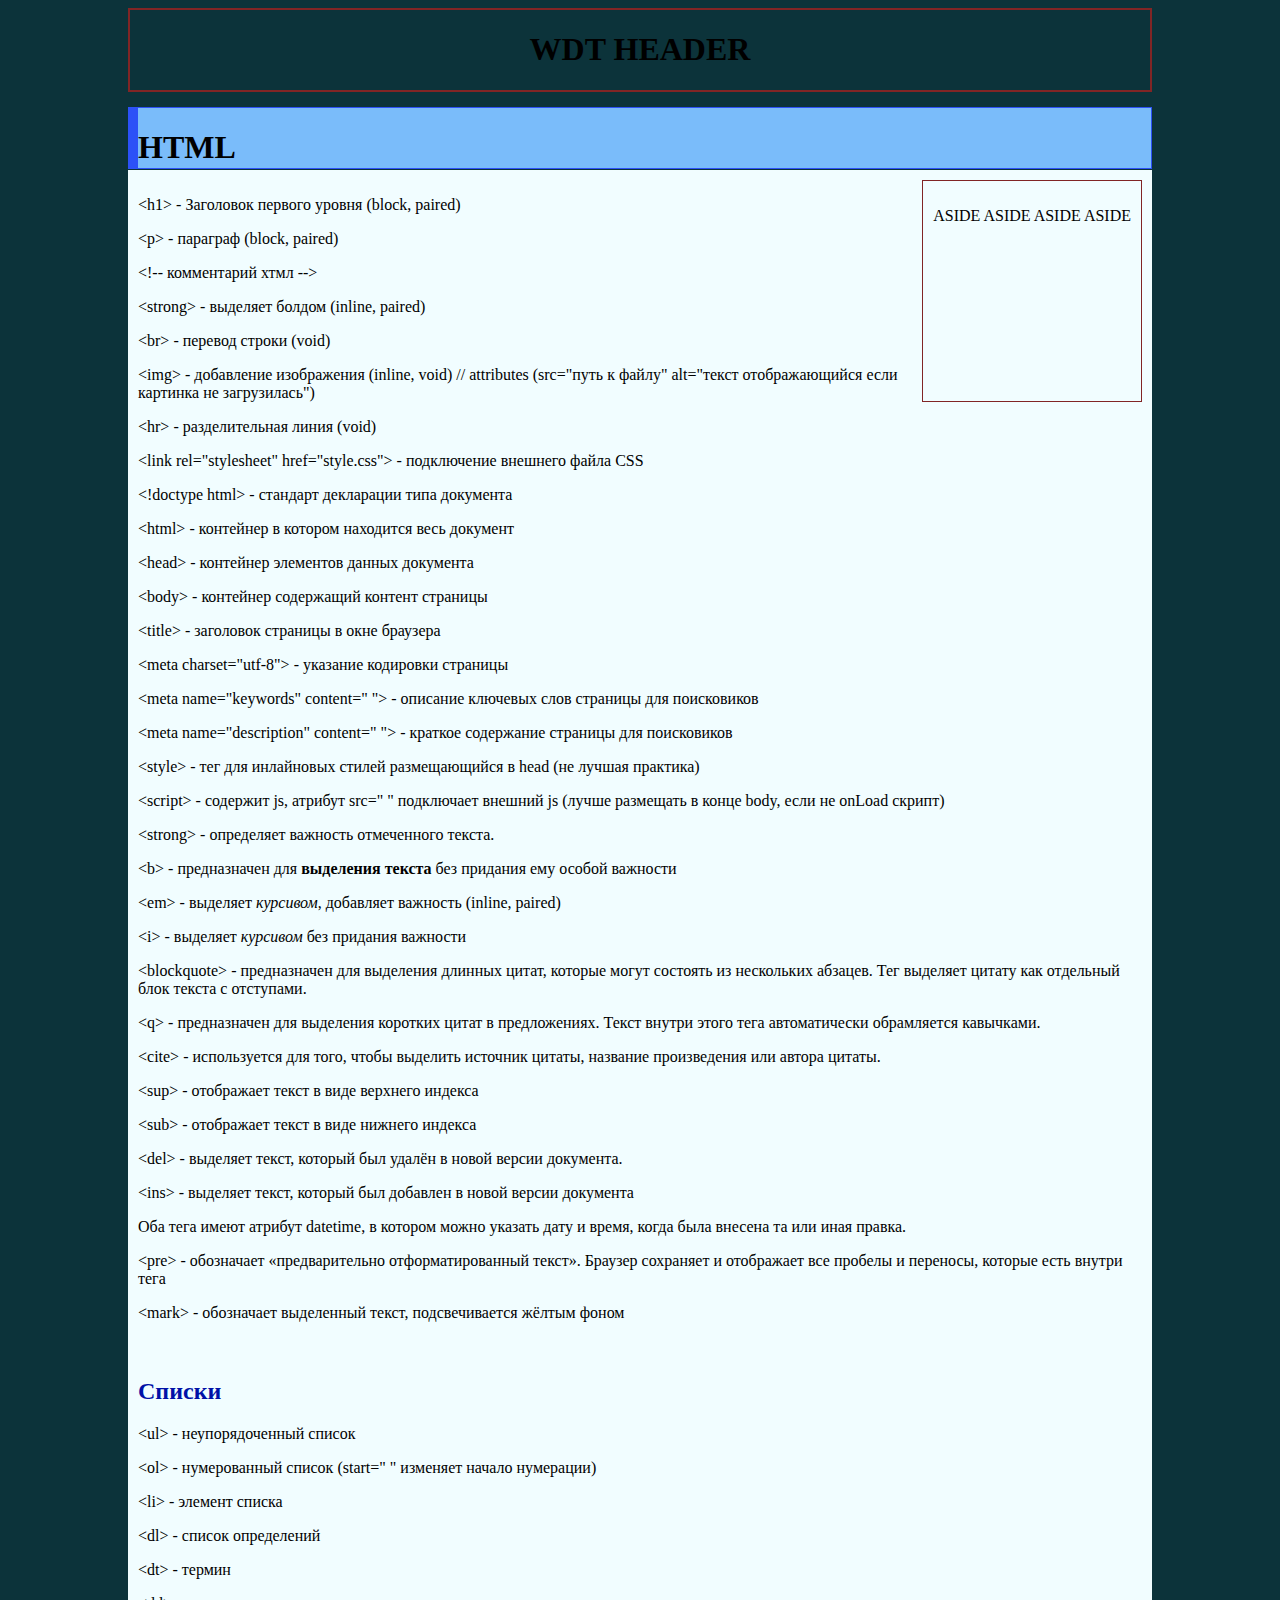
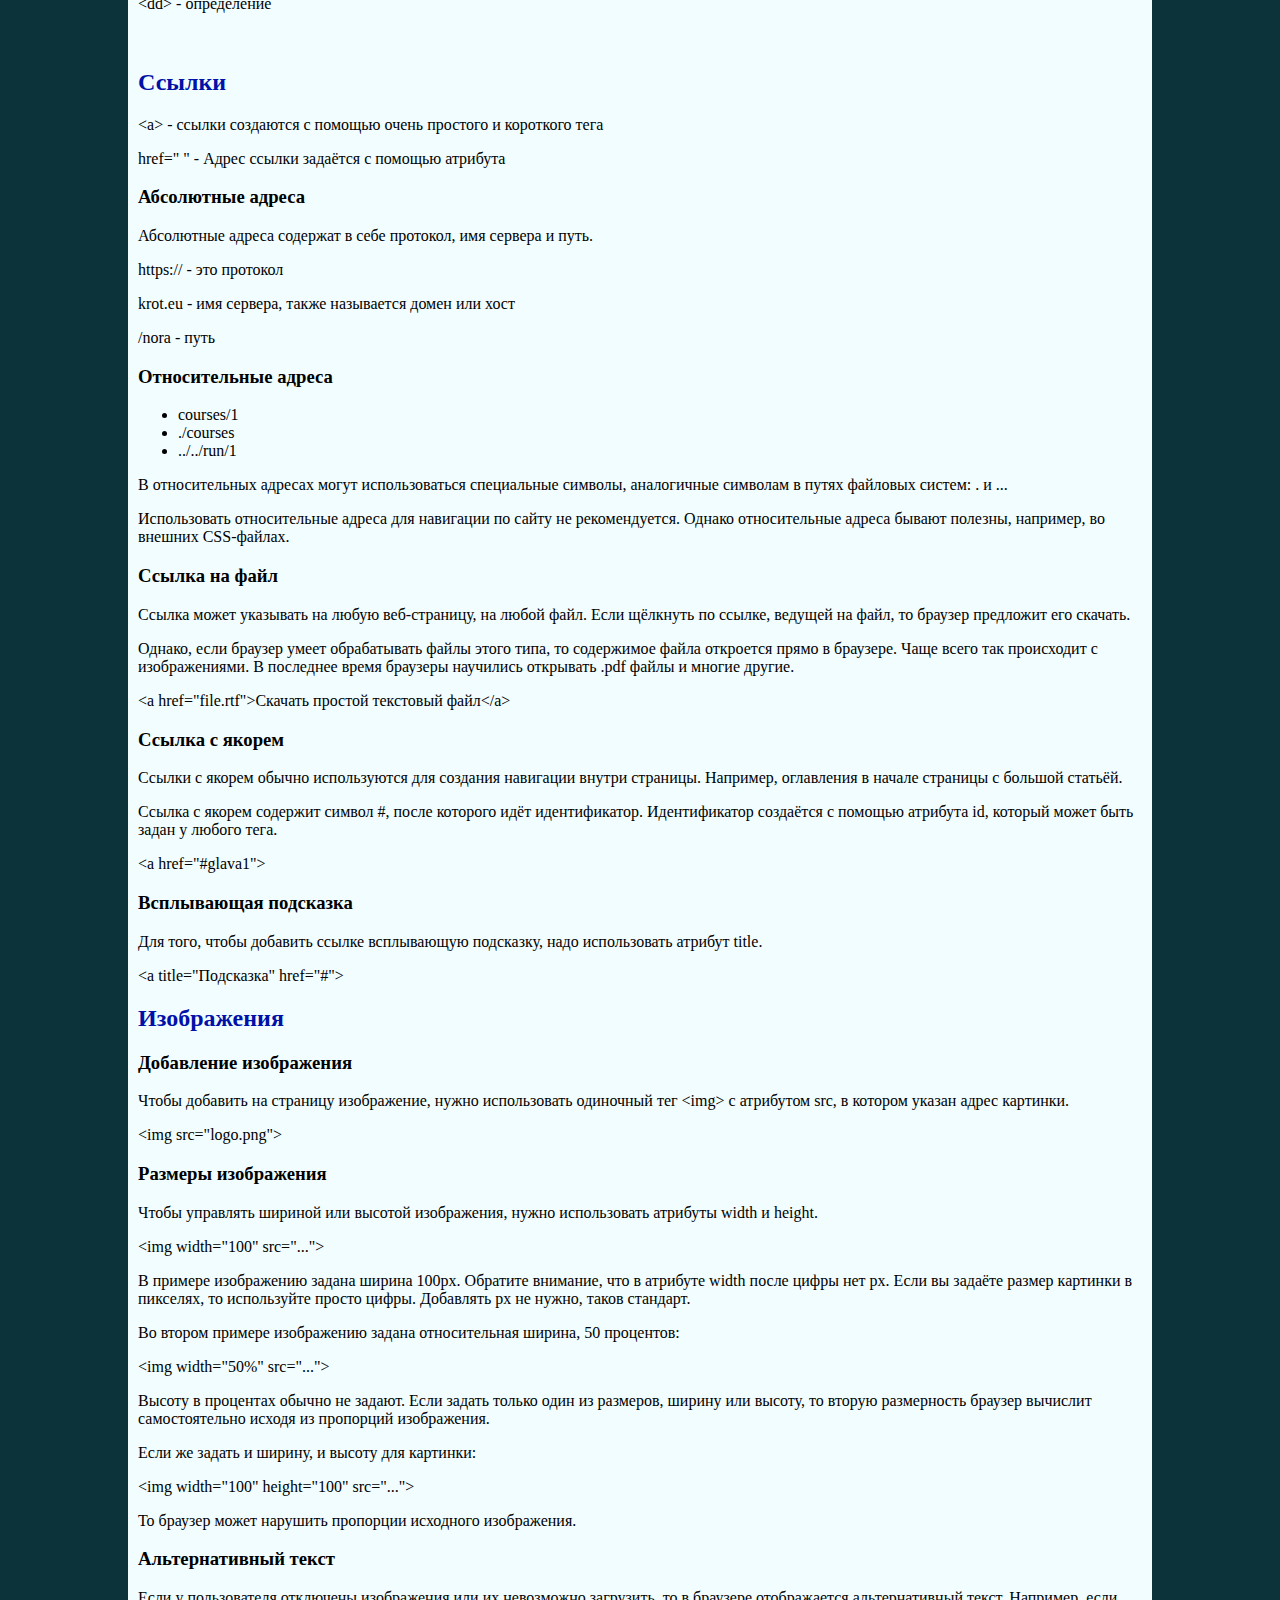
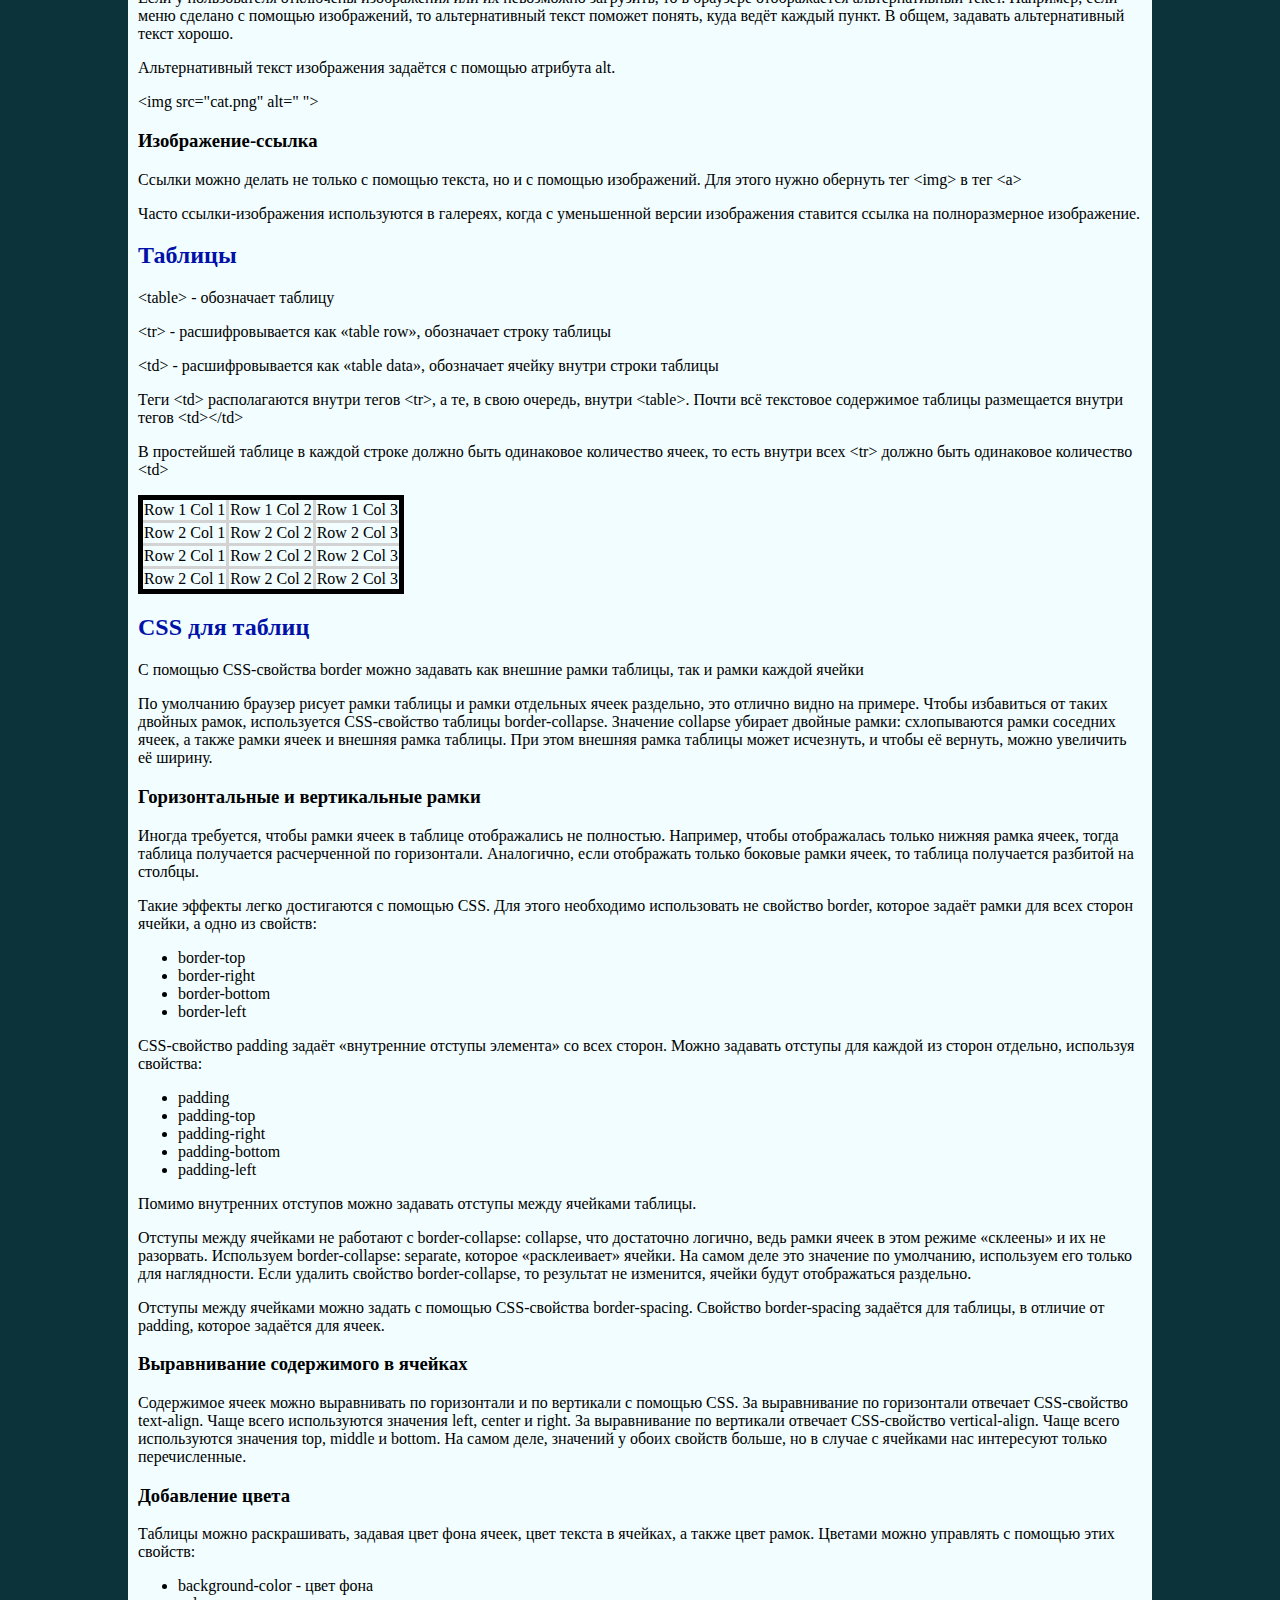
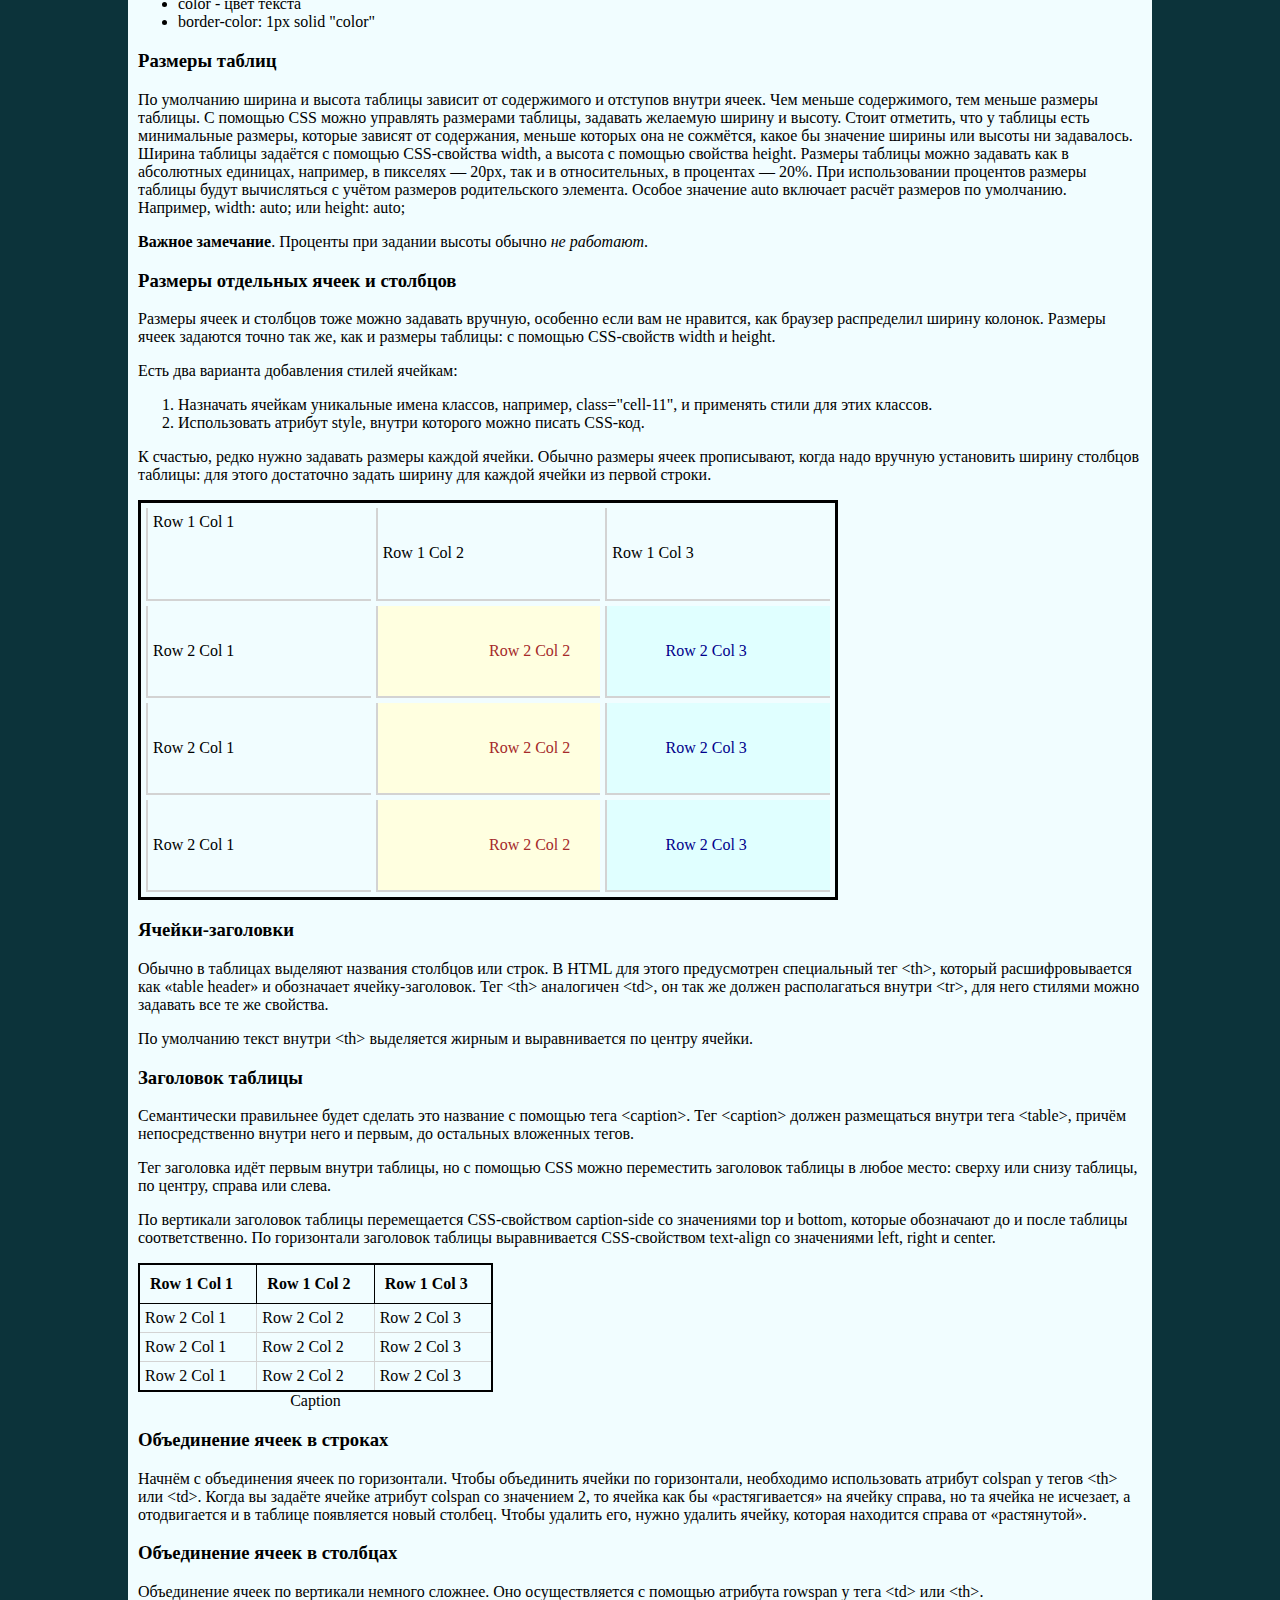
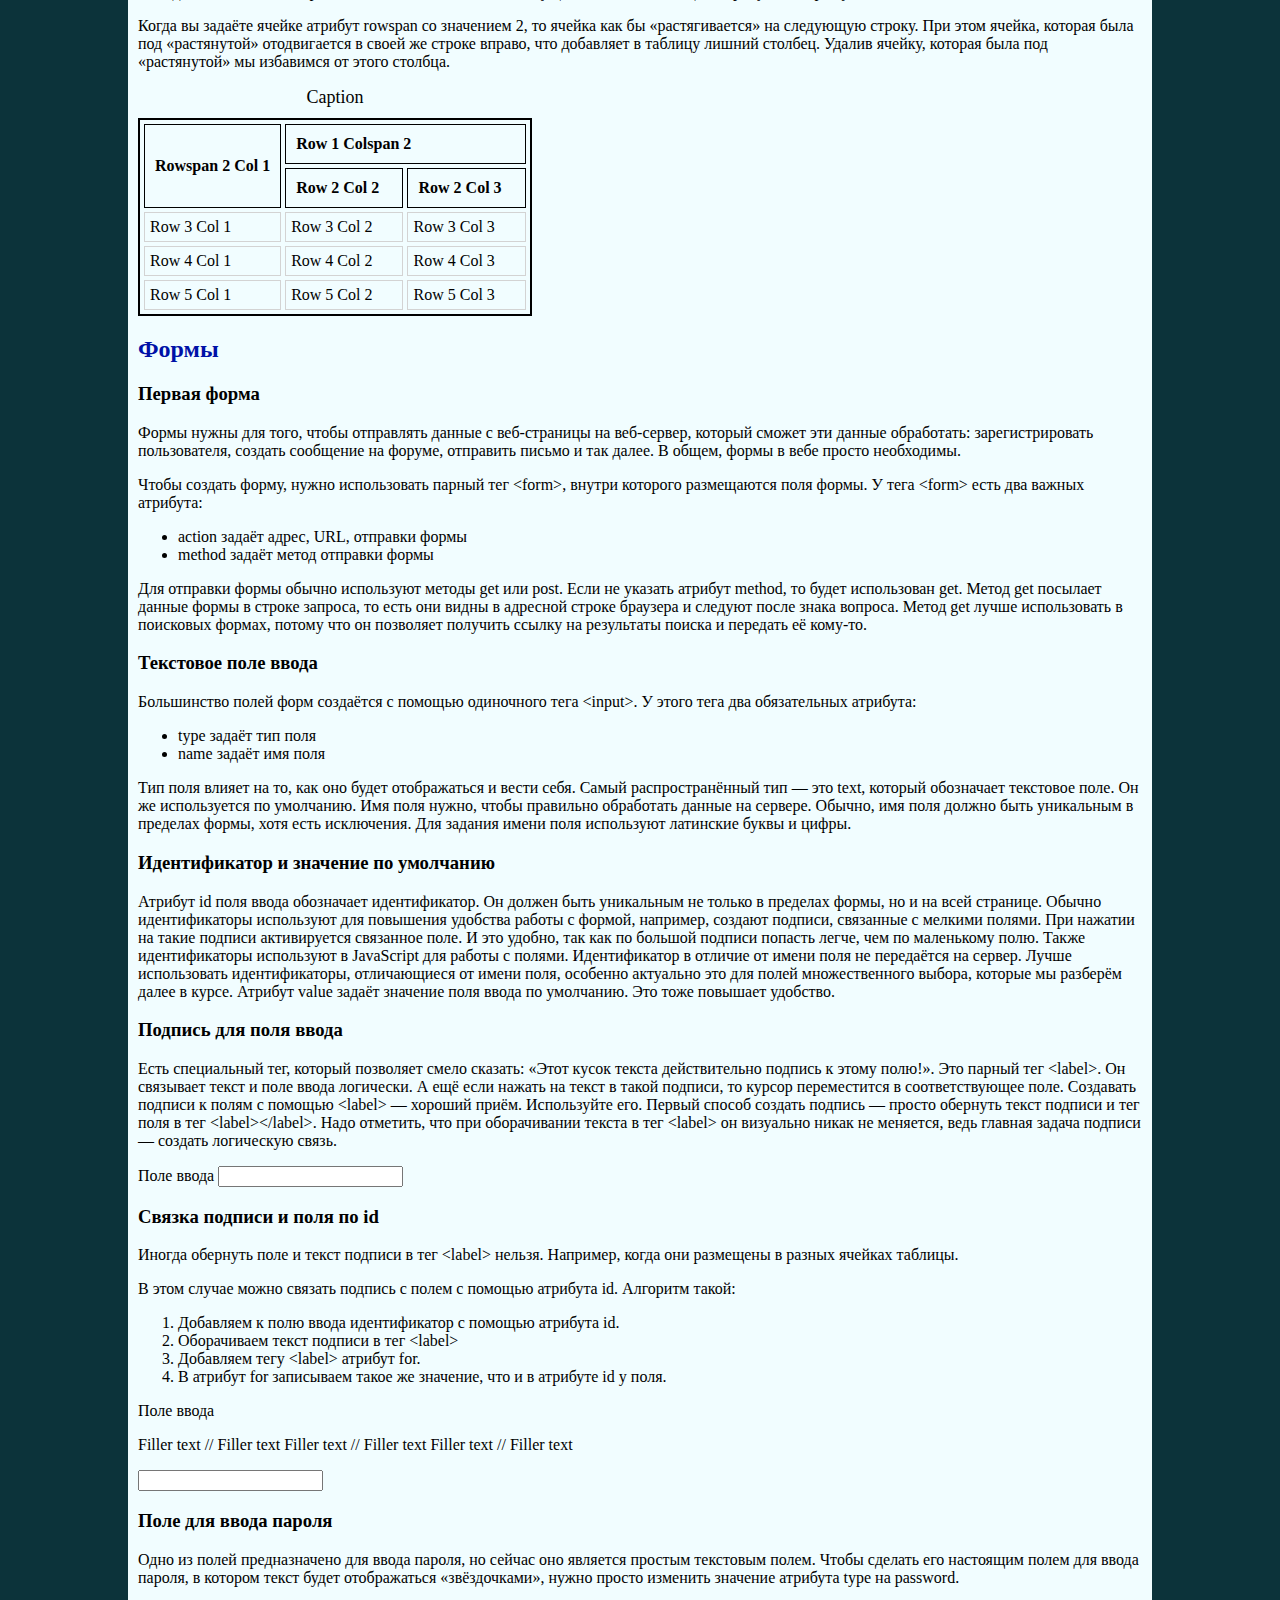
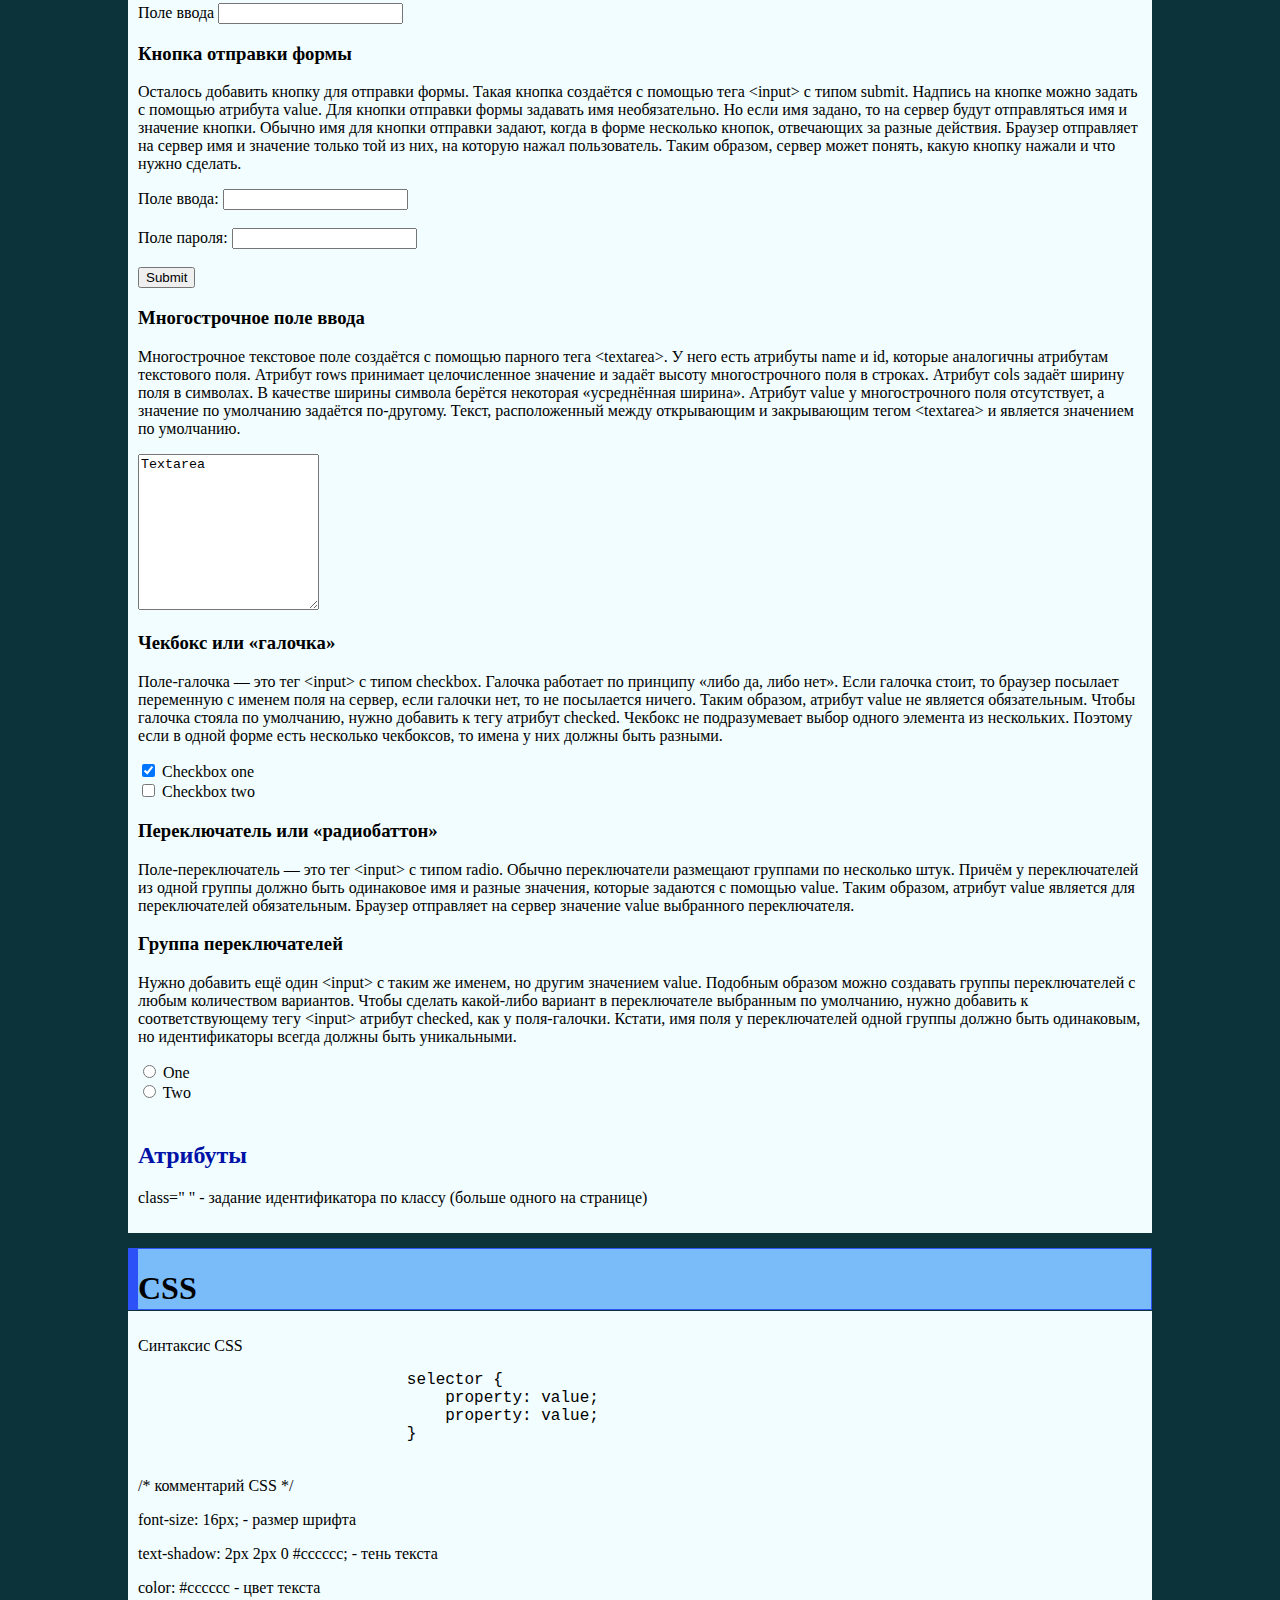
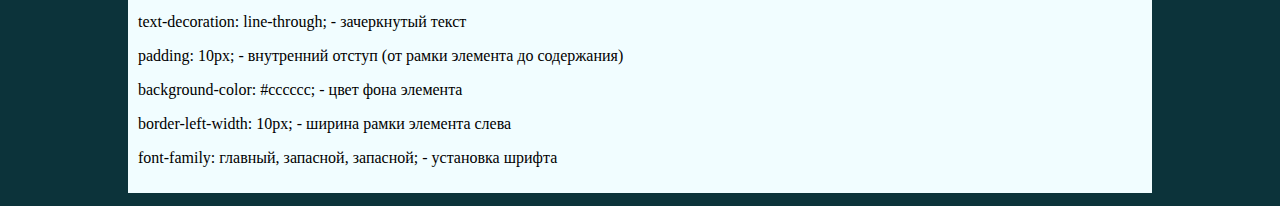
==== part1.html @ 73378eef "Add files via upload" ====
<!DOCTYPE html>
<html>
    <head>
        <title>Курс 1.1</title>
        <meta charset="utf-8">
        <style>
            body {
                text-align: center;
                font-size: 16px;
                width: 80%;
                margin-right: auto;
                margin-left: auto;
                background: #0c333a;     
            }

            #main-header {
                border: 2px solid rgb(129, 37, 37);
            }

            .title {
                background: #7abcfa;
                height: 60px;
                text-align: left;
                border: 1px solid rgb(44, 81, 247);
                border-left: 10px solid rgb(44, 81, 247);
                margin-top: 15px;
                margin-bottom: 1px;    
            }

            h2 {
                color: rgb(0, 17, 167);
            }

            article {
                background: #f1fdff;
                text-align: left;
                padding: 10px;
            }
            
            aside {
                float: right;
                border: 1px solid rgb(129, 37, 37);
                height: 200px;
                padding: 10px;
                margin: 10px;
            }

            .table-borders1 {
                border: 5px solid black;
                border-collapse: collapse;
            }

            .table-borders1 td {
                border: 3px solid lightgray;
            }

            .table-borders2 {
                border: 3px solid black;
                border-collapse: separate;
                border-spacing: 5px;
                width: 700px;
                height: 400px;
            }

            .table-borders2 td {
                border-bottom: 2px solid lightgray;
                border-left: 2px solid lightgray; 
                padding: 5px;
                padding-right: 30px;
            }

            .cell-1 {
                vertical-align: top;
            }

            .column-2 {
                text-align: right;
                color: brown;
                background-color: lightyellow;
            }

            .column-3 {
                text-align: center;
                color: darkblue;
                background-color: lightcyan;
            }

            .table-headers {
                border-collapse: collapse;
                border: 2px solid black;
            }

            .table-headers td {
                padding: 5px;
                padding-right: 30px;
                border: 1px solid lightgray;
            }

            .table-headers th {
                padding: 10px;
                border: 1px solid black;
            }

            .table-headers caption {
                text-align: center;
                caption-side: bottom;
            }

            .table-merge {
                border-collapse: separate;
                border: 2px solid black;
                border-spacing: 4px;
            }

            .table-merge td {
                padding: 5px;
                padding-right: 30px;
                border: 1px solid lightgray;
            }

            .table-merge th {
                padding: 10px;
                border: 1px solid black;
            }

            .table-merge caption {
                margin-bottom: 10px;
                font-size: 18px;
            }

            .pink {
                background-color: pink; 
            }
        </style>
    </head>

    <body>
        <header id="main-header">
            <h1>WDT HEADER</h1>
        </header>
            
        <main>
            <section>
                <header class="title">
                    <h1>HTML</h1>
                </header>
                
                <aside>
                    <p>ASIDE ASIDE ASIDE ASIDE </p>
                </aside>
                
                <article>
                    <p>&lt;h1&gt; - Заголовок первого уровня (block, paired)</p>
                    <p>&lt;p&gt; - параграф (block, paired)</p>
                    <p>&lt;!-- комментарий хтмл --&gt;</p>
                    <p>&lt;strong&gt; - выделяет болдом (inline, paired)</p>
                    <p>&lt;br&gt; - перевод строки (void)</p>
                    <p>&lt;img&gt; - добавление изображения (inline, void) // attributes (src="путь к файлу" alt="текст отображающийся если картинка не загрузилась")</p>
                    <p>&lt;hr&gt; - разделительная линия (void)</p>
                    <p>&lt;link rel="stylesheet" href="style.css"&gt; - подключение внешнего файла CSS</p>
                    <p>&lt;!doctype html&gt; - стандарт декларации типа документа</p>
                    <p>&lt;html&gt; - контейнер в котором находится весь документ</p>
                    <p>&lt;head&gt; - контейнер элементов данных документа</p>
                    <p>&lt;body&gt; - контейнер содержащий контент страницы</p>
                    <p>&lt;title&gt; - заголовок страницы в окне браузера</p>
                    <p>&lt;meta charset="utf-8"&gt; - указание кодировки страницы</p>
                    <p>&lt;meta name="keywords" content=" "&gt; - описание ключевых слов страницы для поисковиков</p>
                    <p>&lt;meta name="description" content=" "&gt; - краткое содержание страницы для поисковиков</p>
                    <p>&lt;style&gt; - тег для инлайновых стилей размещающийся в head (не лучшая практика)</p>
                    <p>&lt;script&gt; - содержит js, атрибут src=" " подключает внешний js (лучше размещать в конце body, если не onLoad скрипт)</p>
                    <p>&lt;strong&gt; - определяет важность отмеченного текста.</p>
                    <p>&lt;b&gt; - предназначен для <b>выделения текста</b> без придания ему особой важности</p>
                    <p>&lt;em&gt; - выделяет <em>курсивом</em>, добавляет важность (inline, paired)</p>
                    <p>&lt;i&gt; - выделяет <i>курсивом</i> без придания важности</p>
                    <p>&lt;blockquote&gt; - предназначен для выделения длинных цитат, которые могут состоять из нескольких абзацев. Тег выделяет цитату как отдельный блок текста с отступами.</p>
                    <p>&lt;q&gt; - предназначен для выделения коротких цитат в предложениях. Текст внутри этого тега автоматически обрамляется кавычками.</p>
                    <p>&lt;cite&gt; - используется для того, чтобы выделить источник цитаты, название произведения или автора цитаты.</p>
                    <p>&lt;sup&gt; - отображает текст в виде верхнего индекса</p>
                    <p>&lt;sub&gt; - отображает текст в виде нижнего индекса</p>
                    <p>&lt;del&gt; - выделяет текст, который был удалён в новой версии документа.</p>
                    <p>&lt;ins&gt; - выделяет текст, который был добавлен в новой версии документа</p>
                    <p>Оба тега имеют атрибут datetime, в котором можно указать дату и время, когда была внесена та или иная правка.</p>
                    <p>&lt;pre&gt; - обозначает «предварительно отформатированный текст». Браузер сохраняет и отображает все пробелы и переносы, которые есть внутри тега</p>
                    <p>&lt;mark&gt; - обозначает выделенный текст, подсвечивается жёлтым фоном</p>
                </article>
                <article>
                    <h2>Списки</h2>
                    <p>&lt;ul&gt; - неупорядоченный список</p>
                    <p>&lt;ol&gt; - нумерованный список (start=" " изменяет начало нумерации)</p>
                    <p>&lt;li&gt; - элемент списка</p>
                    <p>&lt;dl&gt; - список определений</p>
                    <p>&lt;dt&gt; - термин</p>
                    <p>&lt;dd&gt; - определение</p>
                </article>
        
                <article>
                    <h2>Ссылки</h2>
                    <p>&lt;a&gt; - ссылки создаются с помощью очень простого и короткого тега</p>
                    <p>href=" " - Адрес ссылки задаётся с помощью атрибута</p>
                    
                    <h3>Абсолютные адреса</h3>
                    <p>Абсолютные адреса содержат в себе протокол, имя сервера и путь.</p>
                    <p>https:// - это протокол</p>
                    <p>krot.eu - имя сервера, также называется домен или хост</p>
                    <p>/nora - путь</p>

                    <h3>Относительные адреса</h3>
                    <ul class="list">
                        <li>courses/1</li>
                        <li>./courses</li>
                        <li>../../run/1</li>
                    </ul>
                    <p>В относительных адресах могут использоваться специальные символы, аналогичные символам в путях файловых систем: . и ...</p>
                    <p>Использовать относительные адреса для навигации по сайту не рекомендуется. Однако относительные адреса бывают полезны, например, во внешних CSS-файлах.</p>
                    
                    <h3>Ссылка на файл</h3>
                    <p>Ссылка может указывать на любую веб-страницу, на любой файл. Если щёлкнуть по ссылке, ведущей на файл, то браузер предложит его скачать.</p>
                    <p>Однако, если браузер умеет обрабатывать файлы этого типа, то содержимое файла откроется прямо в браузере. Чаще всего так происходит с изображениями. В последнее время браузеры научились открывать .pdf файлы и многие другие.</p>
                    <p>&lt;a href="file.rtf"&gt;Скачать простой текстовый файл&lt;/a&gt;</p>

                    <h3>Ссылка с якорем</h3>
                    <p>Ссылки с якорем обычно используются для создания навигации внутри страницы. Например, оглавления в начале страницы с большой статьёй.</p>
                    <p>Ссылка с якорем содержит символ #, после которого идёт идентификатор. Идентификатор создаётся с помощью атрибута id, который может быть задан у любого тега.</p>
                    <p>&lt;a href="#glava1"&gt;</p>

                    <h3>Всплывающая подсказка</h3>
                    <p>Для того, чтобы добавить ссылке всплывающую подсказку, надо использовать атрибут title.</p>
                    <p>&lt;a title="Подсказка" href="#"&gt;</p>

                    <h2>Изображения</h2>
                    <h3>Добавление изображения</h3>
                    <p>Чтобы добавить на страницу изображение, нужно использовать одиночный тег &lt;img&gt; с атрибутом src, в котором указан адрес картинки.</p>
                    <p>&lt;img src="logo.png"&gt;</p>

                    <h3>Размеры изображения</h3>
                    <p>Чтобы управлять шириной или высотой изображения, нужно использовать атрибуты width и height.</p>
                    <p>&lt;img width="100" src="..."&gt;</p>
                    <p>В примере изображению задана ширина 100px. Обратите внимание, что в атрибуте width после цифры нет px. Если вы задаёте размер картинки в пикселях, то используйте просто цифры. Добавлять px не нужно, таков стандарт.</p>
                    <p>Во втором примере изображению задана относительная ширина, 50 процентов:</p>
                    <p>&lt;img width="50%" src="..."&gt;</p>
                    <p>Высоту в процентах обычно не задают. Если задать только один из размеров, ширину или высоту, то вторую размерность браузер вычислит самостоятельно исходя из пропорций изображения.</p>
                    <p>Если же задать и ширину, и высоту для картинки:</p>
                    <p>&lt;img width="100" height="100" src="..."&gt;</p>
                    <p>То браузер может нарушить пропорции исходного изображения.</p>

                    <h3>Альтернативный текст</h3>
                    <p>Если у пользователя отключены изображения или их невозможно загрузить, то в браузере отображается альтернативный текст. Например, если меню сделано с помощью изображений, то альтернативный текст поможет понять, куда ведёт каждый пункт. В общем, задавать альтернативный текст хорошо.</p>
                    <p>Альтернативный текст изображения задаётся с помощью атрибута alt.</p>
                    <p>&lt;img src="cat.png" alt=" "&gt;</p>

                    <h3>Изображение-ссылка</h3>
                    <p>Ссылки можно делать не только с помощью текста, но и с помощью изображений. Для этого нужно обернуть тег &lt;img&gt; в тег &lt;a&gt;</a></p>
                    <p>Часто ссылки-изображения используются в галереях, когда с уменьшенной версии изображения ставится ссылка на полноразмерное изображение.</p>

                    <h2>Таблицы</h2>
                    <p>&lt;table&gt; - обозначает таблицу</p>
                    <p>&lt;tr&gt; - расшифровывается как «table row», обозначает строку таблицы</p>
                    <p>&lt;td&gt; - расшифровывается как «table data», обозначает ячейку внутри строки таблицы</p>
                    <p>Теги &lt;td&gt; располагаются внутри тегов &lt;tr&gt;, а те, в свою очередь, внутри &lt;table&gt;. Почти всё текстовое содержимое таблицы размещается внутри тегов &lt;td&gt;&lt;/td&gt;</p>
                    <p>В простейшей таблице в каждой строке должно быть одинаковое количество ячеек, то есть внутри всех &lt;tr&gt; должно быть одинаковое количество &lt;td&gt;</p>
                        <div class="table">
                            <table class="table-borders1">
                                <tr>
                                    <td>Row 1 Col 1</td>
                                    <td>Row 1 Col 2</td>
                                    <td>Row 1 Col 3</td>
                                </tr>
                                <tr>
                                    <td>Row 2 Col 1</td>
                                    <td>Row 2 Col 2</td>
                                    <td>Row 2 Col 3</td>
                                </tr>
                                <tr>
                                    <td>Row 2 Col 1</td>
                                    <td>Row 2 Col 2</td>
                                    <td>Row 2 Col 3</td>
                                </tr>
                                <tr>
                                    <td>Row 2 Col 1</td>
                                    <td>Row 2 Col 2</td>
                                    <td>Row 2 Col 3</td>
                                </tr>
                            </table>
                        </div>
                    
                    <h2>CSS для таблиц</h2>
                    <p>С помощью CSS-свойства border можно задавать как внешние рамки таблицы, так и рамки каждой ячейки</p>
                    <p>По умолчанию браузер рисует рамки таблицы и рамки отдельных ячеек раздельно, это отлично видно на примере. Чтобы избавиться от таких двойных рамок, используется CSS-свойство таблицы border-collapse. Значение collapse убирает двойные рамки: cхлопываются рамки соседних ячеек, а также рамки ячеек и внешняя рамка таблицы. При этом внешняя рамка таблицы может исчезнуть, и чтобы её вернуть, можно увеличить её ширину.</p>

                    <h3>Горизонтальные и вертикальные рамки</h3>
                    <p>Иногда требуется, чтобы рамки ячеек в таблице отображались не полностью. Например, чтобы отображалась только нижняя рамка ячеек, тогда таблица получается расчерченной по горизонтали. Аналогично, если отображать только боковые рамки ячеек, то таблица получается разбитой на столбцы.</p>
                    <p>Такие эффекты легко достигаются с помощью CSS. Для этого необходимо использовать не свойство border, которое задаёт рамки для всех сторон ячейки, а одно из свойств:</p>

                        <ul class="list">
                            <li>border-top</li>
                            <li>border-right</li>
                            <li>border-bottom</li>
                            <li>border-left</li>
                        </ul>

                    <p>CSS-свойство padding задаёт «внутренние отступы элемента» со всех сторон. Можно задавать отступы для каждой из сторон отдельно, используя свойства:</p>

                        <ul class="list">
                            <li>padding</li>
                            <li>padding-top</li>
                            <li>padding-right</li>
                            <li>padding-bottom</li>
                            <li>padding-left</li>
                        </ul>

                    <p>Помимо внутренних отступов можно задавать отступы между ячейками таблицы.</p>
                    <p>Отступы между ячейками не работают с border-collapse: collapse, что достаточно логично, ведь рамки ячеек в этом режиме «склеены» и их не разорвать. Используем border-collapse: separate, которое «расклеивает» ячейки. На самом деле это значение по умолчанию, используем его только для наглядности. Если удалить свойство border-collapse, то результат не изменится, ячейки будут отображаться раздельно.</p>
                    <p>Отступы между ячейками можно задать c помощью CSS-свойства border-spacing. Свойство border-spacing задаётся для таблицы, в отличие от padding, которое задаётся для ячеек.</p> 
                    
                    <h3>Выравнивание содержимого в ячейках</h3>
                    <p>Содержимое ячеек можно выравнивать по горизонтали и по вертикали с помощью CSS. За выравнивание по горизонтали отвечает CSS-свойство text-align. Чаще всего используются значения left, center и right. За выравнивание по вертикали отвечает CSS-свойство vertical-align. Чаще всего используются значения top, middle и bottom. На самом деле, значений у обоих свойств больше, но в случае с ячейками нас интересуют только перечисленные.</p>
                        
                    <h3>Добавление цвета</h3>
                    <p>Таблицы можно раскрашивать, задавая цвет фона ячеек, цвет текста в ячейках, а также цвет рамок. Цветами можно управлять с помощью этих свойств:</p>
                        
                        <ul class="list">
                            <li>background-color - цвет фона</li>
                            <li>color - цвет текста</li>
                            <li>border-color: 1px solid "color"</li>
                        </ul>    

                    <h3>Размеры таблиц</h3>
                    <p>По умолчанию ширина и высота таблицы зависит от содержимого и отступов внутри ячеек. Чем меньше содержимого, тем меньше размеры таблицы. С помощью CSS можно управлять размерами таблицы, задавать желаемую ширину и высоту. Стоит отметить, что у таблицы есть минимальные размеры, которые зависят от содержания, меньше которых она не сожмётся, какое бы значение ширины или высоты ни задавалось. Ширина таблицы задаётся с помощью CSS-свойства width, а высота с помощью свойства height. Размеры таблицы можно задавать как в абсолютных единицах, например, в пикселях — 20px, так и в относительных, в процентах — 20%. При использовании процентов размеры таблицы будут вычисляться с учётом размеров родительского элемента. Особое значение auto включает расчёт размеров по умолчанию. Например, width: auto; или height: auto;</p>

                    <p><strong>Важное замечание</strong>. Проценты при задании высоты обычно <em>не работают</em>.</p>

                    <h3>Размеры отдельных ячеек и столбцов</h3>
                    <p>Размеры ячеек и столбцов тоже можно задавать вручную, особенно если вам не нравится, как браузер распределил ширину колонок. Размеры ячеек задаются точно так же, как и размеры таблицы: с помощью CSS-свойств width и height.</p>
                    <p>Есть два варианта добавления стилей ячейкам:

                        <ol>
                            <li>Назначать ячейкам уникальные имена классов, например, class="cell-11", и применять стили для этих классов.</li>
                            <li>Использовать атрибут style, внутри которого можно писать CSS-код.</li>
                        </ol>
                    </p>
                    <p>К счастью, редко нужно задавать размеры каждой ячейки. Обычно размеры ячеек прописывают, когда надо вручную установить ширину столбцов таблицы: для этого достаточно задать ширину для каждой ячейки из первой строки.</p>

                        <div class="table">
                            <table class="table-borders2">
                                <tr>
                                    <td class="cell-1">Row 1 Col 1</td>
                                    <td>Row 1 Col 2</td>
                                    <td>Row 1 Col 3</td>
                                </tr>
                                <tr>
                                    <td>Row 2 Col 1</td>
                                    <td class="column-2">Row 2 Col 2</td>
                                    <td class="column-3">Row 2 Col 3</td>
                                </tr>
                                <tr>
                                    <td>Row 2 Col 1</td>
                                    <td class="column-2">Row 2 Col 2</td>
                                    <td class="column-3">Row 2 Col 3</td>
                                </tr>
                                <tr>
                                    <td>Row 2 Col 1</td>
                                    <td class="column-2">Row 2 Col 2</td>
                                    <td class="column-3">Row 2 Col 3</td>
                                </tr>
                            </table>
                        </div>
                
                    <h3>Ячейки-заголовки</h3>
                    <p>Обычно в таблицах выделяют названия столбцов или строк. В HTML для этого предусмотрен специальный тег &lt;th&gt;, который расшифровывается как «table header» и обозначает ячейку-заголовок. Тег &lt;th&gt; аналогичен &lt;td&gt;, он так же должен располагаться внутри &lt;tr&gt;, для него стилями можно задавать все те же свойства.</p>
                    <p>По умолчанию текст внутри &lt;th&gt; выделяется жирным и выравнивается по центру ячейки.</p>
                    
                    <h3>Заголовок таблицы</h3>
                    <p>Семантически правильнее будет сделать это название с помощью тега &lt;caption&gt;. Тег &lt;caption&gt; должен размещаться внутри тега &lt;table&gt;, причём непосредственно внутри него и первым, до остальных вложенных тегов.</p>
                    <p>Тег заголовка идёт первым внутри таблицы, но с помощью CSS можно переместить заголовок таблицы в любое место: сверху или снизу таблицы, по центру, справа или слева.</p>
                    <p>По вертикали заголовок таблицы перемещается CSS-свойством caption-side со значениями top и bottom, которые обозначают до и после таблицы соответственно. По горизонтали заголовок таблицы выравнивается CSS-свойством text-align со значениями left, right и center.</p>

                        <div class="table">
                            <table class="table-headers">
                                <caption>Caption</caption>
                                <tr>
                                    <th>Row 1 Col 1</th>
                                    <th>Row 1 Col 2</th>
                                    <th>Row 1 Col 3</th>
                                </tr>
                                <tr>
                                    <td>Row 2 Col 1</td>
                                    <td>Row 2 Col 2</td>
                                    <td>Row 2 Col 3</td>
                                </tr>
                                <tr>
                                    <td>Row 2 Col 1</td>
                                    <td>Row 2 Col 2</td>
                                    <td>Row 2 Col 3</td>
                                </tr>
                                <tr>
                                    <td>Row 2 Col 1</td>
                                    <td>Row 2 Col 2</td>
                                    <td>Row 2 Col 3</td>
                                </tr>
                            </table>
                        </div>
                    
                    <h3>Объединение ячеек в строках</h3>
                    <p>Начнём с объединения ячеек по горизонтали. Чтобы объединить ячейки по горизонтали, необходимо использовать атрибут colspan у тегов &lt;th&gt; или &lt;td&gt;. Когда вы задаёте ячейке атрибут colspan со значением 2, то ячейка как бы «растягивается» на ячейку справа, но та ячейка не исчезает, а отодвигается и в таблице появляется новый столбец. Чтобы удалить его, нужно удалить ячейку, которая находится справа от «растянутой».</p>
                
                    <h3>Объединение ячеек в столбцах</h3>
                    <p>Объединение ячеек по вертикали немного сложнее. Оно осуществляется с помощью атрибута rowspan у тега &lt;td&gt; или &lt;th&gt;.</p>
                    <p>Когда вы задаёте ячейке атрибут rowspan со значением 2, то ячейка как бы «растягивается» на следующую строку. При этом ячейка, которая была под «растянутой» отодвигается в своей же строке вправо, что добавляет в таблицу лишний столбец. Удалив ячейку, которая была под «растянутой» мы избавимся от этого столбца.</p>

                        <div class="table">
                            <table class="table-merge">
                                <caption>Caption</caption>
                                <tr>
                                    <th rowspan="2">Rowspan 2 Col 1</th>
                                    <th colspan="2">Row 1 Colspan 2</th>
                                    <!-- <th class="pink">Row 1 Col 3</th>  colspan=2 занимает 2 столбца, этот становится четвертым и вылезает за таблицу -->
                                </tr>
                                <tr>
                                    <!-- <th class="pink">Row 2 Col 1</th>  rowspan выдавливает ячейки снизу в следующий столбец, который сдвигает все остальные-->
                                    <th>Row 2 Col 2</th>
                                    <th>Row 2 Col 3</th>
                                </tr>
                                <tr>
                                    <td>Row 3 Col 1</td>
                                    <td>Row 3 Col 2</td>
                                    <td>Row 3 Col 3</td>
                                </tr>
                                <tr>
                                    <td>Row 4 Col 1</td>
                                    <td>Row 4 Col 2</td>
                                    <td>Row 4 Col 3</td>
                                </tr>
                                <tr>
                                    <td>Row 5 Col 1</td>
                                    <td>Row 5 Col 2</td>
                                    <td>Row 5 Col 3</td>
                                </tr>
                            </table>
                        </div>
                
                    <h2>Формы</h2>
                    
                    <h3>Первая форма</h3>
                    <p>Формы нужны для того, чтобы отправлять данные с веб-страницы на веб-сервер, который сможет эти данные обработать: зарегистрировать пользователя, создать сообщение на форуме, отправить письмо и так далее. В общем, формы в вебе просто необходимы.</p>
                    <p>Чтобы создать форму, нужно использовать парный тег &lt;form&gt;, внутри которого размещаются поля формы. У тега &lt;form&gt; есть два важных атрибута:

                        <ul class="list">
                            <li>action задаёт адрес, URL, отправки формы</li>
                            <li>method задаёт метод отправки формы</li>
                        </ul>
                    </p>
                    <p>Для отправки формы обычно используют методы get или post. Если не указать атрибут method, то будет использован get. Метод get посылает данные формы в строке запроса, то есть они видны в адресной строке браузера и следуют после знака вопроса. Метод get лучше использовать в поисковых формах, потому что он позволяет получить ссылку на результаты поиска и передать её кому-то.</p>
                    
                    <h3>Текстовое поле ввода</h3>
                    <p>Большинство полей форм создаётся с помощью одиночного тега &lt;input&gt;. У этого тега два обязательных атрибута:

                        <ul class="list">
                            <li>type задаёт тип поля</li>
                            <li>name задаёт имя поля</li>
                        </ul>
                    </p>
                    <p>Тип поля влияет на то, как оно будет отображаться и вести себя. Самый распространённый тип — это text, который обозначает текстовое поле. Он же используется по умолчанию. Имя поля нужно, чтобы правильно обработать данные на сервере. Обычно, имя поля должно быть уникальным в пределах формы, хотя есть исключения. Для задания имени поля используют латинские буквы и цифры.</p>
                
                    <h3>Идентификатор и значение по умолчанию</h3>
                    <p>Атрибут id поля ввода обозначает идентификатор. Он должен быть уникальным не только в пределах формы, но и на всей странице. Обычно идентификаторы используют для повышения удобства работы с формой, например, создают подписи, связанные с мелкими полями. При нажатии на такие подписи активируется связанное поле. И это удобно, так как по большой подписи попасть легче, чем по маленькому полю. Также идентификаторы используют в JavaScript для работы с полями. Идентификатор в отличие от имени поля не передаётся на сервер. Лучше использовать идентификаторы, отличающиеся от имени поля, особенно актуально это для полей множественного выбора, которые мы разберём далее в курсе. Атрибут value задаёт значение поля ввода по умолчанию. Это тоже повышает удобство.</p>
                
                    <h3>Подпись для поля ввода</h3>
                    <p>Есть специальный тег, который позволяет смело сказать: «Этот кусок текста действительно подпись к этому полю!». Это парный тег &lt;label&gt;. Он связывает текст и поле ввода логически. А ещё если нажать на текст в такой подписи, то курсор переместится в соответствующее поле. Создавать подписи к полям с помощью &lt;label&gt; — хороший приём. Используйте его. Первый способ создать подпись — просто обернуть текст подписи и тег поля в тег &lt;label&gt;&lt;/label&gt;. Надо отметить, что при оборачивании текста в тег &lt;label&gt; он визуально никак не меняется, ведь главная задача подписи — создать логическую связь.</p>
                    
                        <div class="form">
                            <form>
                                <label>
                                    Поле ввода
                                    <input type="text" name="field" id="field-id">
                                </label>
                            </form>
                        </div>

                    <h3>Связка подписи и поля по id</h3>
                    <p>Иногда обернуть поле и текст подписи в тег &lt;label&gt; нельзя. Например, когда они размещены в разных ячейках таблицы.</p>
                    <p>В этом случае можно связать подпись с полем с помощью атрибута id. Алгоритм такой:

                        <ol>
                            <li>Добавляем к полю ввода идентификатор с помощью атрибута id.</li>
                            <li>Оборачиваем текст подписи в тег &lt;label&gt;</li>
                            <li>Добавляем тегу &lt;label&gt; атрибут for.</li>
                            <li>В атрибут for записываем такое же значение, что и в атрибуте id у поля.</li>
                        </ol>
                    </p>
                
                        <div class="form">
                            <form>
                                <label for="out-of-range">Поле ввода</label>
                                <p>Filler text // Filler text Filler text // Filler text Filler text // Filler text </p>    
                                
                                <input type="text" name="field" id="out-of-range">
                            </form>
                        </div>   
                    
                    <h3>Поле для ввода пароля</h3>
                    <p>Одно из полей предназначено для ввода пароля, но сейчас оно является простым текстовым полем. Чтобы сделать его настоящим полем для ввода пароля, в котором текст будет отображаться «звёздочками», нужно просто изменить значение атрибута type на password.</p>

                        <div class="form">
                            <form>
                                <label for="password">Поле ввода</label>    
                                <input type="password" name="field" id="password">
                            </form>
                        </div>  
                    
                    <h3>Кнопка отправки формы</h3>
                    <p>Осталось добавить кнопку для отправки формы. Такая кнопка создаётся с помощью тега &lt;input&gt; c типом submit. Надпись на кнопке можно задать с помощью атрибута value. Для кнопки отправки формы задавать имя необязательно. Но если имя задано, то на сервер будут отправляться имя и значение кнопки. Обычно имя для кнопки отправки задают, когда в форме несколько кнопок, отвечающих за разные действия. Браузер отправляет на сервер имя и значение только той из них, на которую нажал пользователь. Таким образом, сервер может понять, какую кнопку нажали и что нужно сделать.</p>

                        <div class="form">
                            <form>
                                <label for="name-send">Поле ввода:</label>    
                                <input type="text" name="name-send" id="name-send">
                                <br>
                                <br>
                                <label for="pswrd-send">Поле пароля:</label>
                                <input type="password" name="pswrd-send" id="pswrd-send">
                                <br>
                                <br>
                                <input type="submit" value="Submit">
                            </form>
                        </div>  

                    <h3>Многострочное поле ввода</h3>
                    <p>Многострочное текстовое поле создаётся с помощью парного тега &lt;textarea&gt;. У него есть атрибуты name и id, которые аналогичны атрибутам текстового поля. Атрибут rows принимает целочисленное значение и задаёт высоту многострочного поля в строках. Атрибут cols задаёт ширину поля в символах. В качестве ширины символа берётся некоторая «усреднённая ширина». Атрибут value у многострочного поля отсутствует, а значение по умолчанию задаётся по-другому. Текст, расположенный между открывающим и закрывающим тегом &lt;textarea&gt; и является значением по умолчанию.</p>

                        <div class="form">
                            <form>
                                <textarea name="first-textarea" id="first-textarea" rows="10">Textarea</textarea>
                            </form>
                        </div>  

                    <h3>Чекбокс или «галочка»</h3>
                    <p>Поле-галочка — это тег &lt;input&gt; с типом checkbox. Галочка работает по принципу «либо да, либо нет». Если галочка стоит, то браузер посылает переменную с именем поля на сервер, если галочки нет, то не посылается ничего. Таким образом, атрибут value не является обязательным. Чтобы галочка стояла по умолчанию, нужно добавить к тегу атрибут checked. Чекбокс не подразумевает выбор одного элемента из нескольких. Поэтому если в одной форме есть несколько чекбоксов, то имена у них должны быть разными.</p>

                        <div class="form">
                            <form>
                                <input type="checkbox" name="first-check-one" id="first-check-one" checked>
                                <label for="first-check-one">Checkbox one</label>
                                <br>
                                <input type="checkbox" name="first-check-two" id="first-check-two">
                                <label for="first-check-two">Checkbox two</label>
                            </form>
                        </div>  

                    <h3>Переключатель или «радиобаттон»</h3>
                    <p>Поле-переключатель — это тег &lt;input&gt; с типом radio. Обычно переключатели размещают группами по несколько штук. Причём у переключателей из одной группы должно быть одинаковое имя и разные значения, которые задаются c помощью value. Таким образом, атрибут value является для переключателей обязательным. Браузер отправляет на сервер значение value выбранного переключателя.</p>

                    <h3>Группа переключателей</h3>
                    <p>Нужно добавить ещё один &lt;input&gt; с таким же именем, но другим значением value. Подобным образом можно создавать группы переключателей с любым количеством вариантов. Чтобы сделать какой-либо вариант в переключателе выбранным по умолчанию, нужно добавить к соответствующему тегу &lt;input&gt; атрибут checked, как у поля-галочки. Кстати, имя поля у переключателей одной группы должно быть одинаковым, но идентификаторы всегда должны быть уникальными.</p>
                        
                        <div class="form">
                            <form>
                                <label>
                                <input type="radio" name="question-one" value="one">
                                One
                                </label>
                                <br>
                                <label> 
                                <input type="radio" name="question-one" value="two">
                                Two
                                </label>    
                            </form>
                        </div>  

                    



                </article>
                    
                <article>
                    <h2>Атрибуты</h2>
                    <p>class=" " - задание идентификатора по классу (больше одного на странице)</p>
                </article>
                </section>

            <section>
                <header class="title">    
                    <h1>CSS</h1>
                </header>

                <article>
                    <p>Синтаксис CSS
                        <pre>
                            selector {
                                property: value;
                                property: value;
                            }
                        </pre>
                    </p>
                    <p>/* комментарий CSS */</p>
                    <p>font-size: 16px; - размер шрифта</p>
                    <p>text-shadow: 2px 2px 0 #cccccc; - тень текста</p>
                    <p>color: #cccccc - цвет текста</p>
                    <p>text-decoration: line-through; - зачеркнутый текст</p>
                    <p>padding: 10px; - внутренний отступ (от рамки элемента до содержания)</p>
                    <p>background-color: #cccccc; - цвет фона элемента</p>
                    <p>border-left-width: 10px; - ширина рамки элемента слева</p>
                    <p>font-family: главный, запасной, запасной; - установка шрифта</p>
                </article>
            </section>    
        </main>
    </body>
</html>
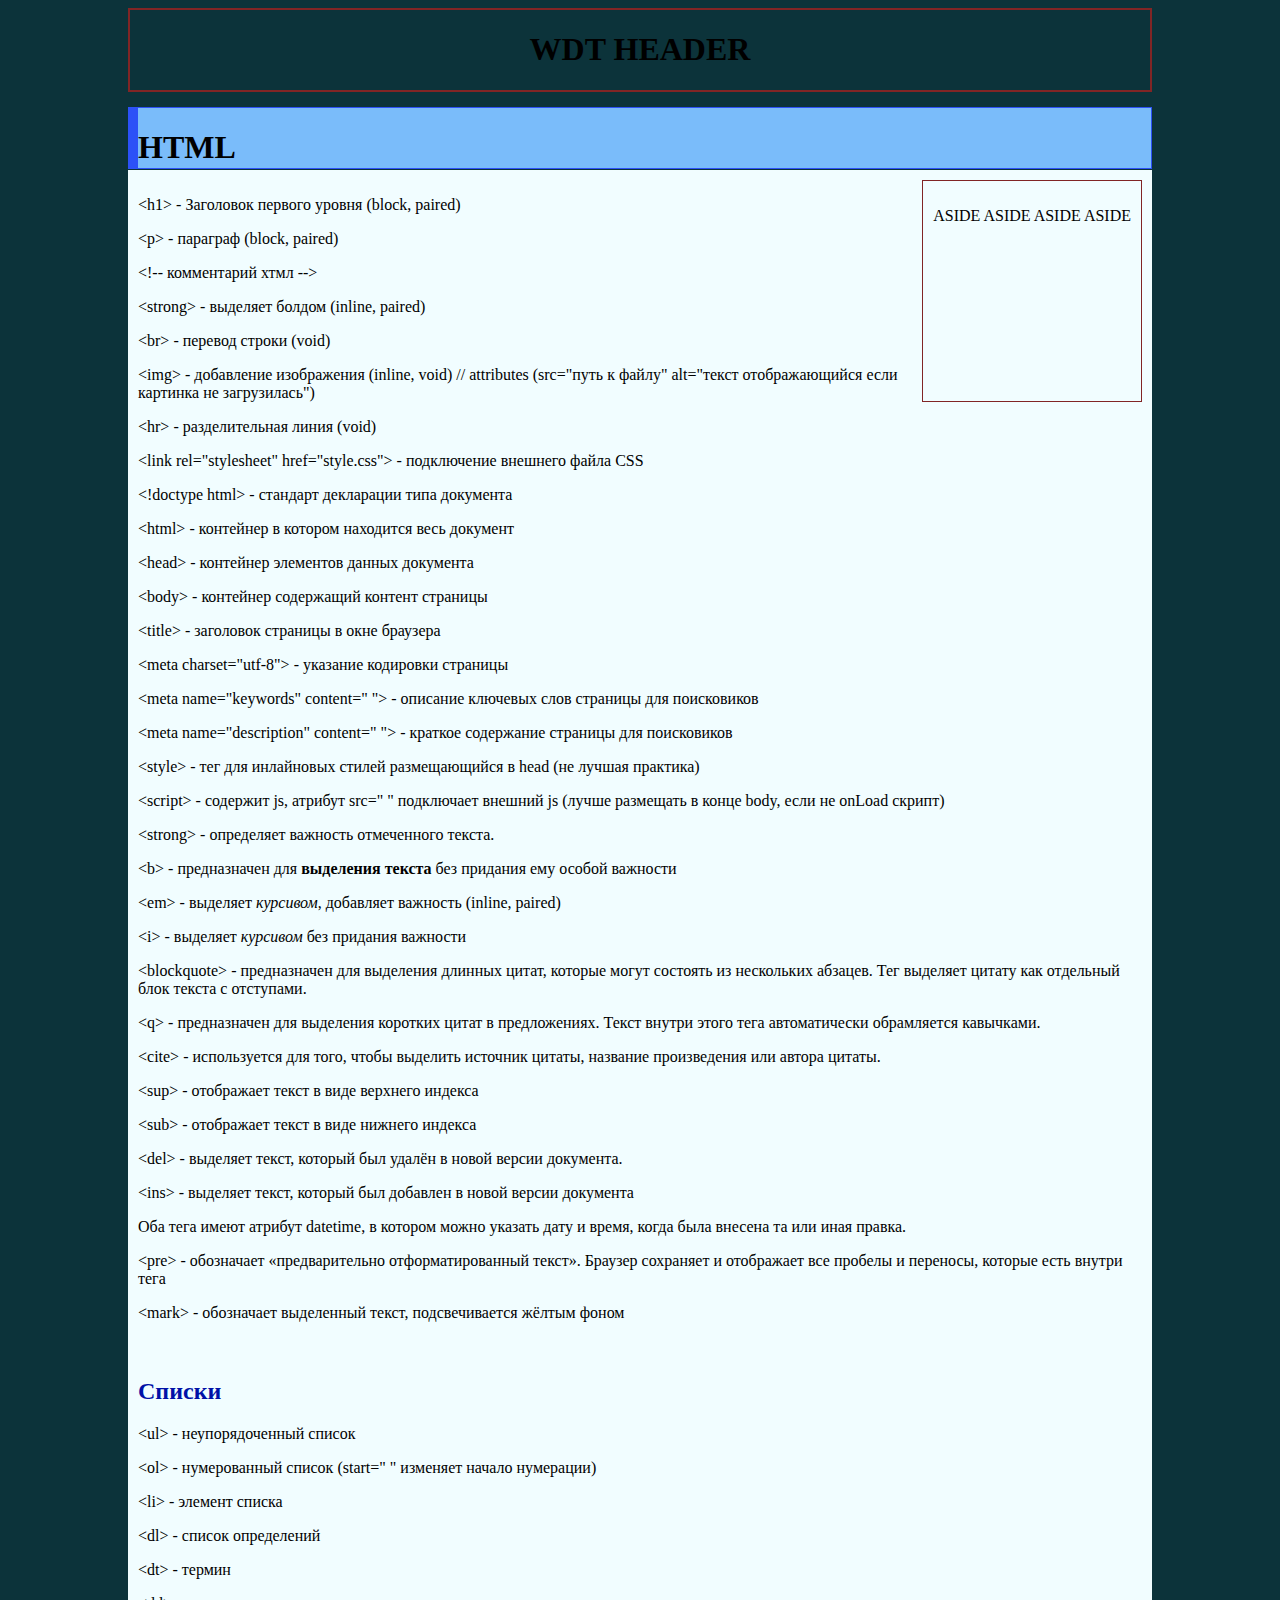
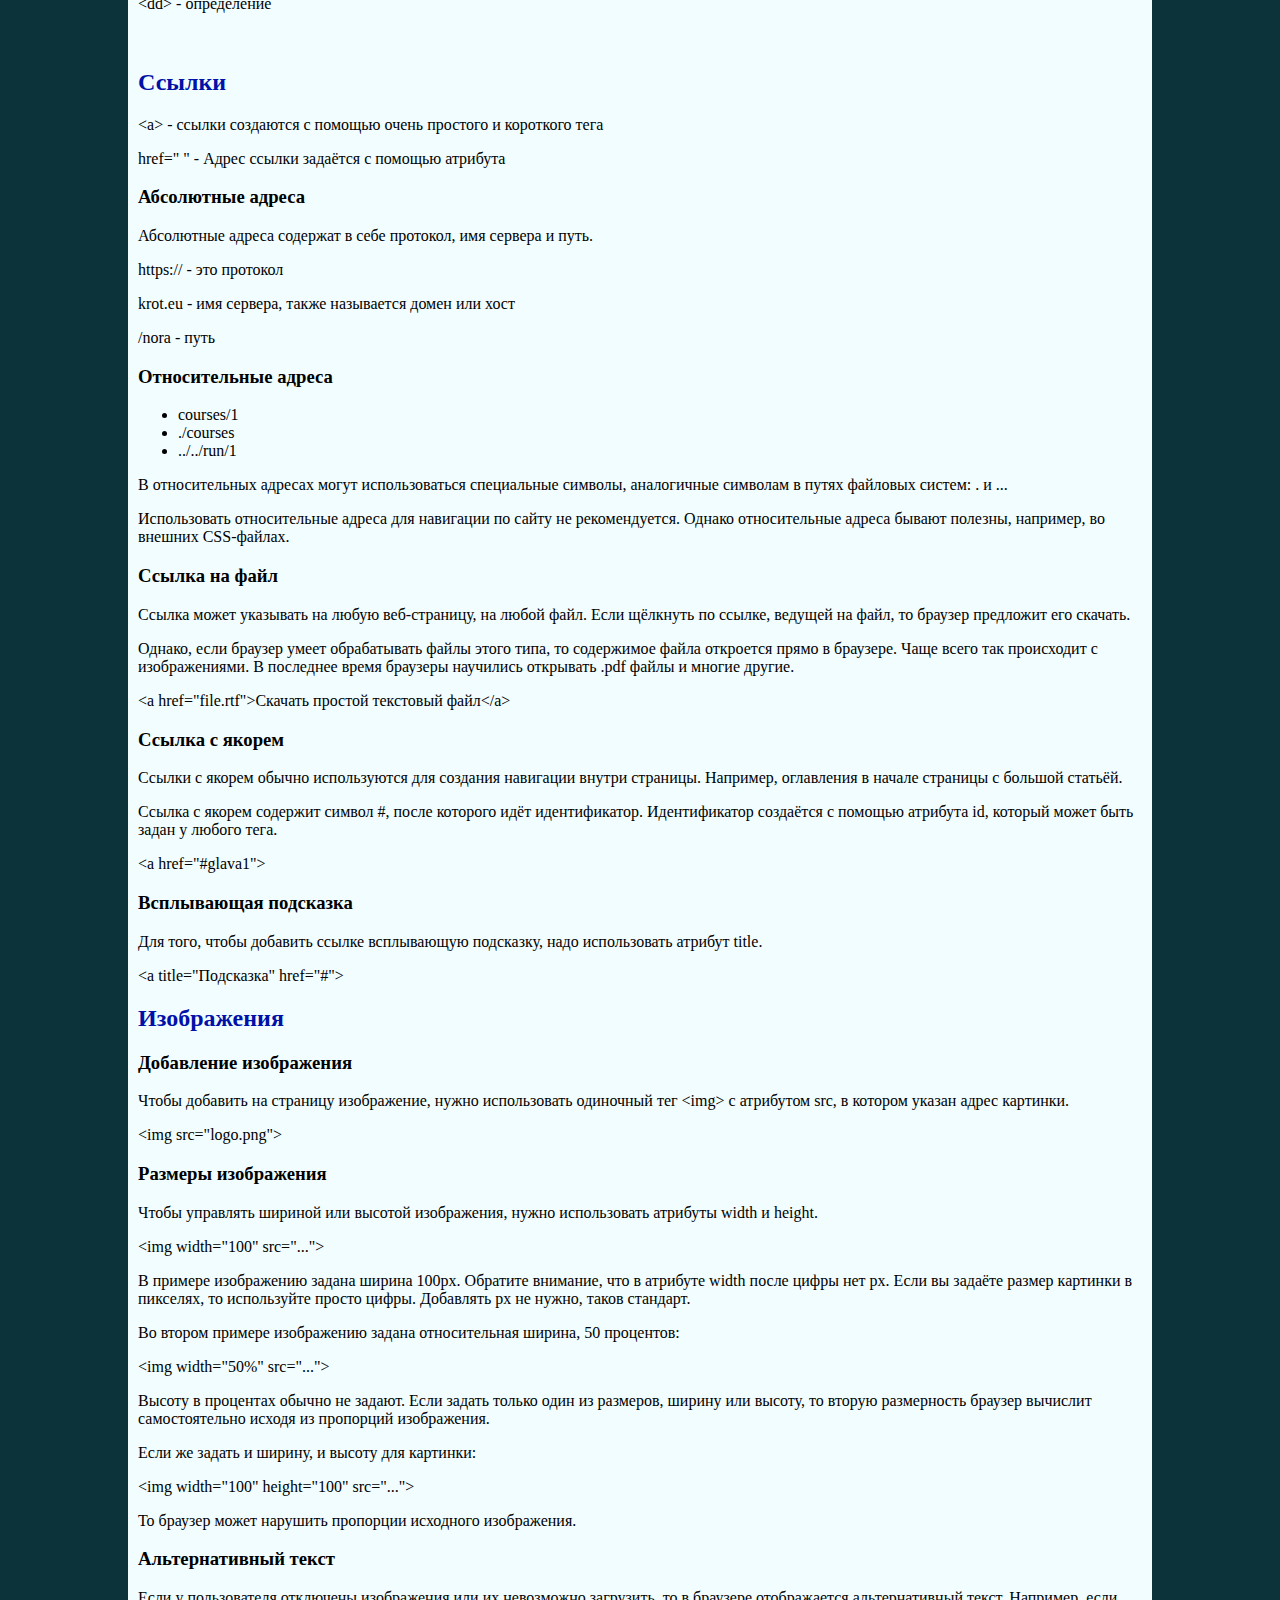
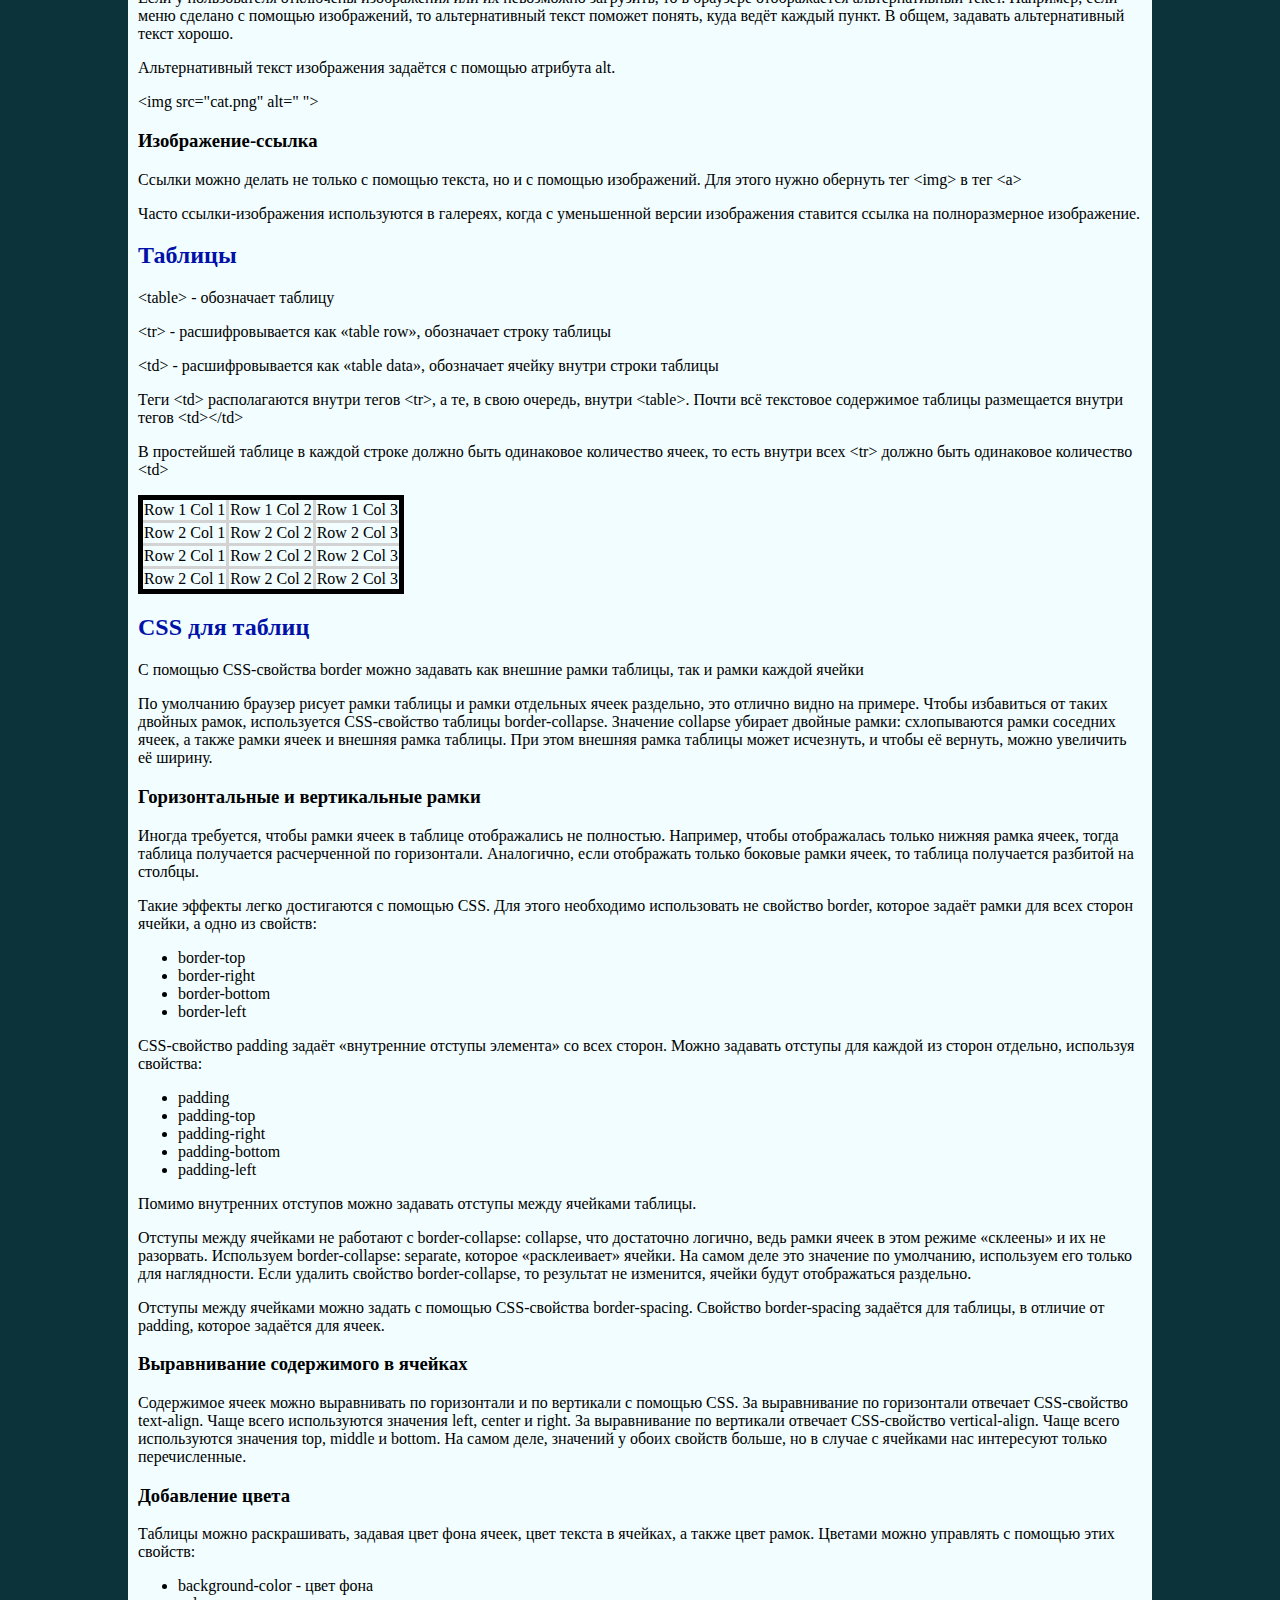
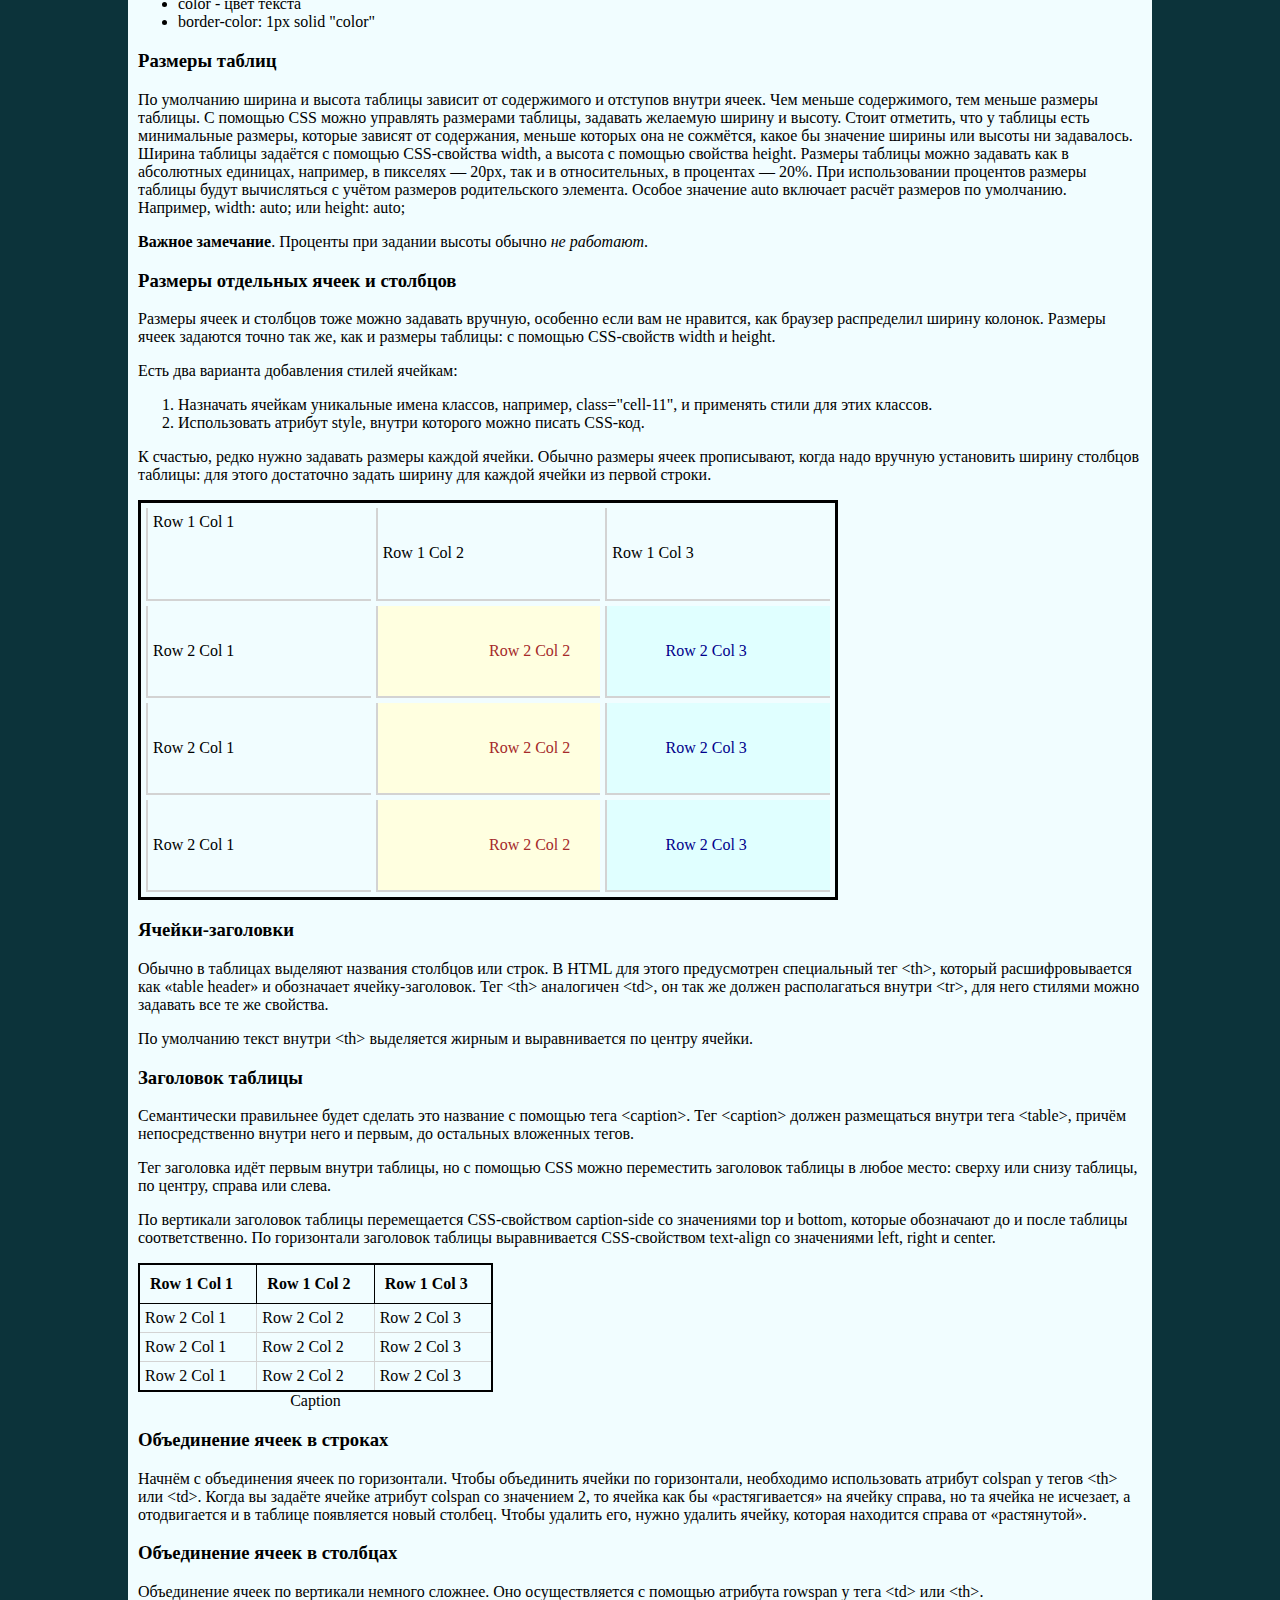
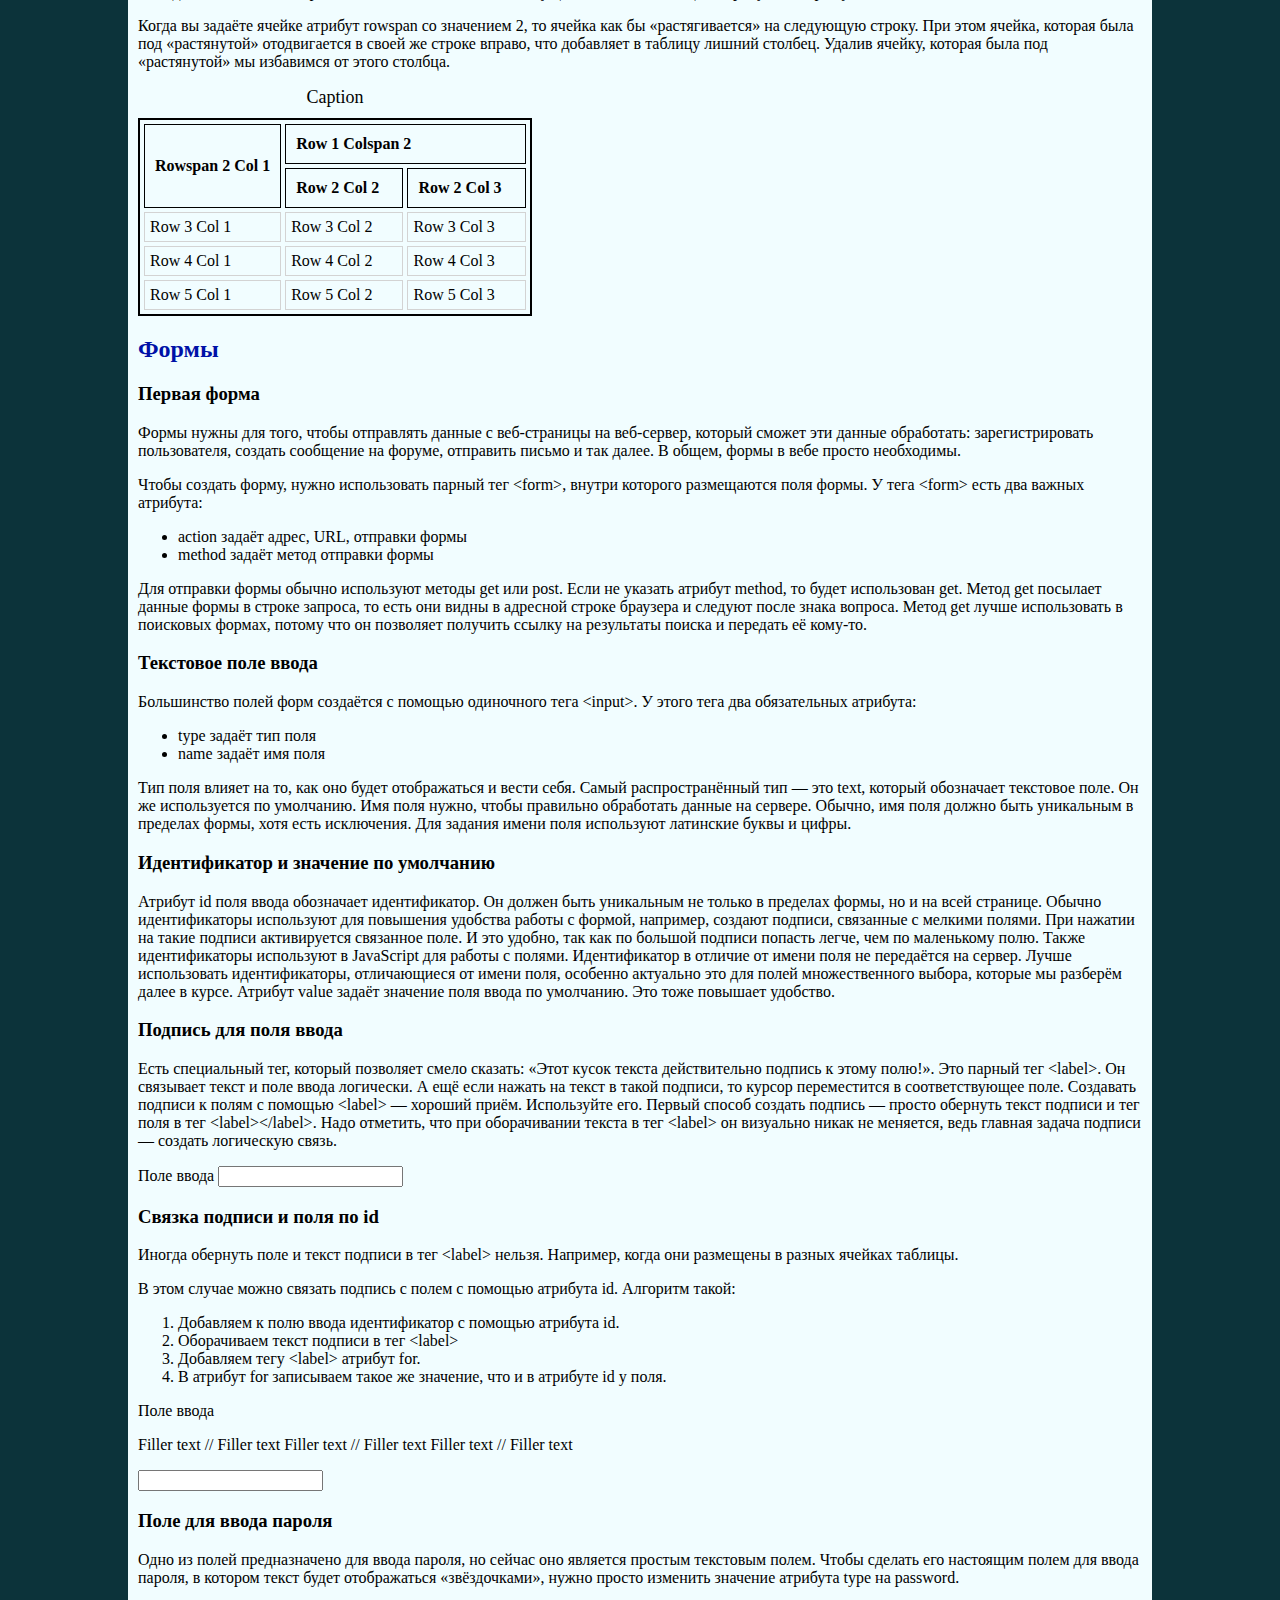
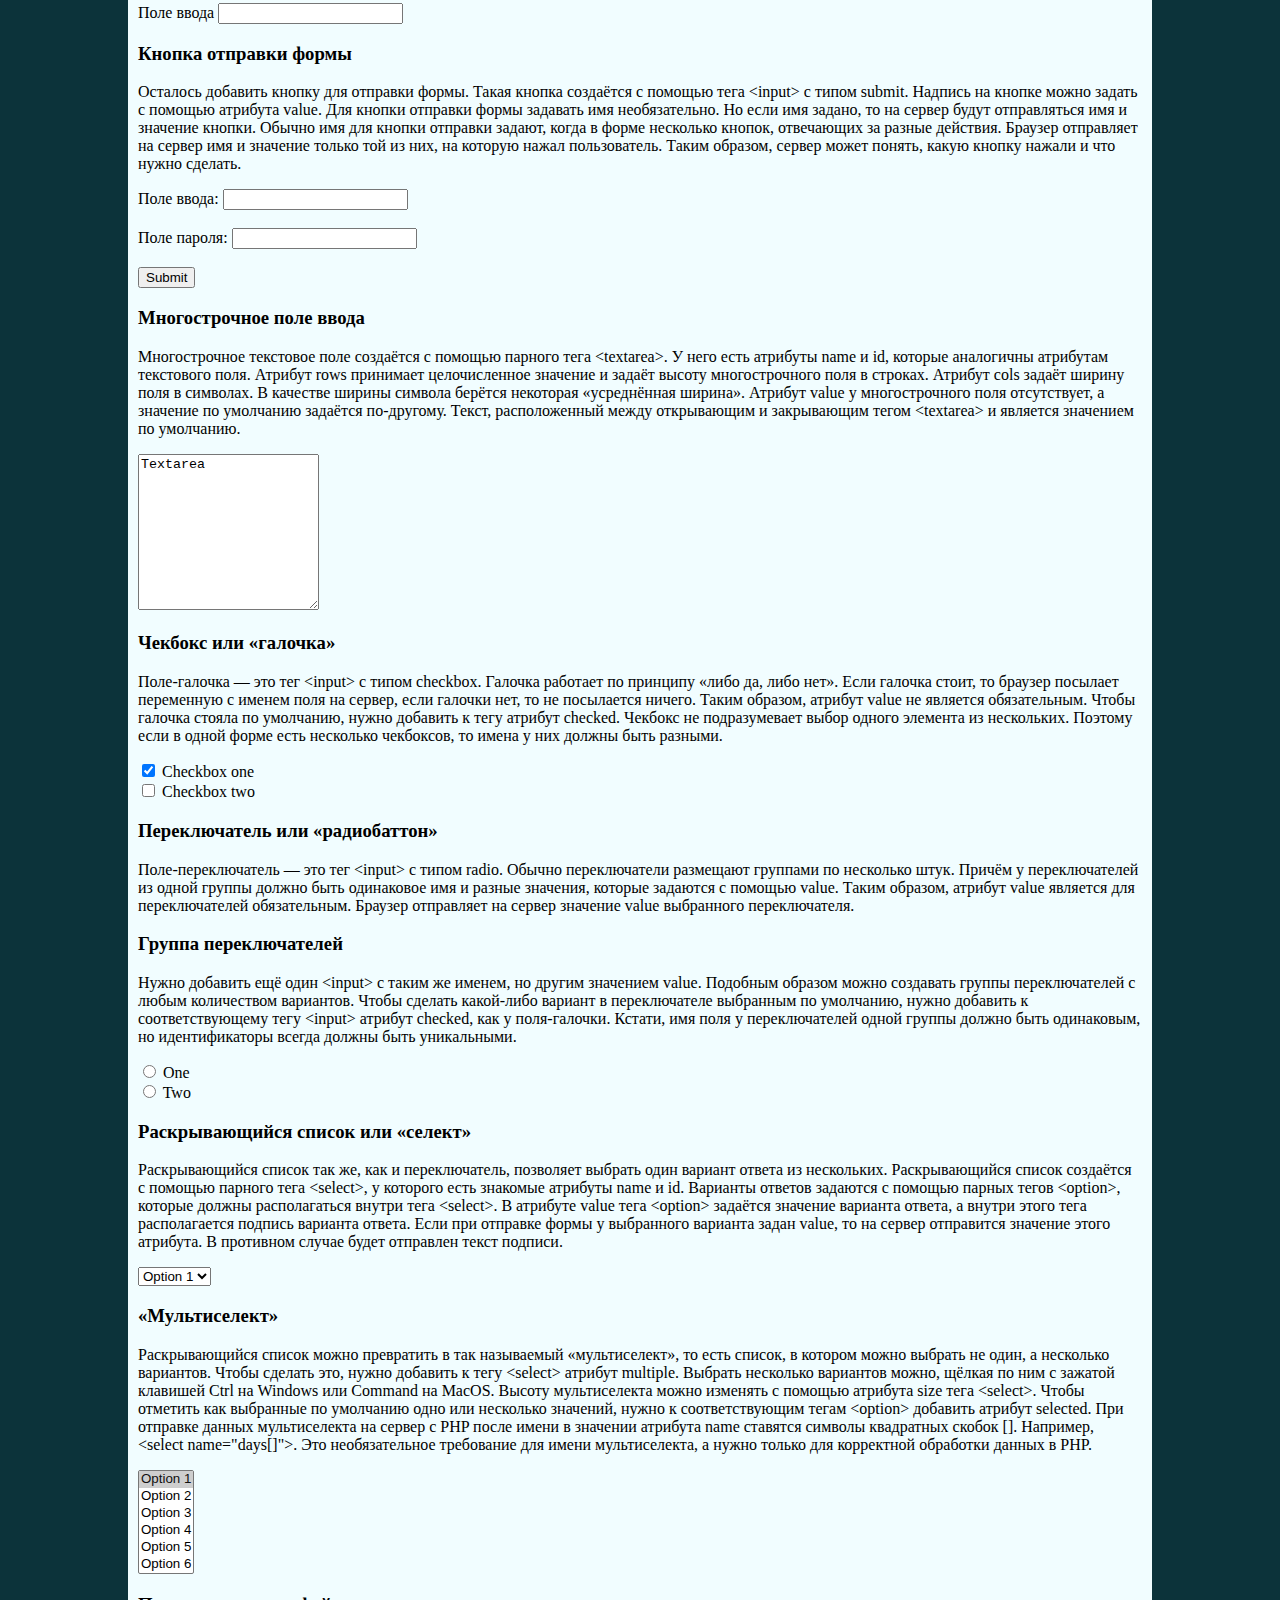
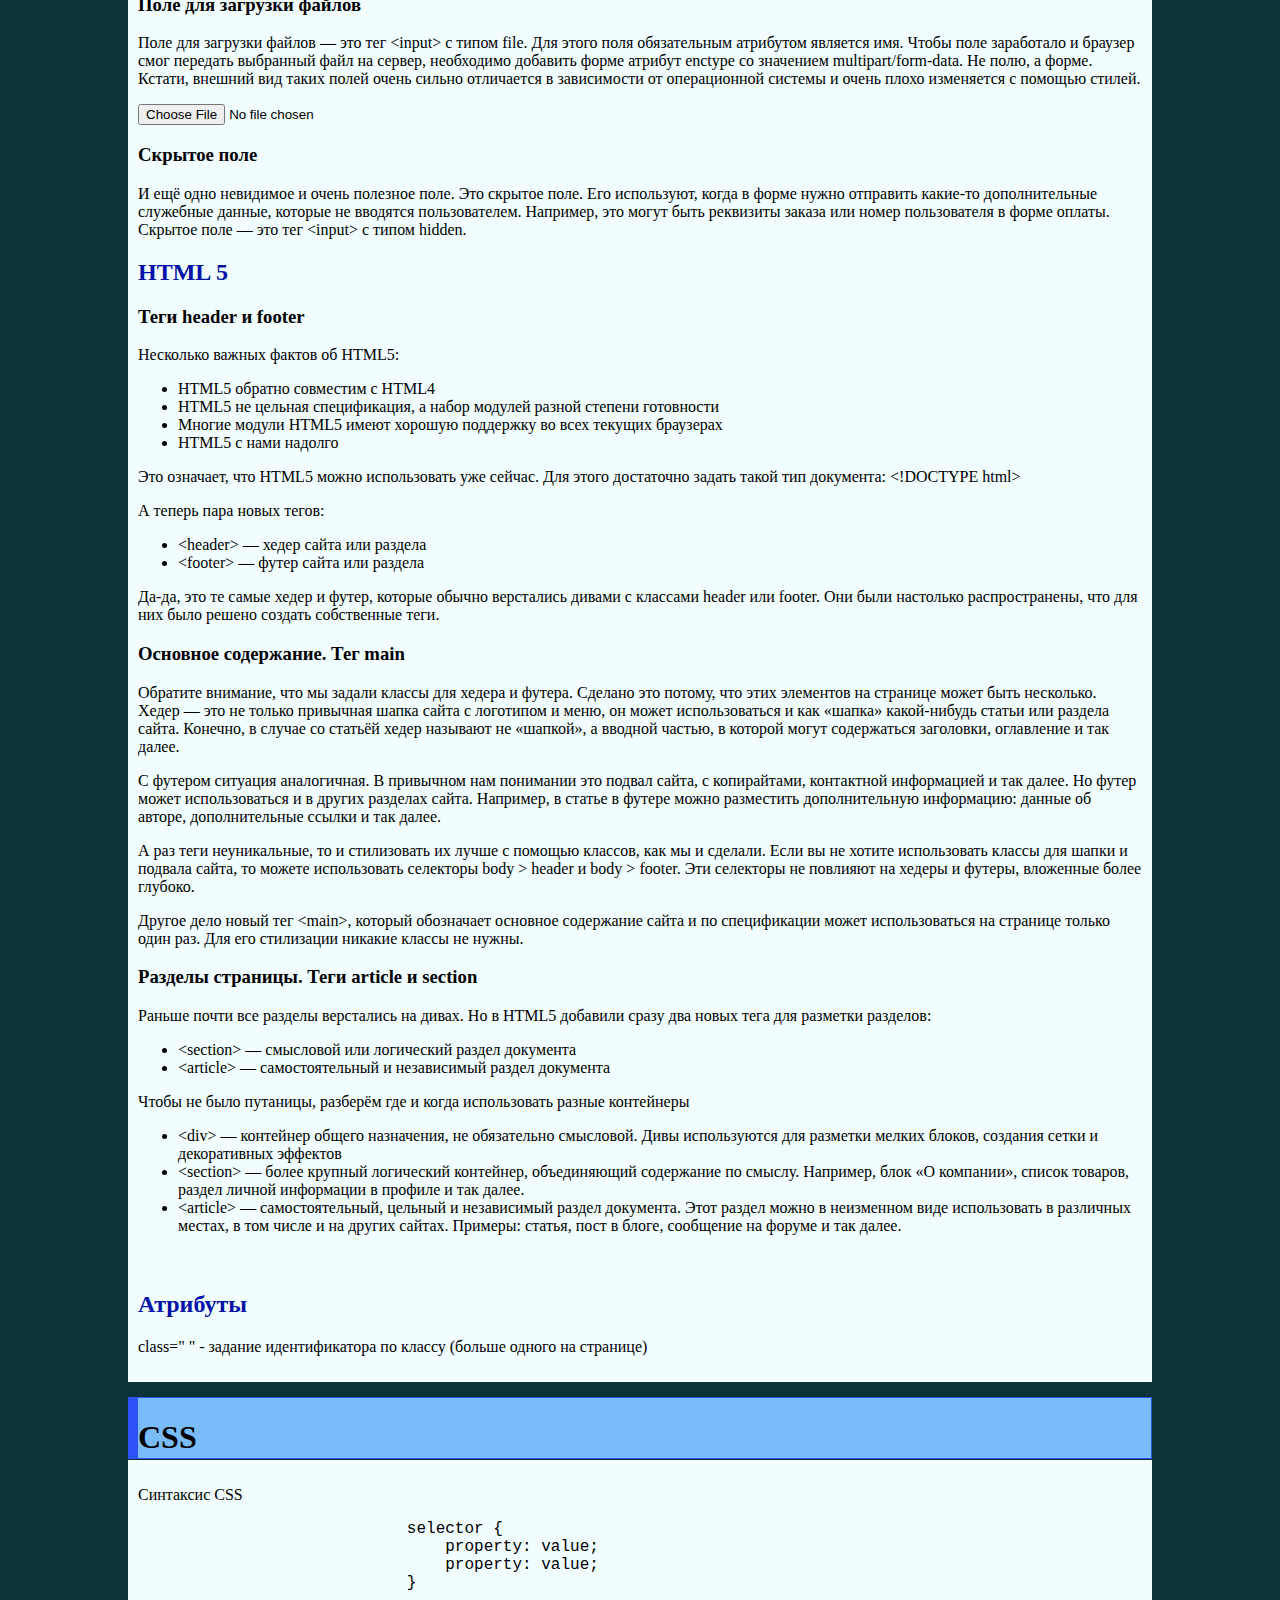
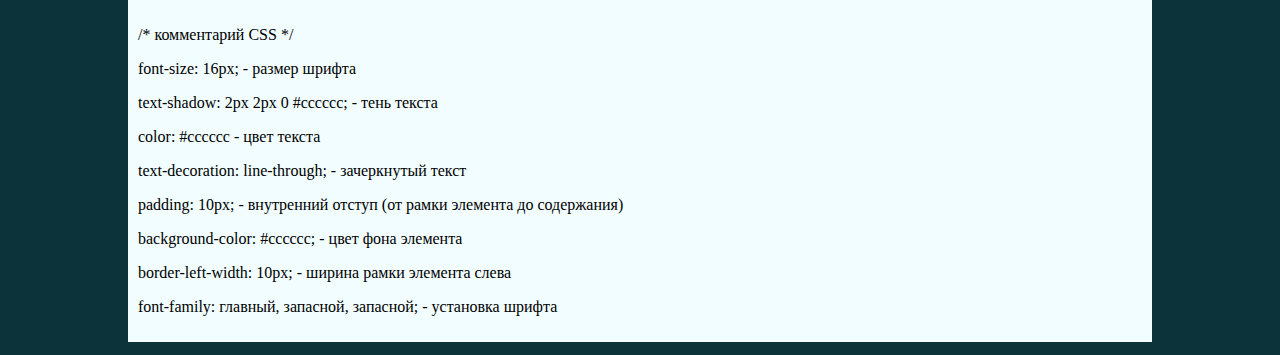
==== commit 20830671: "Add files via upload" ====
--- a/part1.html
+++ b/part1.html
@@ -555,18 +555,110 @@
                         <div class="form">
                             <form>
                                 <label>
-                                <input type="radio" name="question-one" value="one">
+                                <input type="radio" name="question_one" value="one">
                                 One
                                 </label>
                                 <br>
                                 <label> 
-                                <input type="radio" name="question-one" value="two">
+                                <input type="radio" name="question_one" value="two">
                                 Two
                                 </label>    
                             </form>
                         </div>  
 
-                    
+                    <h3>Раскрывающийся список или «селект»</h3>
+                    <p>Раскрывающийся список так же, как и переключатель, позволяет выбрать один вариант ответа из нескольких. Раскрывающийся список создаётся с помощью парного тега &lt;select&gt;, у которого есть знакомые атрибуты name и id. Варианты ответов задаются с помощью парных тегов &lt;option&gt;, которые должны располагаться внутри тега &lt;select&gt;. В атрибуте value тега &lt;option&gt; задаётся значение варианта ответа, а внутри этого тега располагается подпись варианта ответа. Если при отправке формы у выбранного варианта задан value, то на сервер отправится значение этого атрибута. В противном случае будет отправлен текст подписи.</p>
+
+                        <div class="form">
+                            <form>
+                                <select name="sel_preview">
+                                    <option value="item1">Option 1</option>
+                                    <option value="item2">Option 2</option>
+                                    <option value="item3">Option 3</option>
+                                </select>    
+                            </form>
+                        </div>  
+                    
+                    <h3>«Мультиселект»</h3>
+                    <p>Раскрывающийся список можно превратить в так называемый «мультиселект», то есть список, в котором можно выбрать не один, а несколько вариантов. Чтобы сделать это, нужно добавить к тегу &lt;select&gt; атрибут multiple. Выбрать несколько вариантов можно, щёлкая по ним с зажатой клавишей Ctrl на Windows или Command на MacOS. Высоту мультиселекта можно изменять с помощью атрибута size тега &lt;select&gt;. Чтобы отметить как выбранные по умолчанию одно или несколько значений, нужно к соответствующим тегам &lt;option&gt; добавить атрибут selected. При отправке данных мультиселекта на сервер с PHP после имени в значении атрибута name ставятся символы квадратных скобок []. Например, &lt;select name="days[]"&gt;. Это необязательное требование для имени мультиселекта, а нужно только для корректной обработки данных в PHP.</p>
+
+                        <div class="form">
+                            <form>
+                                <select name="sel_multi_preview" multiple size="6">
+                                    <option value="item1" selected>Option 1</option>
+                                    <option value="item2">Option 2</option>
+                                    <option value="item3">Option 3</option>
+                                    <option value="item4">Option 4</option>
+                                    <option value="item5">Option 5</option>
+                                    <option value="item6">Option 6</option>
+                                </select>    
+                            </form>
+                        </div>  
+
+                    <h3>Поле для загрузки файлов</h3>
+                    <p>Поле для загрузки файлов — это тег &lt;input&gt; с типом file. Для этого поля обязательным атрибутом является имя. Чтобы поле заработало и браузер смог передать выбранный файл на сервер, необходимо добавить форме атрибут enctype со значением multipart/form-data. Не полю, а форме. Кстати, внешний вид таких полей очень сильно отличается в зависимости от операционной системы и очень плохо изменяется с помощью стилей.</p>
+
+                        <div class="form">
+                            <form enctype="multipart/form-data">
+                                <input type="file" name="file_preview">      
+                            </form>
+                        </div>  
+
+                    <h3>Скрытое поле</h3>
+                    <p>И ещё одно невидимое и очень полезное поле. Это скрытое поле. Его используют, когда в форме нужно отправить какие-то дополнительные служебные данные, которые не вводятся пользователем. Например, это могут быть реквизиты заказа или номер пользователя в форме оплаты. Скрытое поле — это тег &lt;input&gt; с типом hidden.</p>
+
+                        <div class="form">
+                            <form>
+                                <input type="hidden" name="hidden_preview">      
+                            </form>
+                        </div>    
+
+                    <h2>HTML 5</h2>
+                    <h3>Теги header и footer</h3>
+                    <p>Несколько важных фактов об HTML5:
+
+                        <ul class="list">
+                            <li>HTML5 обратно совместим с HTML4</li>
+                            <li>HTML5 не цельная спецификация, а набор модулей разной степени готовности</li>
+                            <li>Многие модули HTML5 имеют хорошую поддержку во всех текущих браузерах</li>
+                            <li>HTML5 с нами надолго</li>
+                       </ul>
+                    
+                    </p>
+                    <p>Это означает, что HTML5 можно использовать уже сейчас. Для этого достаточно задать такой тип документа: &lt;!DOCTYPE html&gt;</p>
+                    <p>А теперь пара новых тегов:
+                        
+                        <ul class="list">
+                            <li>&lt;header&gt; — хедер сайта или раздела</li>
+                            <li>&lt;footer&gt; — футер сайта или раздела</li>
+                        </ul>
+                    </p>
+                    <p>Да-да, это те самые хедер и футер, которые обычно верстались дивами с классами header или footer. Они были настолько распространены, что для них было решено создать собственные теги.</p>
+
+                    <h3>Основное содержание. Тег main</h3>
+                    <p>Обратите внимание, что мы задали классы для хедера и футера. Сделано это потому, что этих элементов на странице может быть несколько. Хедер — это не только привычная шапка сайта с логотипом и меню, он может использоваться и как «шапка» какой-нибудь статьи или раздела сайта. Конечно, в случае со статьёй хедер называют не «шапкой», а вводной частью, в которой могут содержаться заголовки, оглавление и так далее.</p>
+                    <p>С футером ситуация аналогичная. В привычном нам понимании это подвал сайта, с копирайтами, контактной информацией и так далее. Но футер может использоваться и в других разделах сайта. Например, в статье в футере можно разместить дополнительную информацию: данные об авторе, дополнительные ссылки и так далее.</p>
+                    <p>А раз теги неуникальные, то и стилизовать их лучше с помощью классов, как мы и сделали. Если вы не хотите использовать классы для шапки и подвала сайта, то можете использовать селекторы body > header и body > footer. Эти селекторы не повлияют на хедеры и футеры, вложенные более глубоко.</p>
+                    <p>Другое дело новый тег &lt;main&gt;, который обозначает основное содержание сайта и по спецификации может использоваться на странице только один раз. Для его стилизации никакие классы не нужны.</p>
+
+                    <h3>Разделы страницы. Теги article и section</h3>
+                    <p>Раньше почти все разделы верстались на дивах. Но в HTML5 добавили сразу два новых тега для разметки разделов:
+
+                        <ul class="list">
+                            <li>&lt;section&gt; — смысловой или логический раздел документа</li>
+                            <li>&lt;article&gt; — самостоятельный и независимый раздел документа</li>
+                        </ul>
+                    </p>
+                    <p>Чтобы не было путаницы, разберём где и когда использовать разные контейнеры
+
+                        <ul class="list">
+                            <li>&lt;div&gt; — контейнер общего назначения, не обязательно смысловой. Дивы используются для разметки мелких блоков, создания сетки и декоративных эффектов</li>
+                            <li>&lt;section&gt; — более крупный логический контейнер, объединяющий содержание по смыслу. Например, блок «О компании», список товаров, раздел личной информации в профиле и так далее.</li>
+                            <li>&lt;article&gt; — самостоятельный, цельный и независимый раздел документа. Этот раздел можно в неизменном виде использовать в различных местах, в том числе и на других сайтах. Примеры: статья, пост в блоге, сообщение на форуме и так далее.</li>
+                        </ul>
+                    </p>
+
+
 
 
 
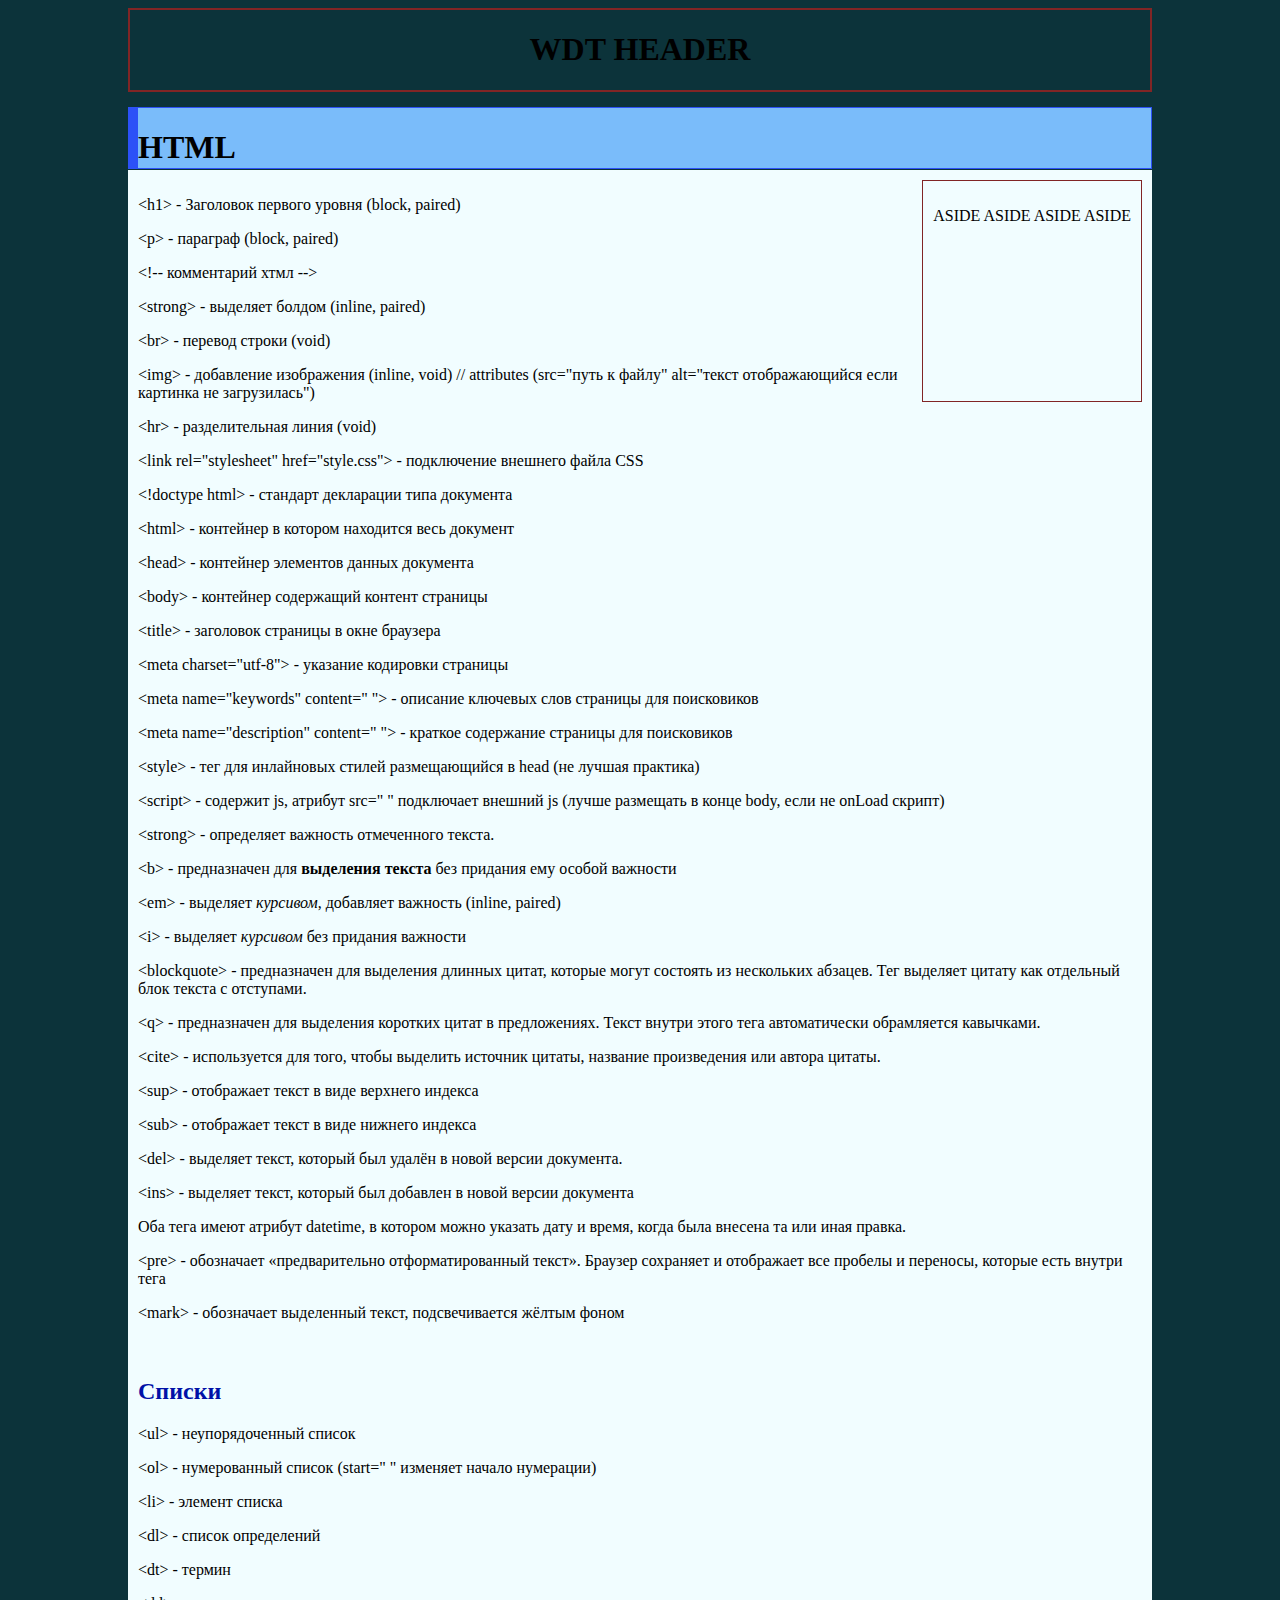
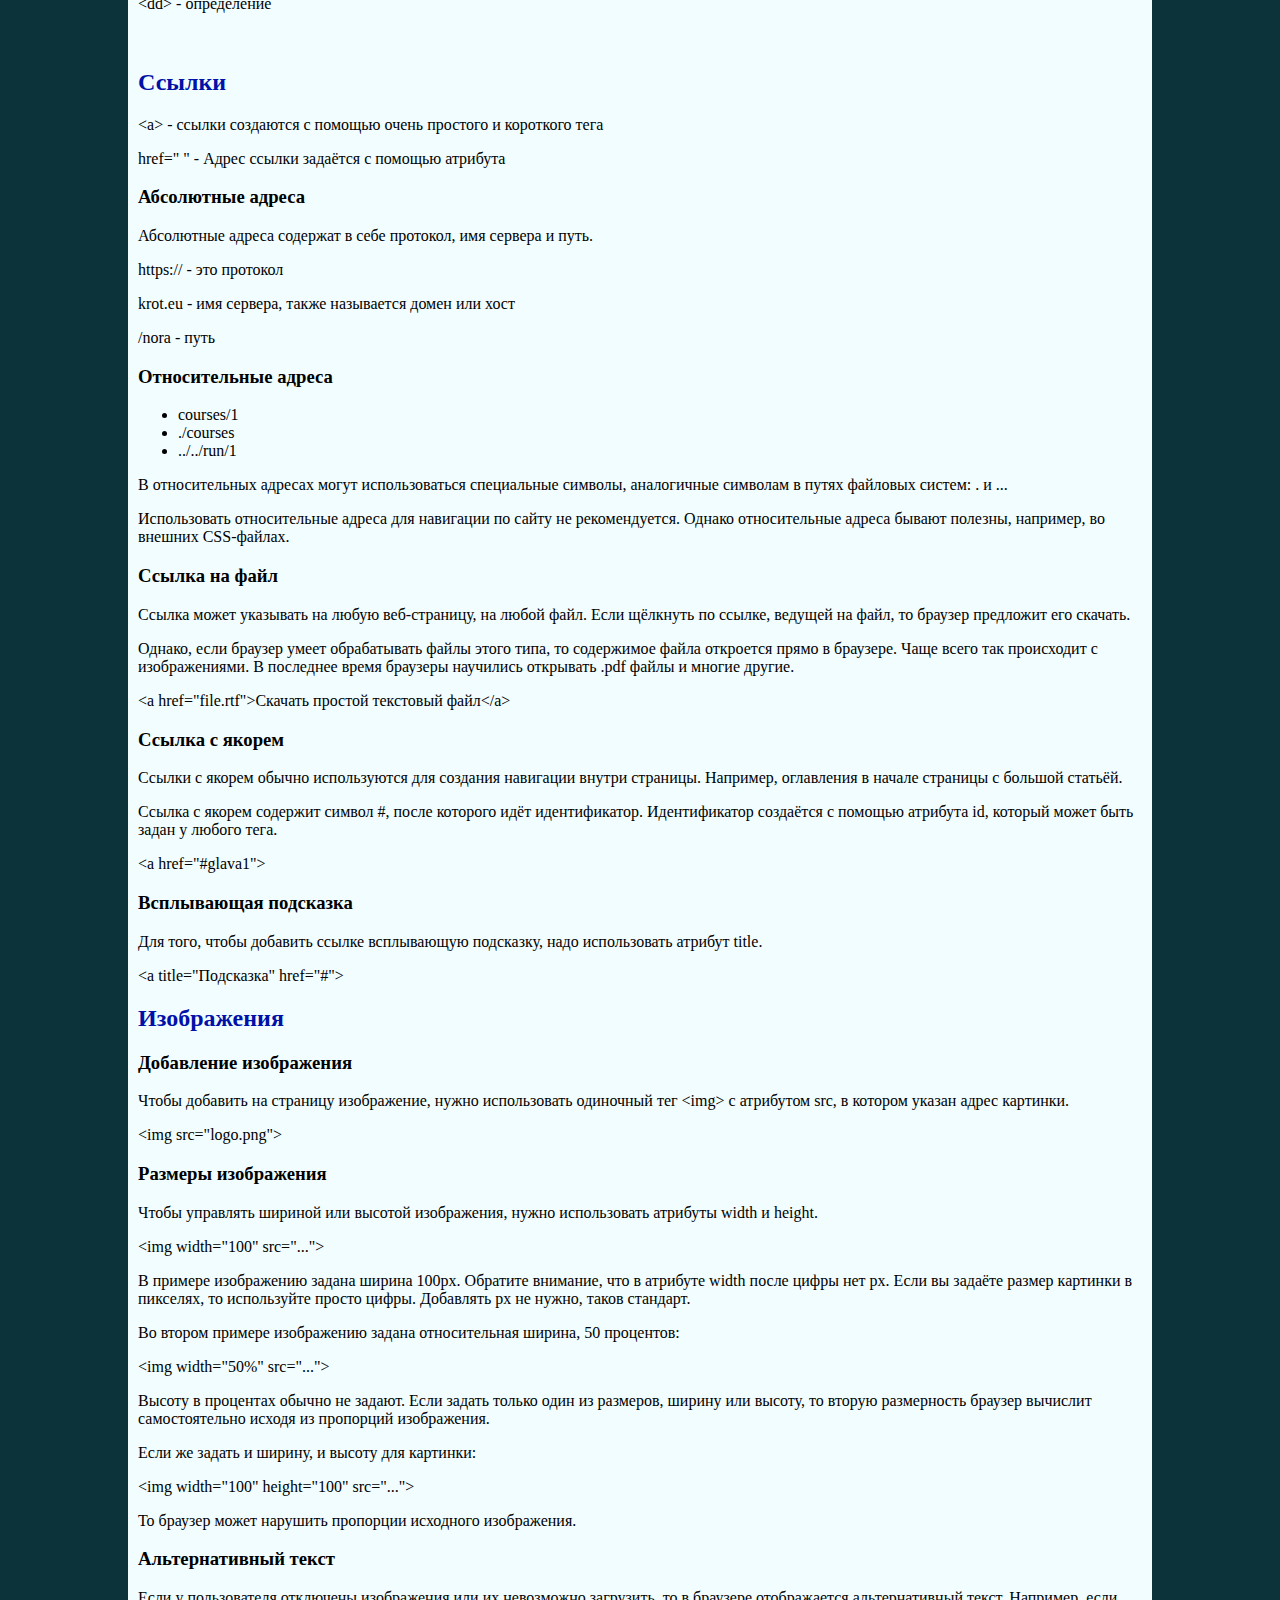
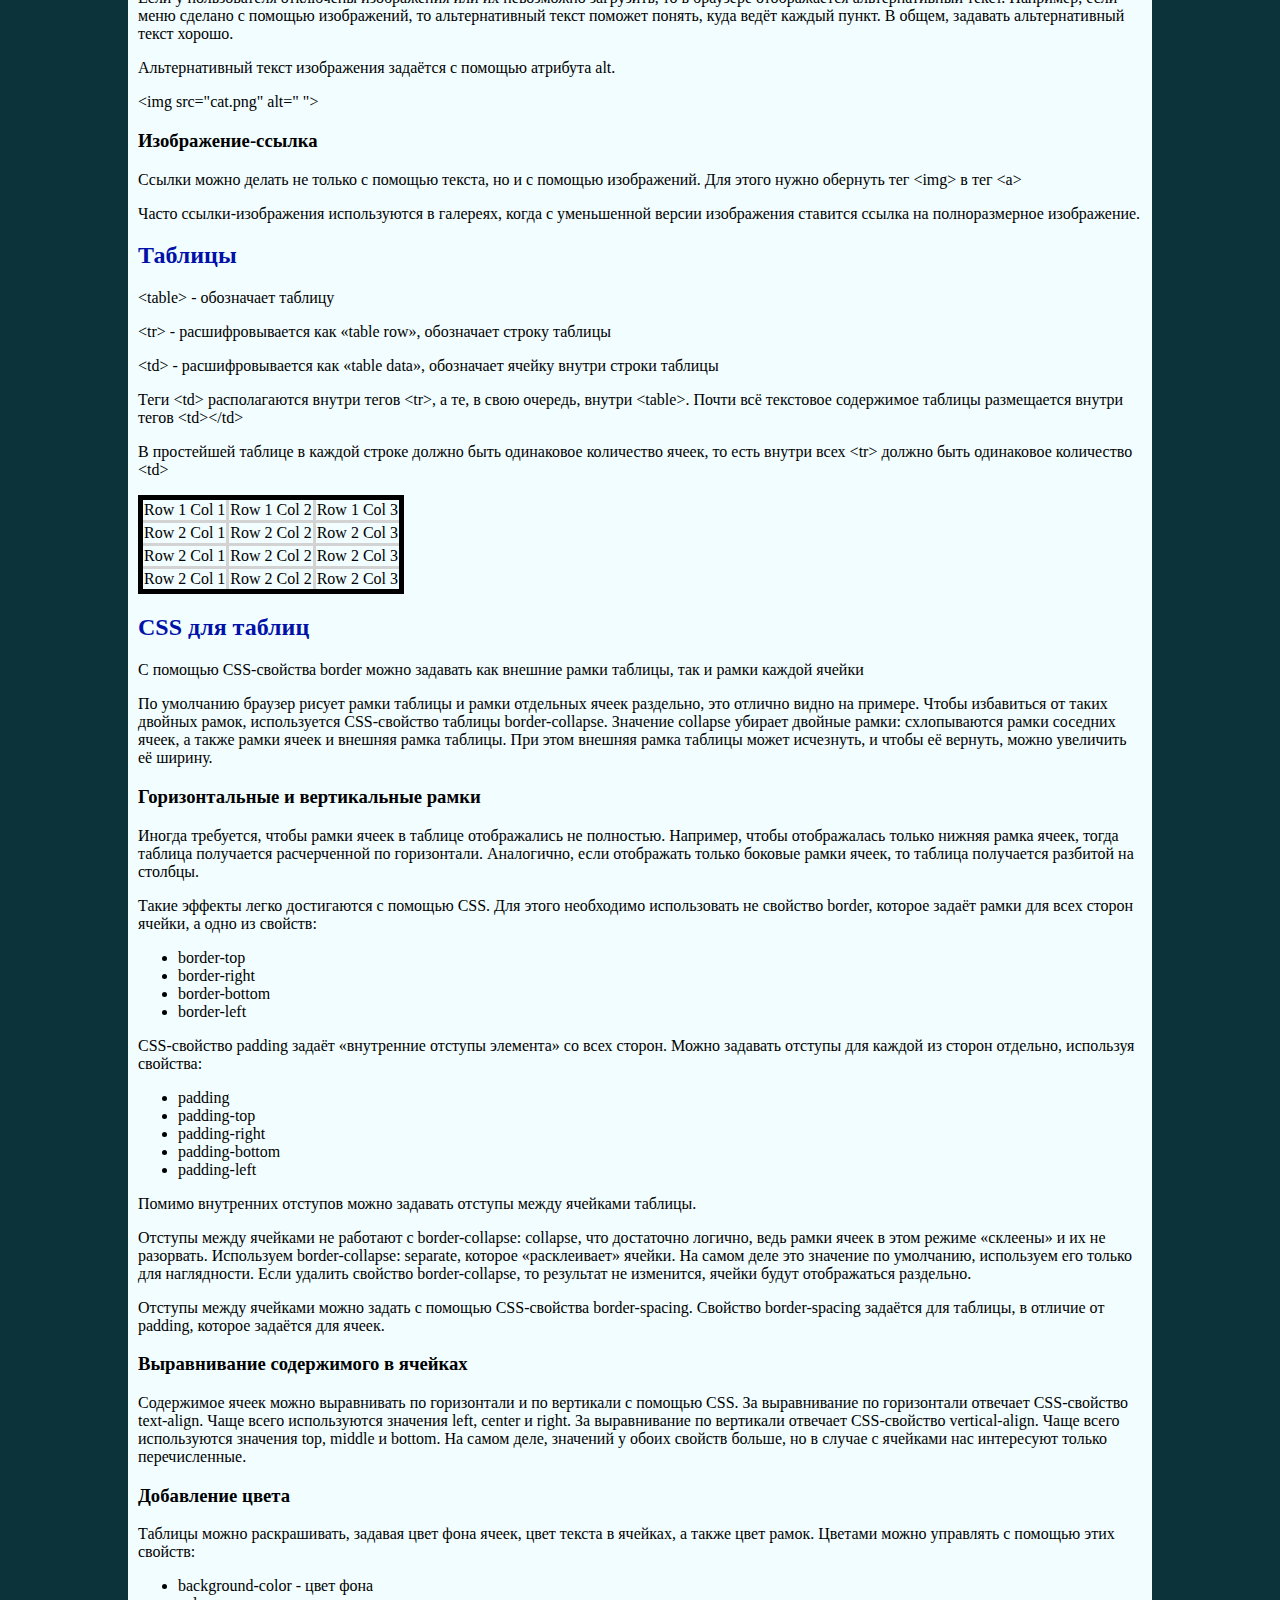
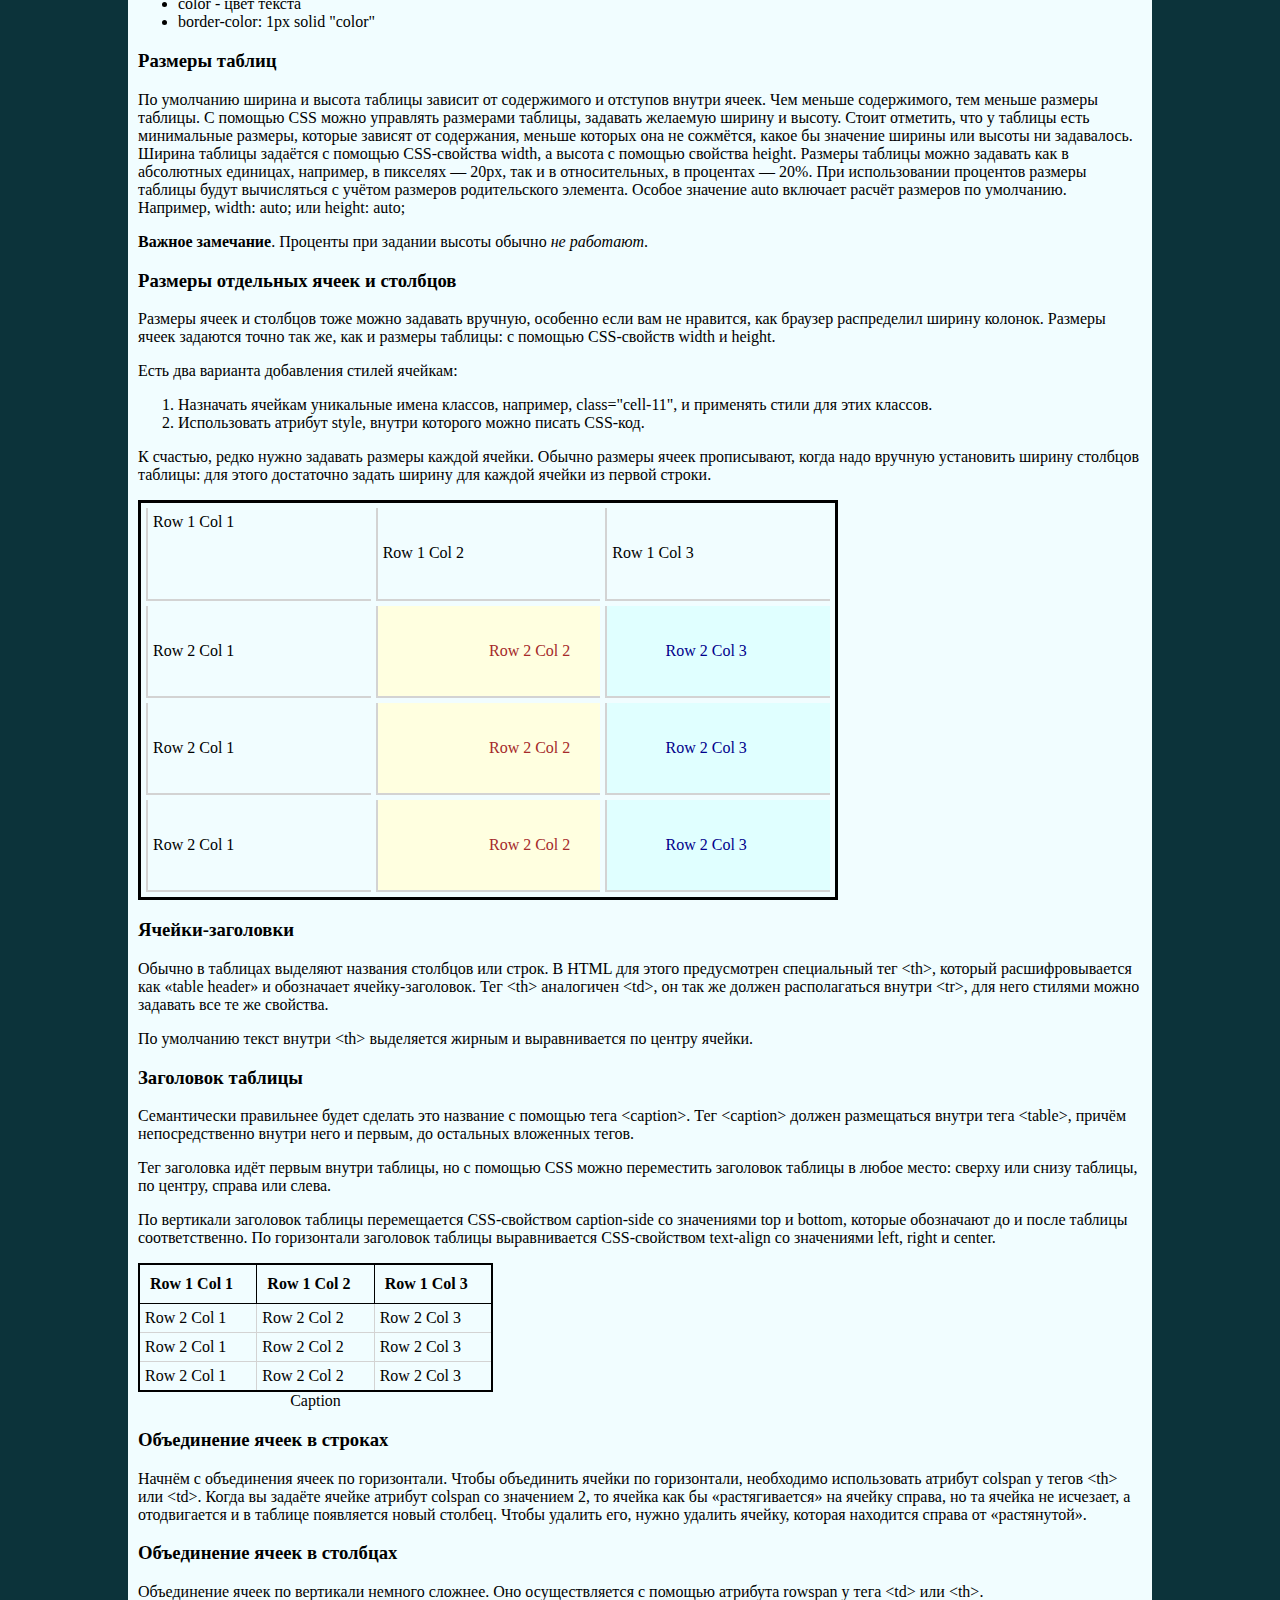
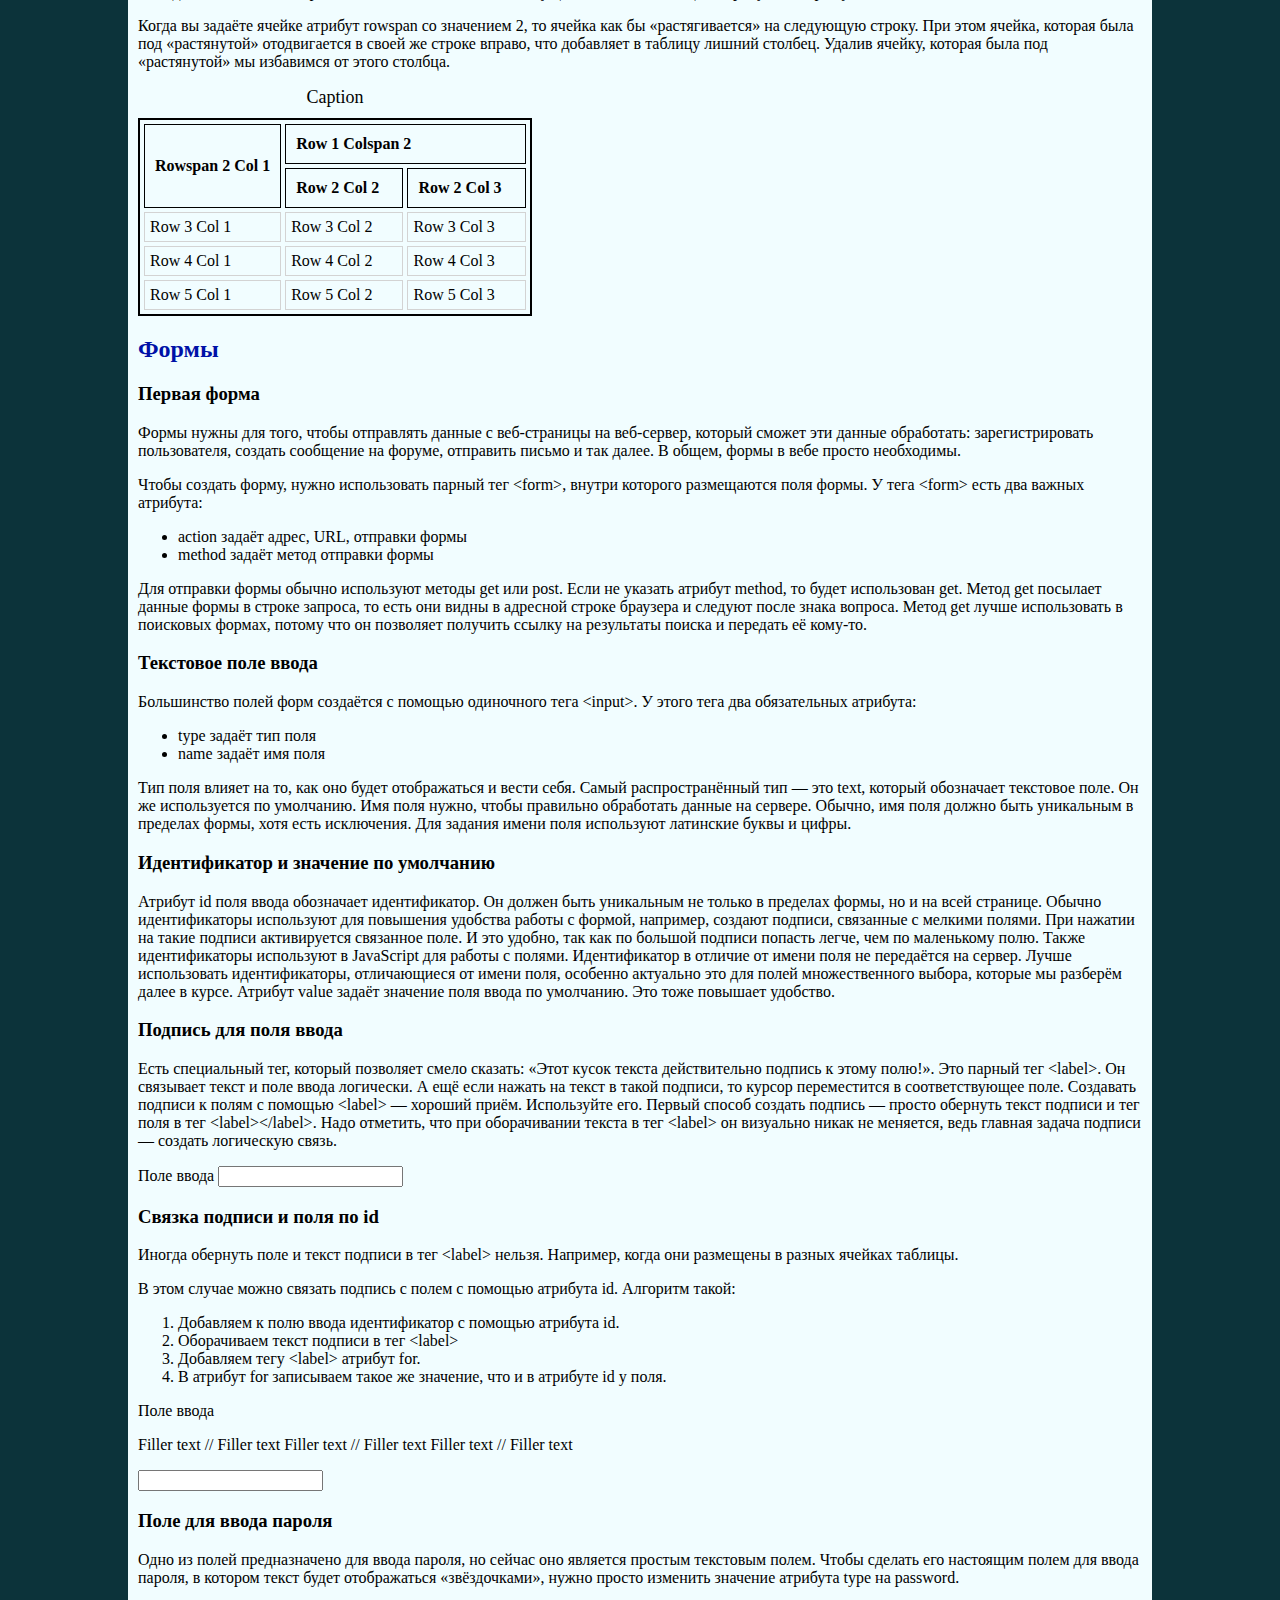
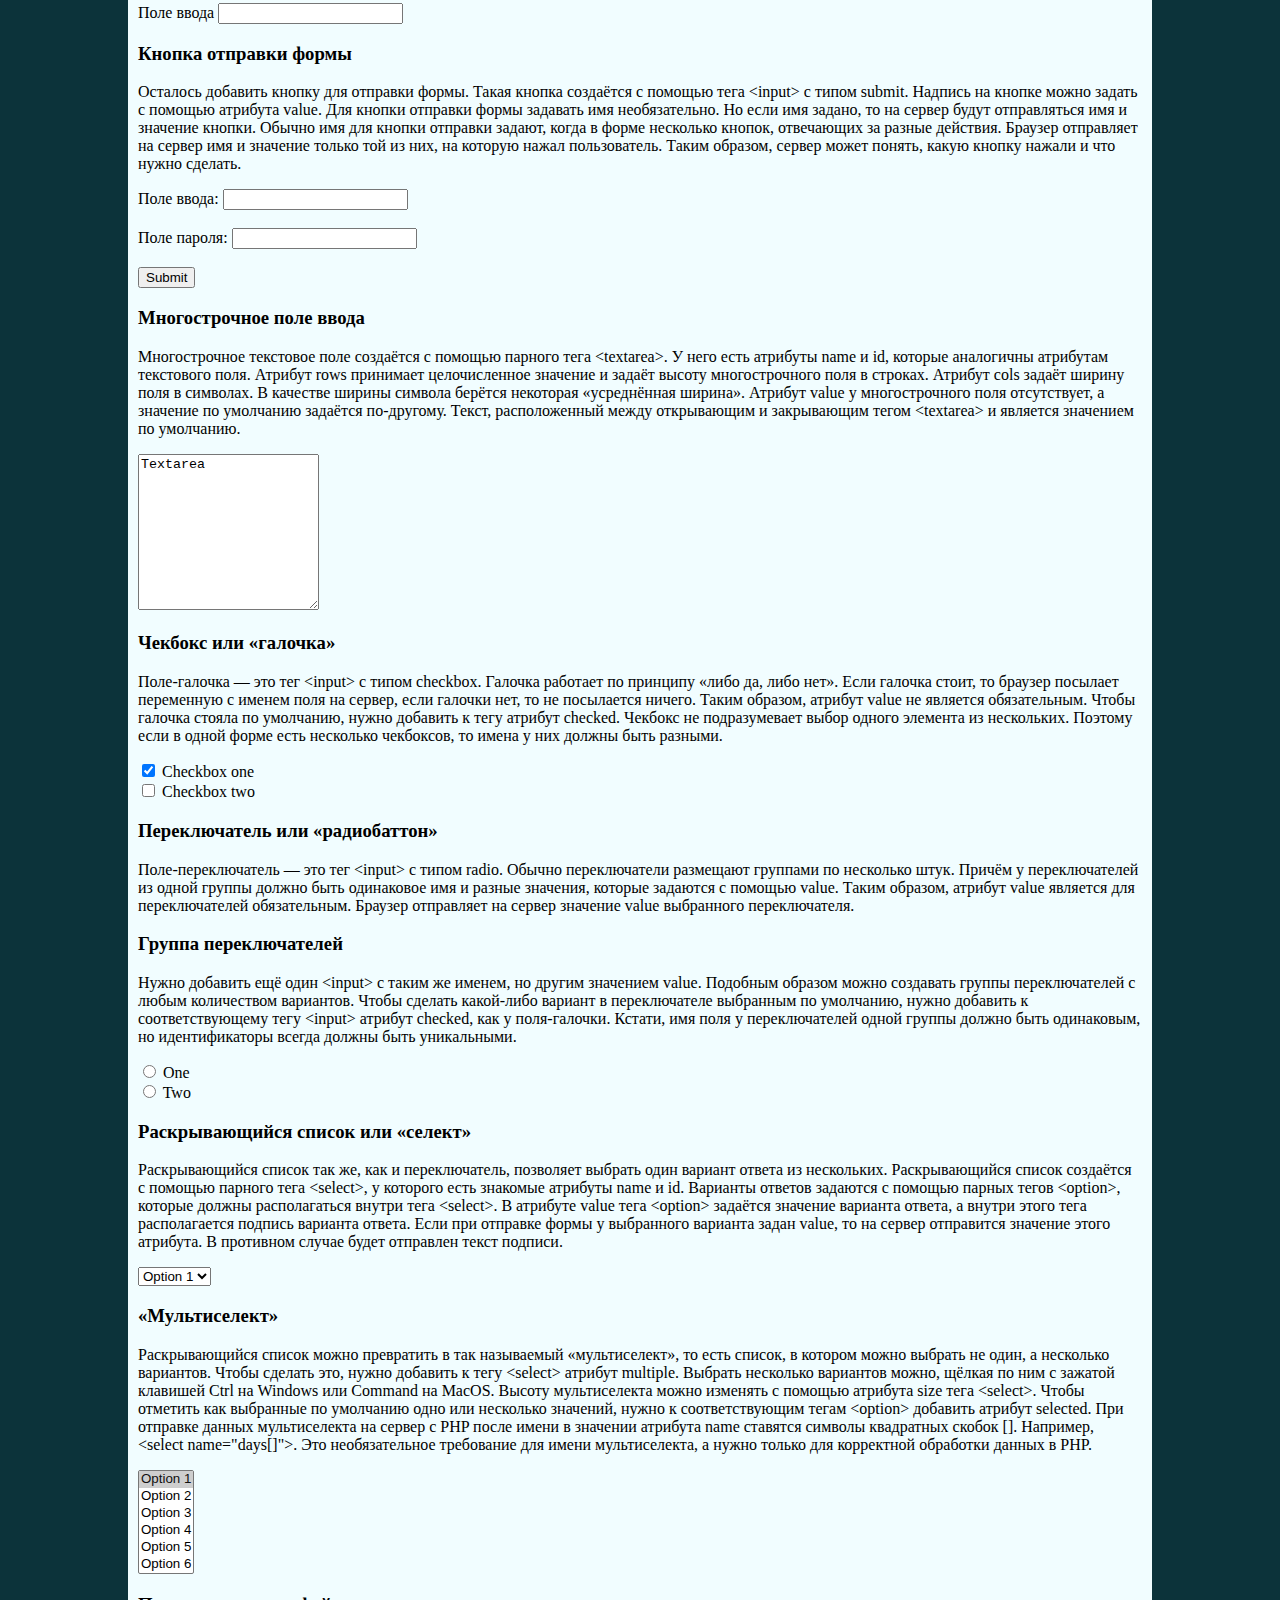
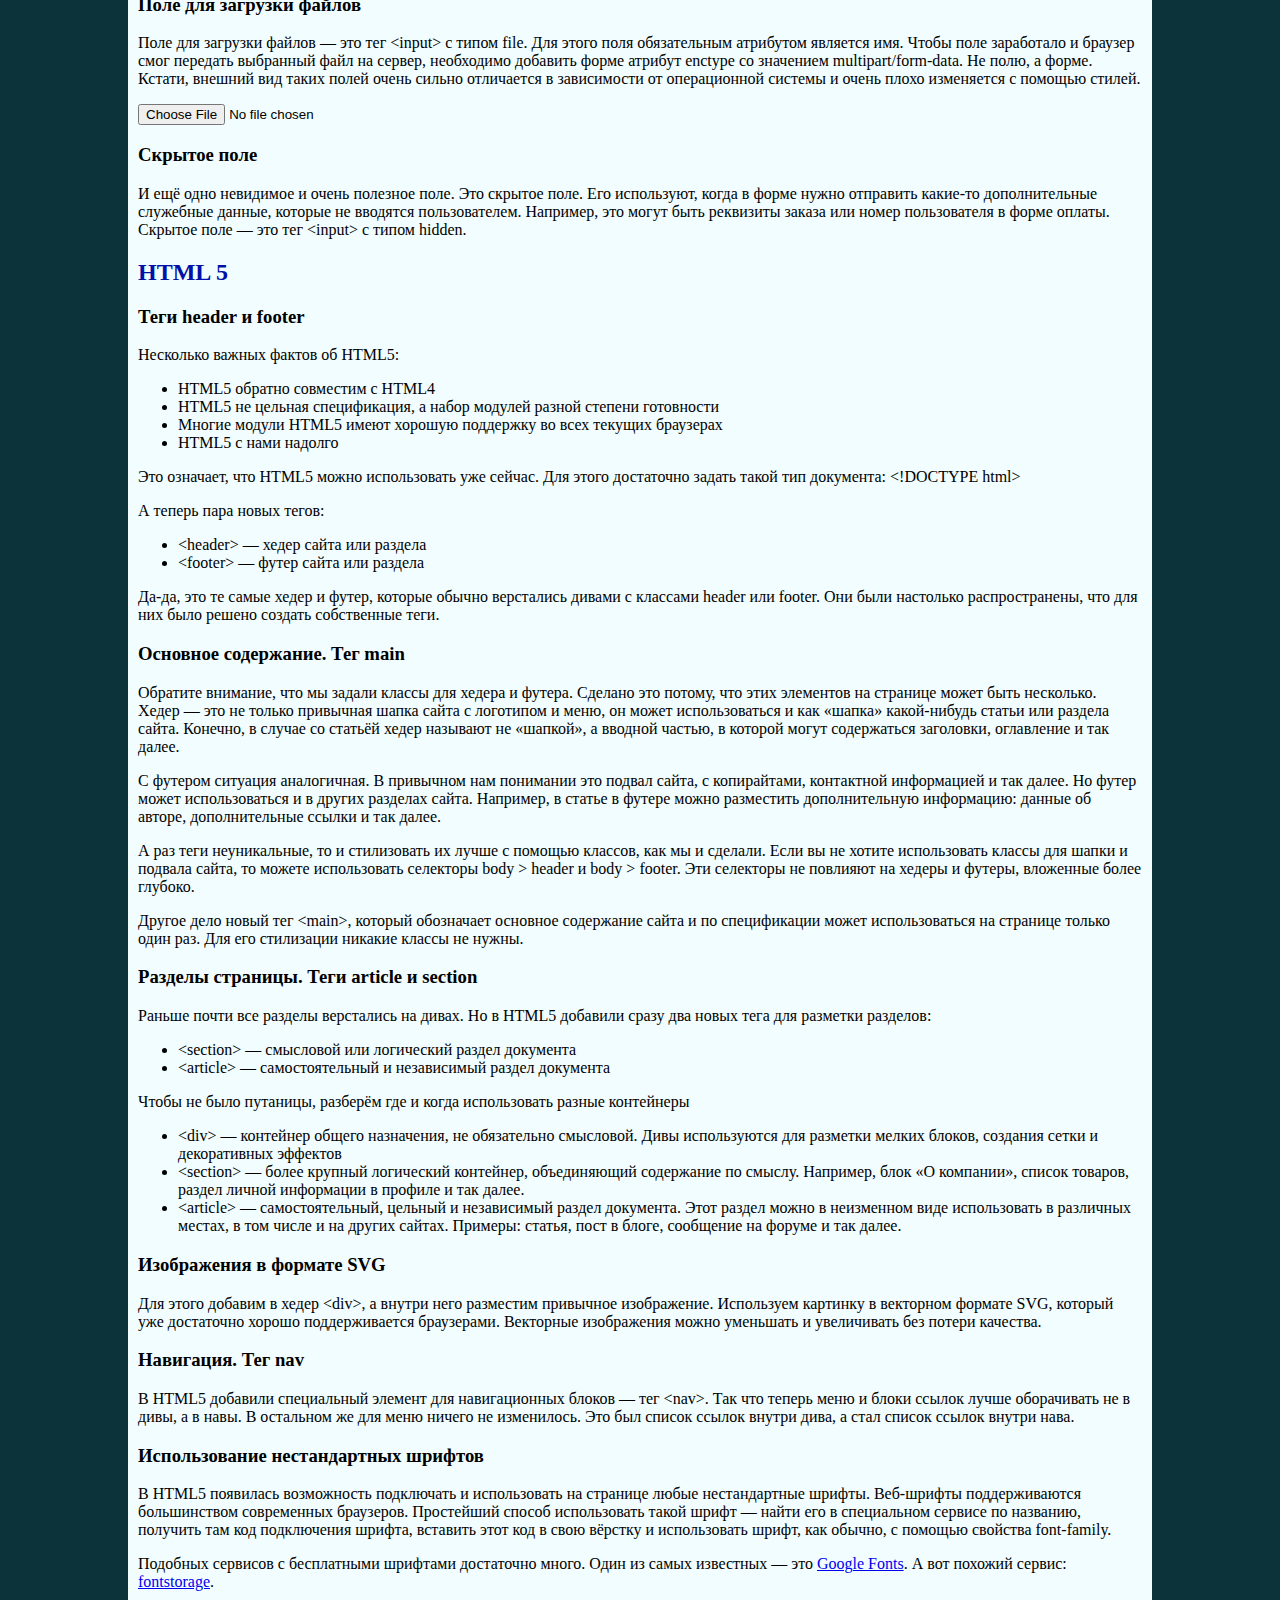
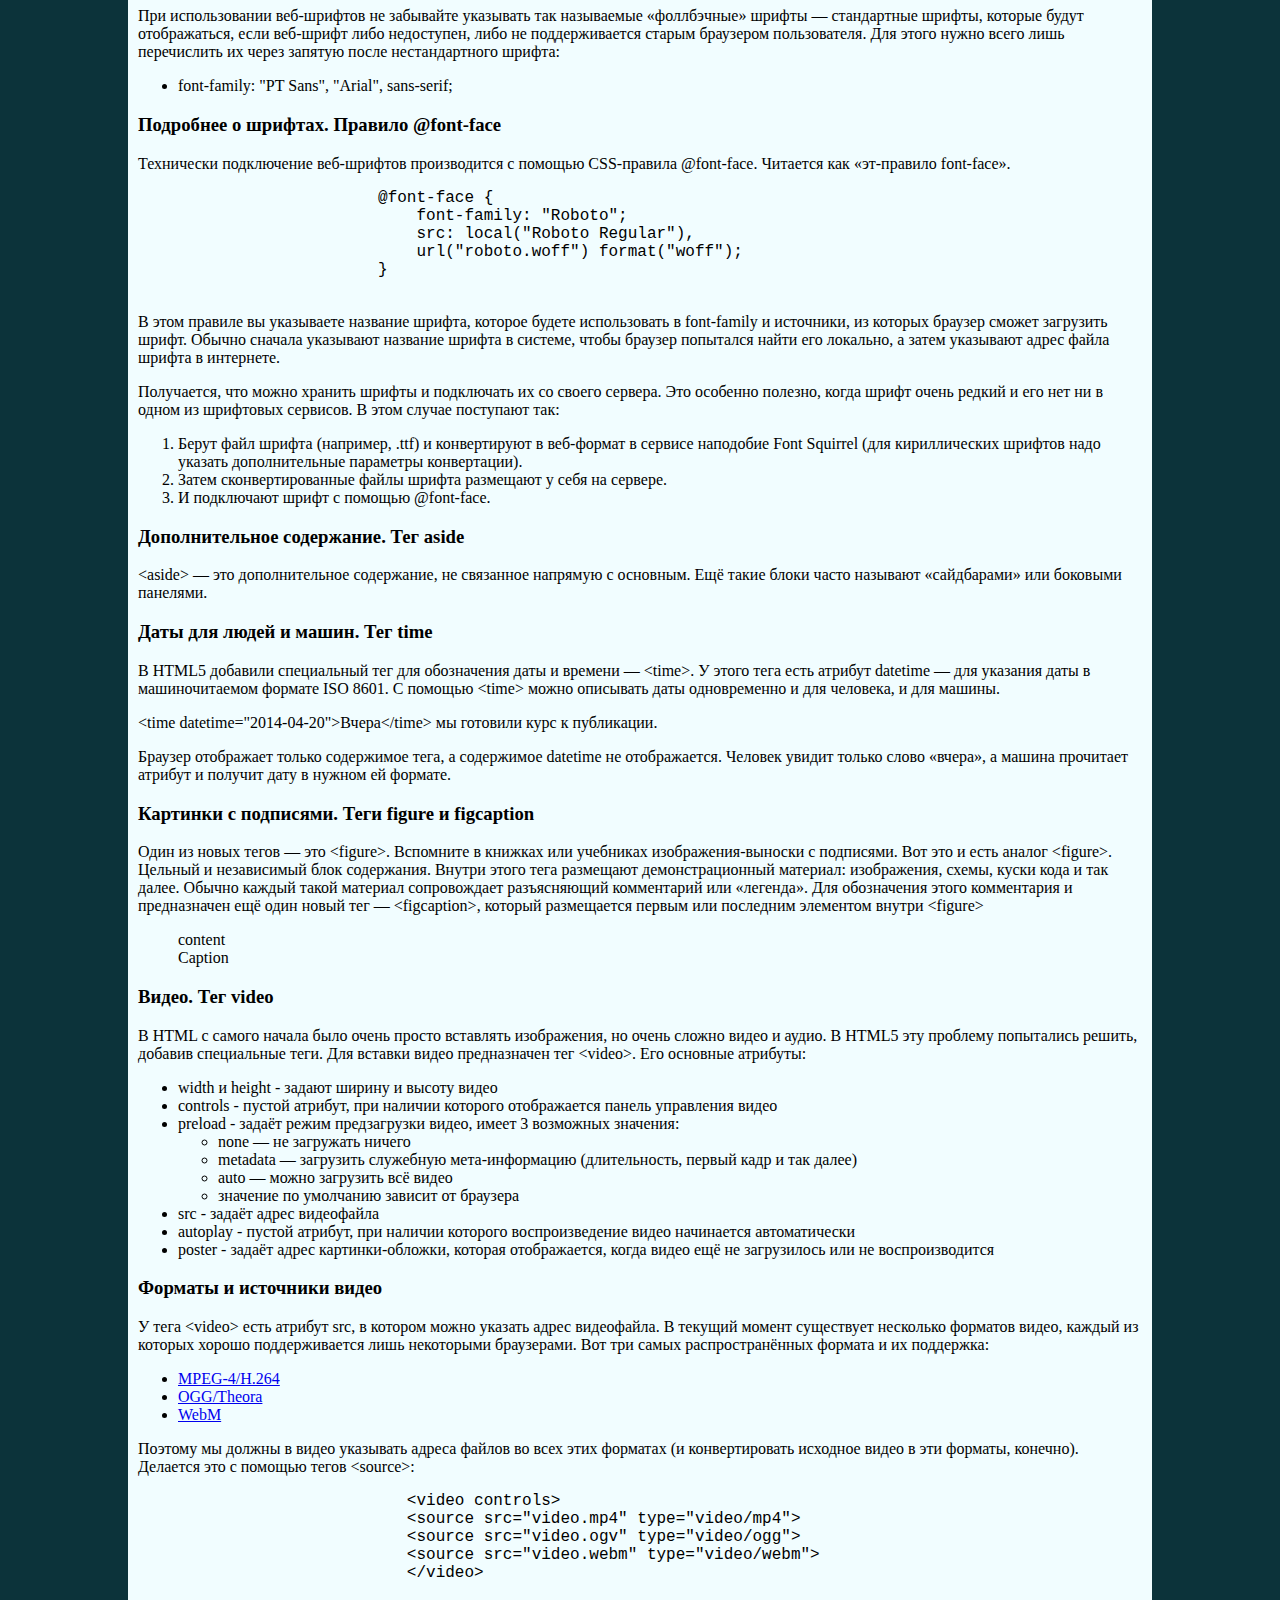
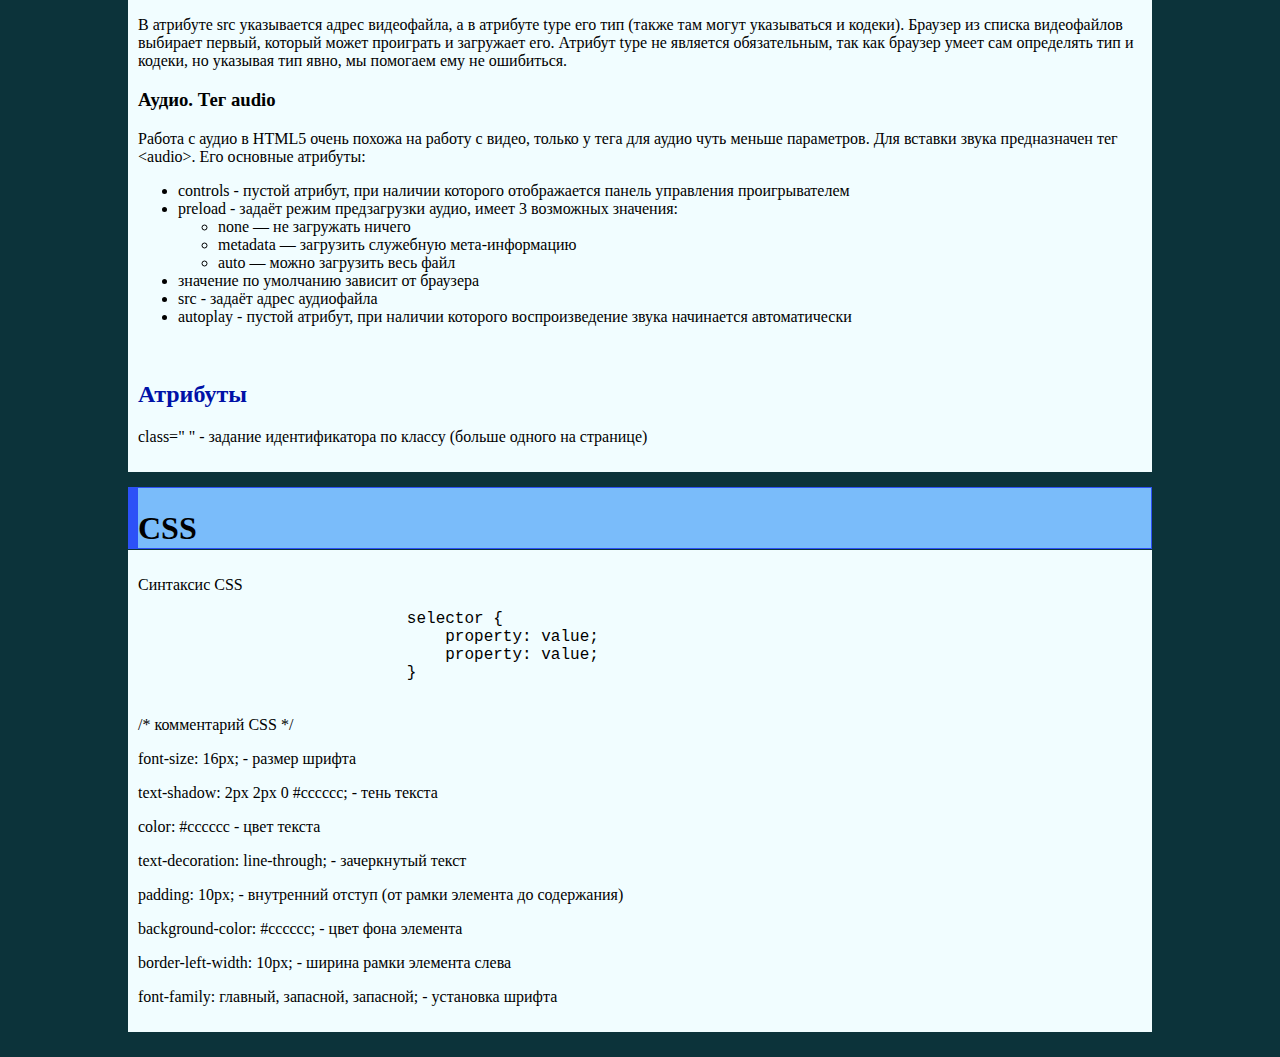
==== commit 7492ecf0: "Add files via upload" ====
--- a/part1.html
+++ b/part1.html
@@ -658,9 +658,117 @@
                         </ul>
                     </p>
 
-
-
-
+                    <h3>Изображения в формате SVG</h3>
+                    <p>Для этого добавим в хедер &lt;div&gt;, а внутри него разместим привычное изображение. Используем картинку в векторном формате SVG, который уже достаточно хорошо поддерживается браузерами. Векторные изображения можно уменьшать и увеличивать без потери качества.</p>
+
+                    <h3>Навигация. Тег nav</h3>
+                    <p>В HTML5 добавили специальный элемент для навигационных блоков — тег &lt;nav&gt;. Так что теперь меню и блоки ссылок лучше оборачивать не в дивы, а в навы. В остальном же для меню ничего не изменилось. Это был список ссылок внутри дива, а стал список ссылок внутри нава.</p>
+
+                    <h3>Использование нестандартных шрифтов</h3>
+                    <p>В HTML5 появилась возможность подключать и использовать на странице любые нестандартные шрифты. Веб-шрифты поддерживаются большинством современных браузеров. Простейший способ использовать такой шрифт — найти его в специальном сервисе по названию, получить там код подключения шрифта, вставить этот код в свою вёрстку и использовать шрифт, как обычно, с помощью свойства font-family.</p>
+                    <p>Подобных сервисов с бесплатными шрифтами достаточно много. Один из самых известных — это <a href="https://www.google.com/fonts">Google Fonts</a>. А вот похожий сервис: <a href="https://fontstorage.com/ru/">fontstorage</a>.</p>
+                    <p>При использовании веб-шрифтов не забывайте указывать так называемые «фоллбэчные» шрифты — стандартные шрифты, которые будут отображаться, если веб-шрифт либо недоступен, либо не поддерживается старым браузером пользователя. Для этого нужно всего лишь перечислить их через запятую после нестандартного шрифта:
+                        
+                        <ul class="list">
+                            <li>font-family: "PT Sans", "Arial", sans-serif;</li>
+                        </ul>
+                    </p>
+                
+                    <h3>Подробнее о шрифтах. Правило @font-face</h3>
+                    <p>Технически подключение веб-шрифтов производится с помощью CSS-правила @font-face. Читается как «эт-правило font-face».</p>
+                        <pre>
+                         @font-face {
+                             font-family: "Roboto";
+                             src: local("Roboto Regular"),
+                             url("roboto.woff") format("woff");
+                         }
+                        </pre>
+                    <p>В этом правиле вы указываете название шрифта, которое будете использовать в font-family и источники, из которых браузер сможет загрузить шрифт. Обычно сначала указывают название шрифта в системе, чтобы браузер попытался найти его локально, а затем указывают адрес файла шрифта в интернете.</p>
+                    <p>Получается, что можно хранить шрифты и подключать их со своего сервера. Это особенно полезно, когда шрифт очень редкий и его нет ни в одном из шрифтовых сервисов. В этом случае поступают так:
+
+                        <ol>
+                            <li>Берут файл шрифта (например, .ttf) и конвертируют в веб-формат в сервисе наподобие Font Squirrel (для кириллических шрифтов надо указать дополнительные параметры конвертации).</li>
+                            <li>Затем сконвертированные файлы шрифта размещают у себя на сервере.</li>
+                            <li>И подключают шрифт с помощью @font-face.</li>
+                        </ol>
+                    </p>
+                     
+                    <h3>Дополнительное содержание. Тег aside</h3>
+                    <p>&lt;aside&gt; — это дополнительное содержание, не связанное напрямую с основным. Ещё такие блоки часто называют «сайдбарами» или боковыми панелями.</p>
+
+                    <h3>Даты для людей и машин. Тег time</h3>
+                    <p>В HTML5 добавили специальный тег для обозначения даты и времени — &lt;time&gt;. У этого тега есть атрибут datetime — для указания даты в машиночитаемом формате ISO 8601. С помощью &lt;time&gt; можно описывать даты одновременно и для человека, и для машины.</p>
+                    <p>&lt;time datetime="2014-04-20"&gt;Вчера&lt;/time&gt; мы готовили курс к публикации.</p>
+                    <p>Браузер отображает только содержимое тега, а содержимое datetime не отображается. Человек увидит только слово «вчера», а машина прочитает атрибут и получит дату в нужном ей формате.</p>
+
+                    <h3>Картинки с подписями. Теги figure и figcaption</h3>
+                    <p>Один из новых тегов — это &lt;figure&gt;. Вспомните в книжках или учебниках изображения-выноски с подписями. Вот это и есть аналог &lt;figure&gt;. Цельный и независимый блок содержания. Внутри этого тега размещают демонстрационный материал: изображения, схемы, куски кода и так далее. Обычно каждый такой материал сопровождает разъясняющий комментарий или «легенда». Для обозначения этого комментария и предназначен ещё один новый тег — &lt;figcaption&gt;, который размещается первым или последним элементом внутри &lt;figure&gt;</p>
+
+                        <figure>
+                            content
+                            <figcaption>Caption</figcaption>
+                        </figure>
+
+                    <h3>Видео. Тег video</h3>
+                    <p>В HTML с самого начала было очень просто вставлять изображения, но очень сложно видео и аудио. В HTML5 эту проблему попытались решить, добавив специальные теги. Для вставки видео предназначен тег &lt;video&gt;. Его основные атрибуты:
+
+                        <ul class="list">
+                            <li>width и height - задают ширину и высоту видео</li>
+                            <li>controls - пустой атрибут, при наличии которого отображается панель управления видео</li>
+                            <li>preload	- задаёт режим предзагрузки видео, имеет 3 возможных значения: 
+                                <ul class="list">
+                                    <li>none — не загружать ничего</li>
+                                    <li>metadata — загрузить служебную мета-информацию (длительность, первый кадр и так далее)</li>
+                                    <li>auto — можно загрузить всё видео</li>
+                                    <li>значение по умолчанию зависит от браузера</li>
+                                </ul>
+                            </li>
+                            <li>src	- задаёт адрес видеофайла</li>
+                            <li>autoplay - пустой атрибут, при наличии которого воспроизведение видео начинается автоматически</li>
+                            <li>poster - задаёт адрес картинки-обложки, которая отображается, когда видео ещё не загрузилось или не воспроизводится</li>
+                        </ul>
+                    </p>
+
+                    <h3>Форматы и источники видео</h3>
+                    <p>У тега &lt;video&gt; есть атрибут src, в котором можно указать адрес видеофайла. В текущий момент существует несколько форматов видео, каждый из которых хорошо поддерживается лишь некоторыми браузерами. Вот три самых распространённых формата и их поддержка:
+
+                        <ul class="list">
+                            <li><a href="caniuse.com/mpeg4">MPEG-4/H.264</a></li>
+                            <li><a href="caniuse.com/ogv">OGG/Theora</a></li>
+                            <li><a href="caniuse.com/webm">WebM</a></li>
+                        </ul>
+                    </p>
+                    <p>Поэтому мы должны в видео указывать адреса файлов во всех этих форматах (и конвертировать исходное видео в эти форматы, конечно). Делается это с помощью тегов &lt;source&gt;:
+
+                       <pre>
+                            &lt;video controls&gt;
+                            &lt;source src="video.mp4" type="video/mp4"&gt;
+                            &lt;source src="video.ogv" type="video/ogg"&gt;
+                            &lt;source src="video.webm" type="video/webm"&gt;
+                            &lt;/video&gt;
+                       </pre>
+                    </p>
+                    <p>В атрибуте src указывается адрес видеофайла, а в атрибуте type его тип (также там могут указываться и кодеки). Браузер из списка видеофайлов выбирает первый, который может проиграть и загружает его. Атрибут type не является обязательным, так как браузер умеет сам определять тип и кодеки, но указывая тип явно, мы помогаем ему не ошибиться.</p>
+
+                    <h3>Аудио. Тег audio</h3>
+                    <p>Работа с аудио в HTML5 очень похожа на работу с видео, только у тега для аудио чуть меньше параметров. Для вставки звука предназначен тег &lt;audio&gt;. Его основные атрибуты:
+
+                        <ul class="list">
+                            <li>controls - пустой атрибут, при наличии которого отображается панель управления проигрывателем</li>
+                            <li>preload	- задаёт режим предзагрузки аудио, имеет 3 возможных значения:
+                                <ul>
+                                    <li>none — не загружать ничего</li>
+                                    <li>metadata — загрузить служебную мета-информацию</li>
+                                    <li>auto — можно загрузить весь файл</li>
+                                </ul>
+                            </li>
+                            <li>значение по умолчанию зависит от браузера</li>
+                            <li>src	- задаёт адрес аудиофайла</li>
+                            <li>autoplay - пустой атрибут, при наличии которого воспроизведение звука начинается автоматически</li>
+                        </ul>
+                    </p>
+
+                    
 
                 </article>
                     
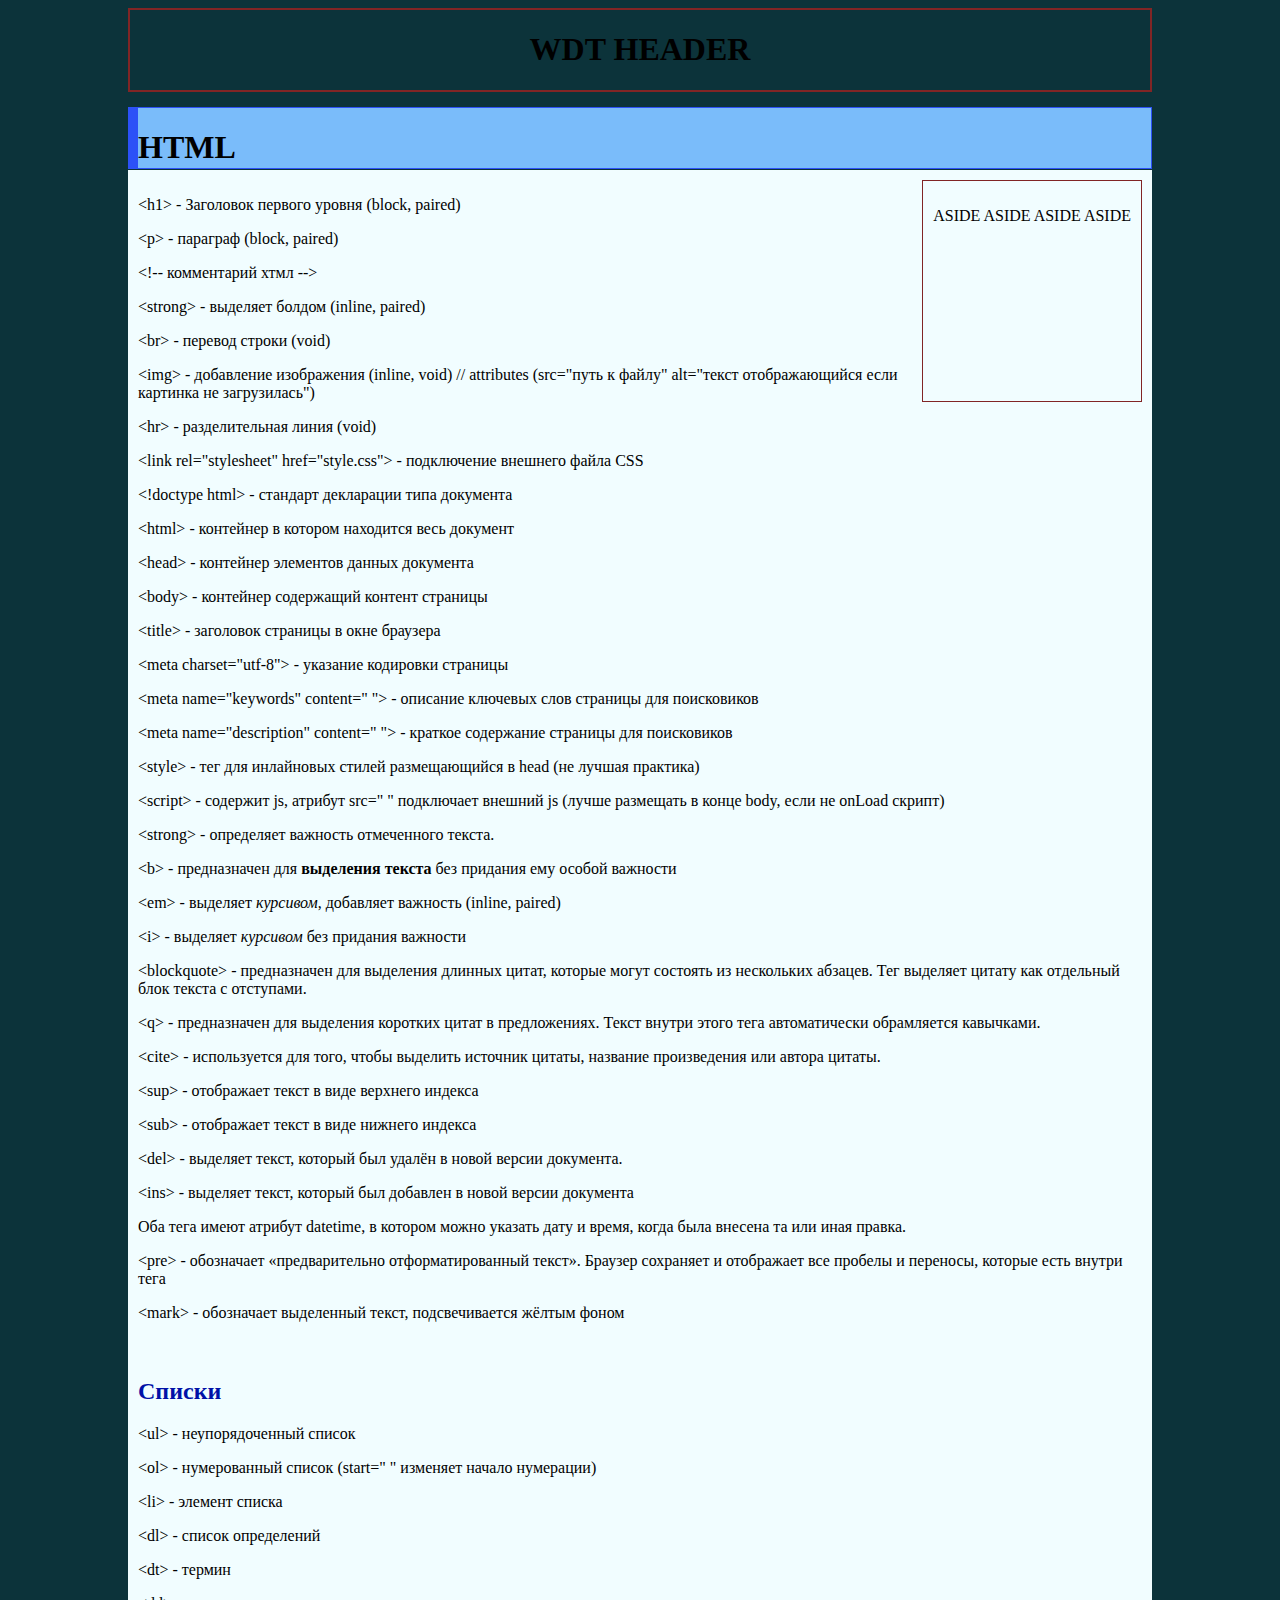
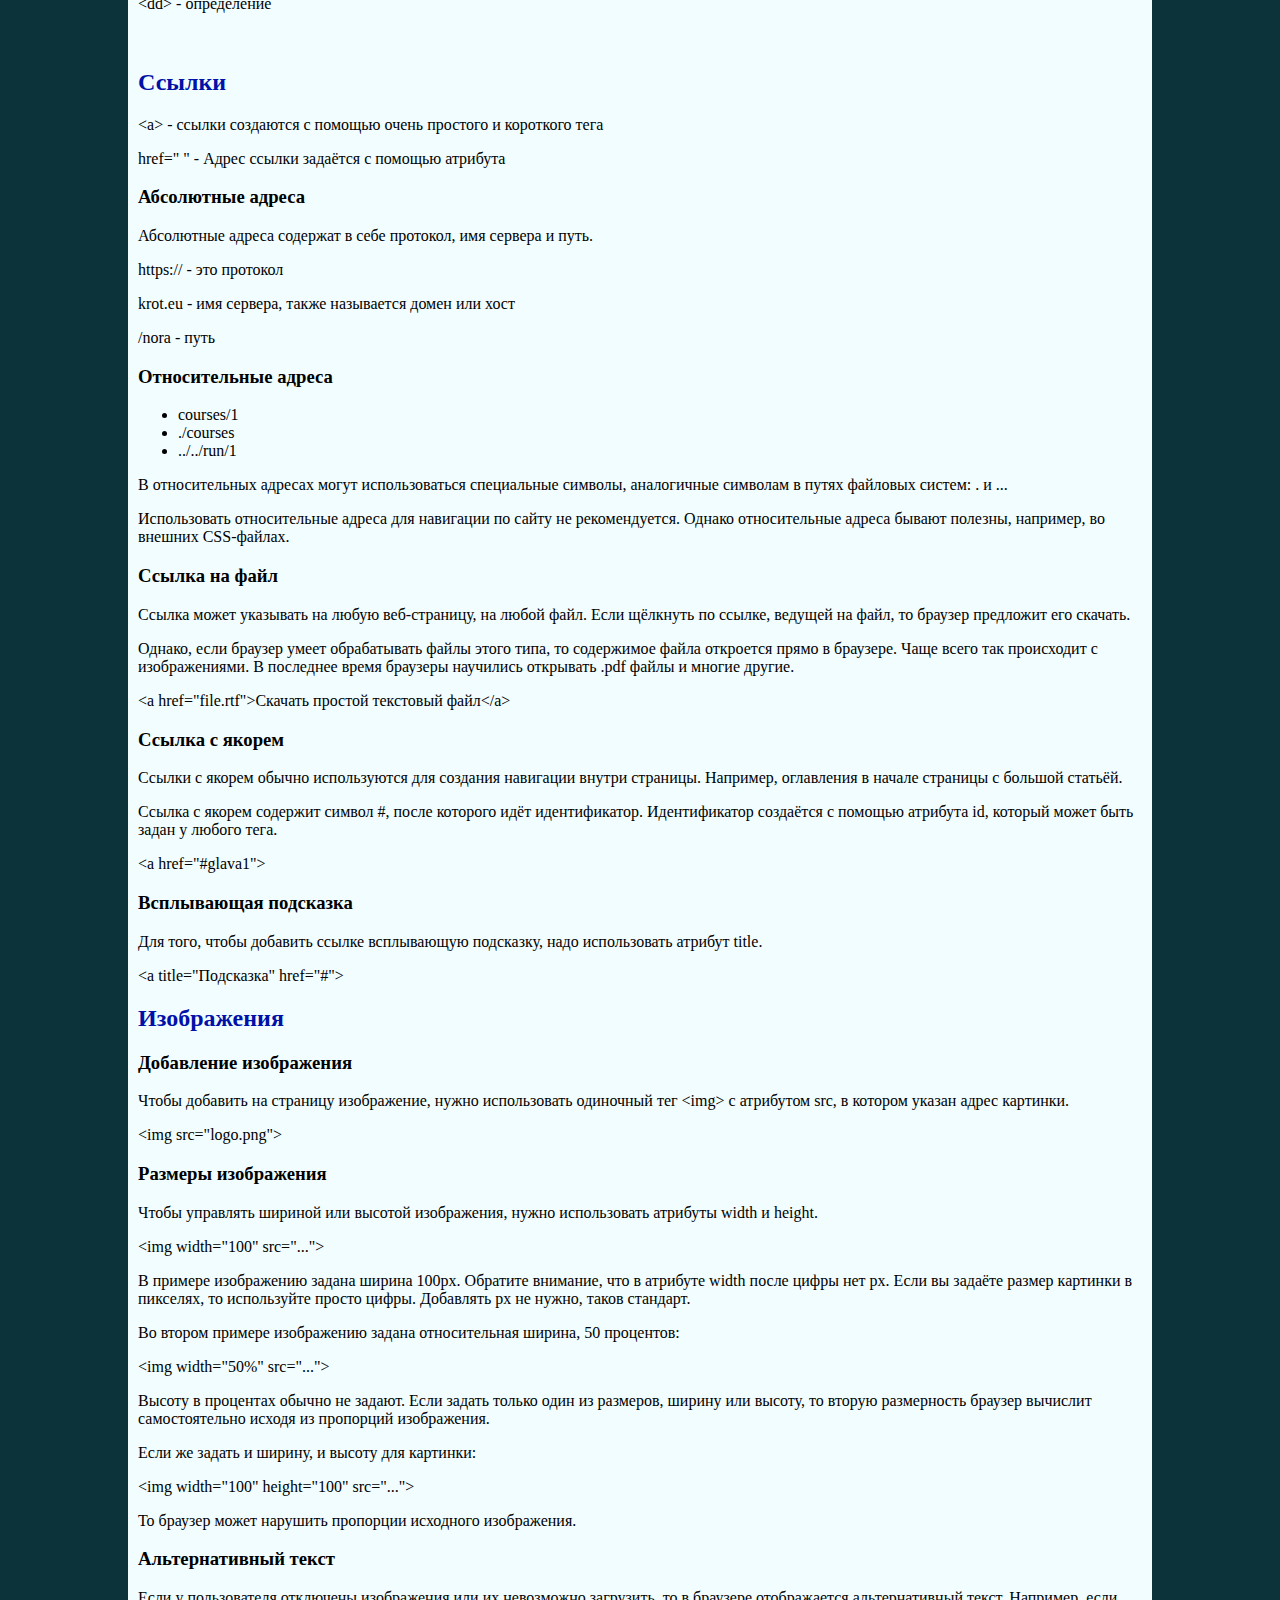
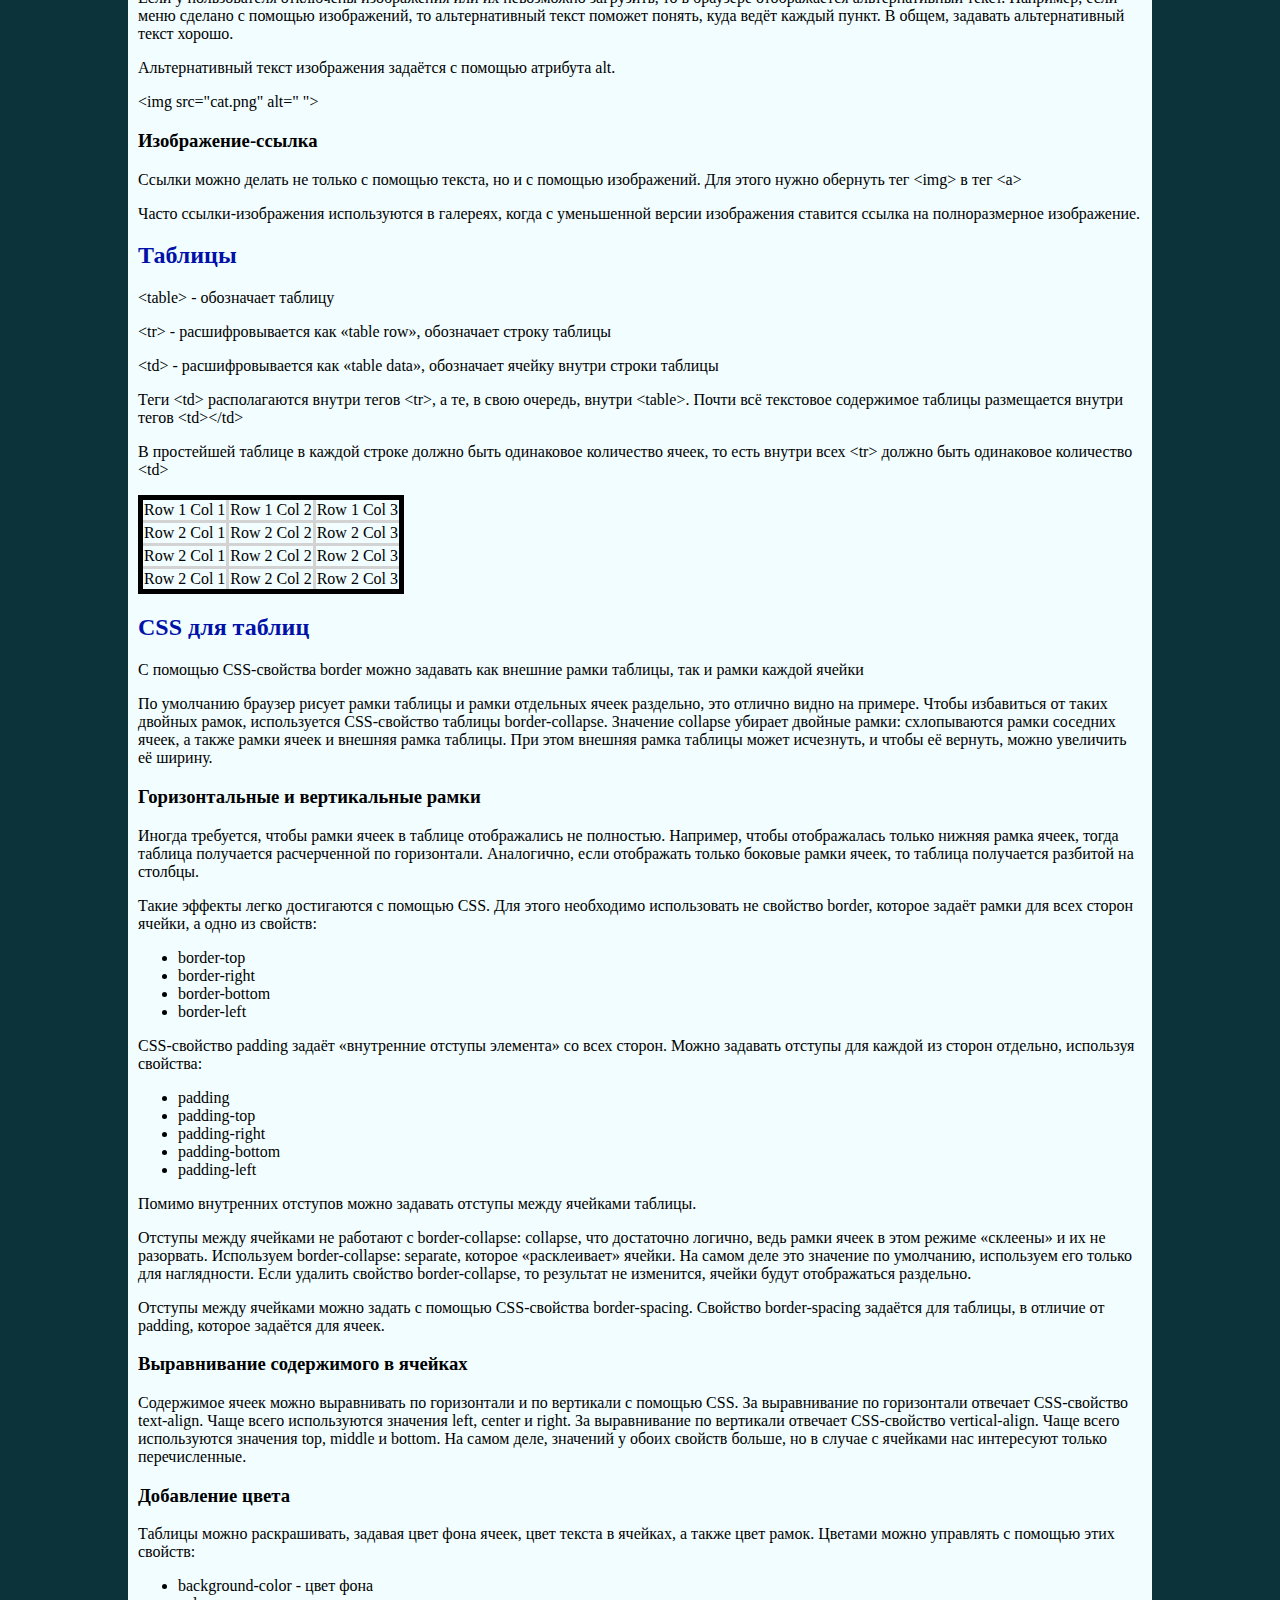
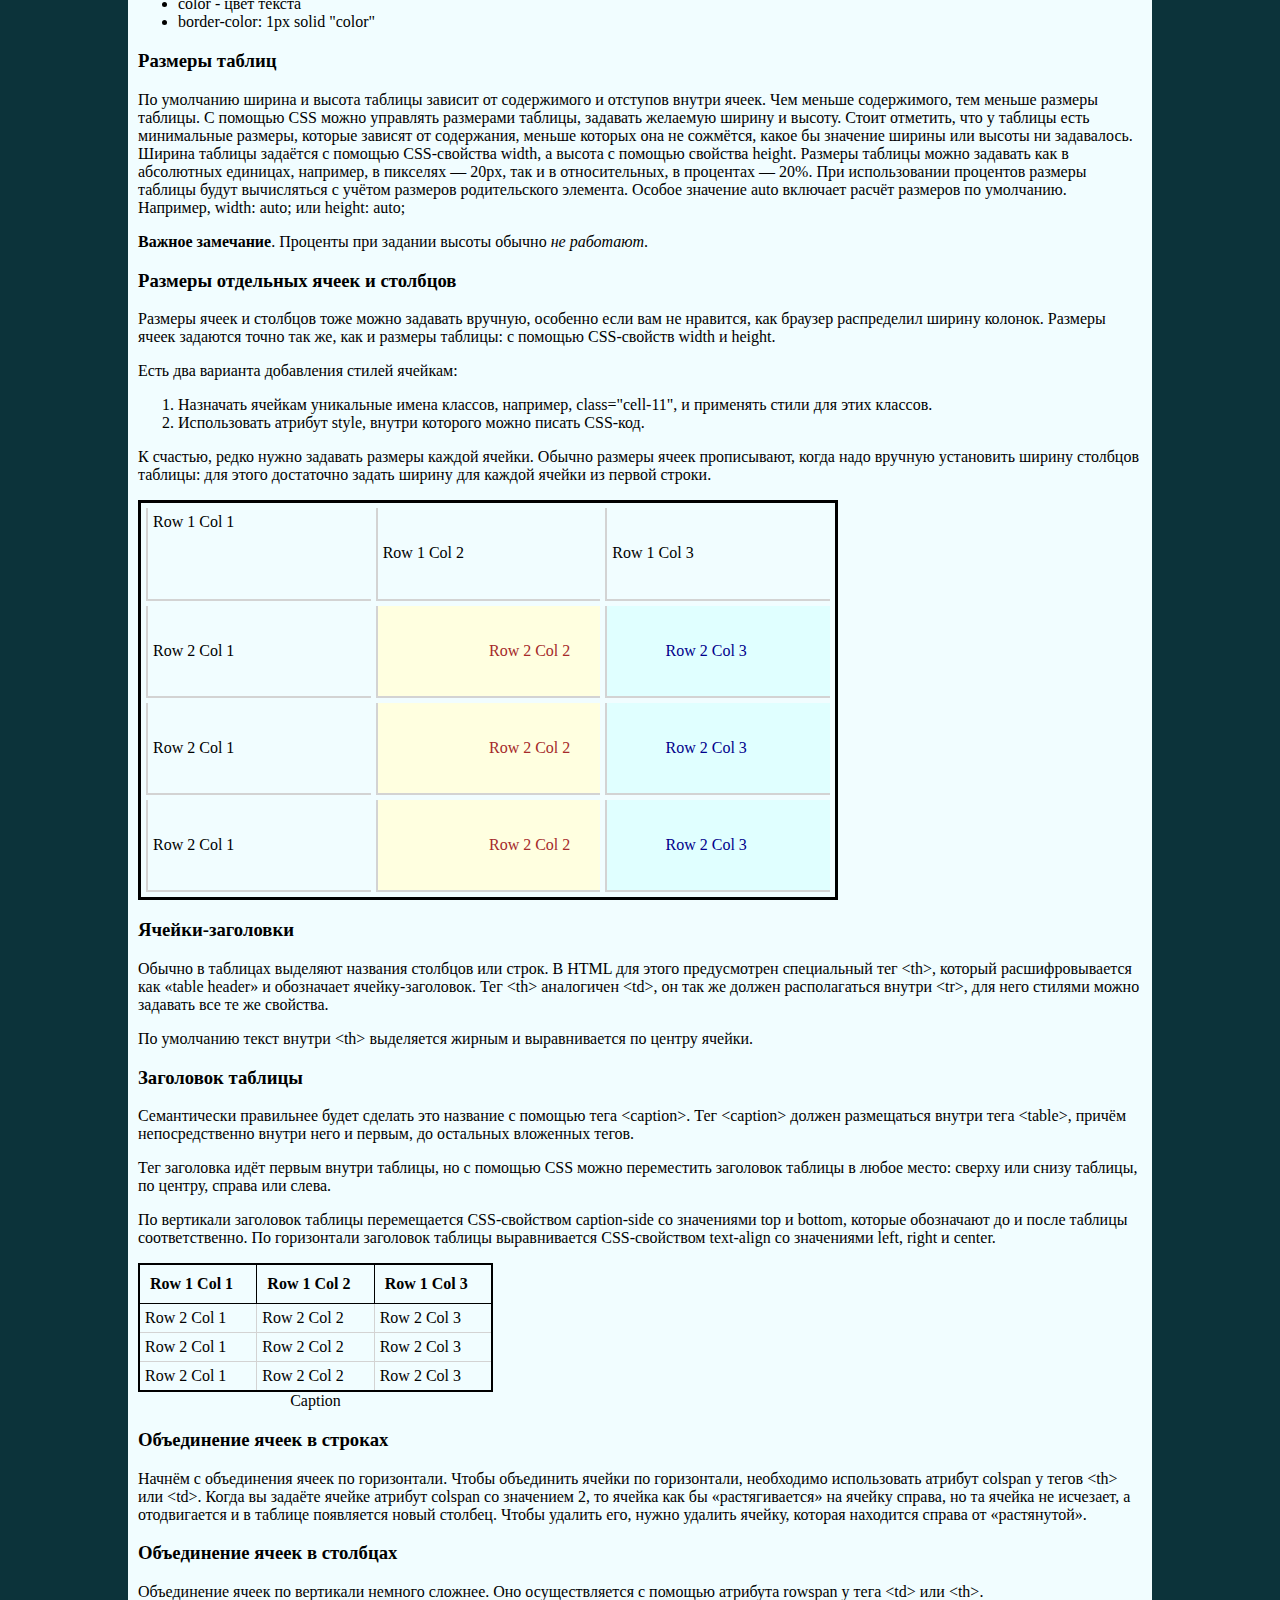
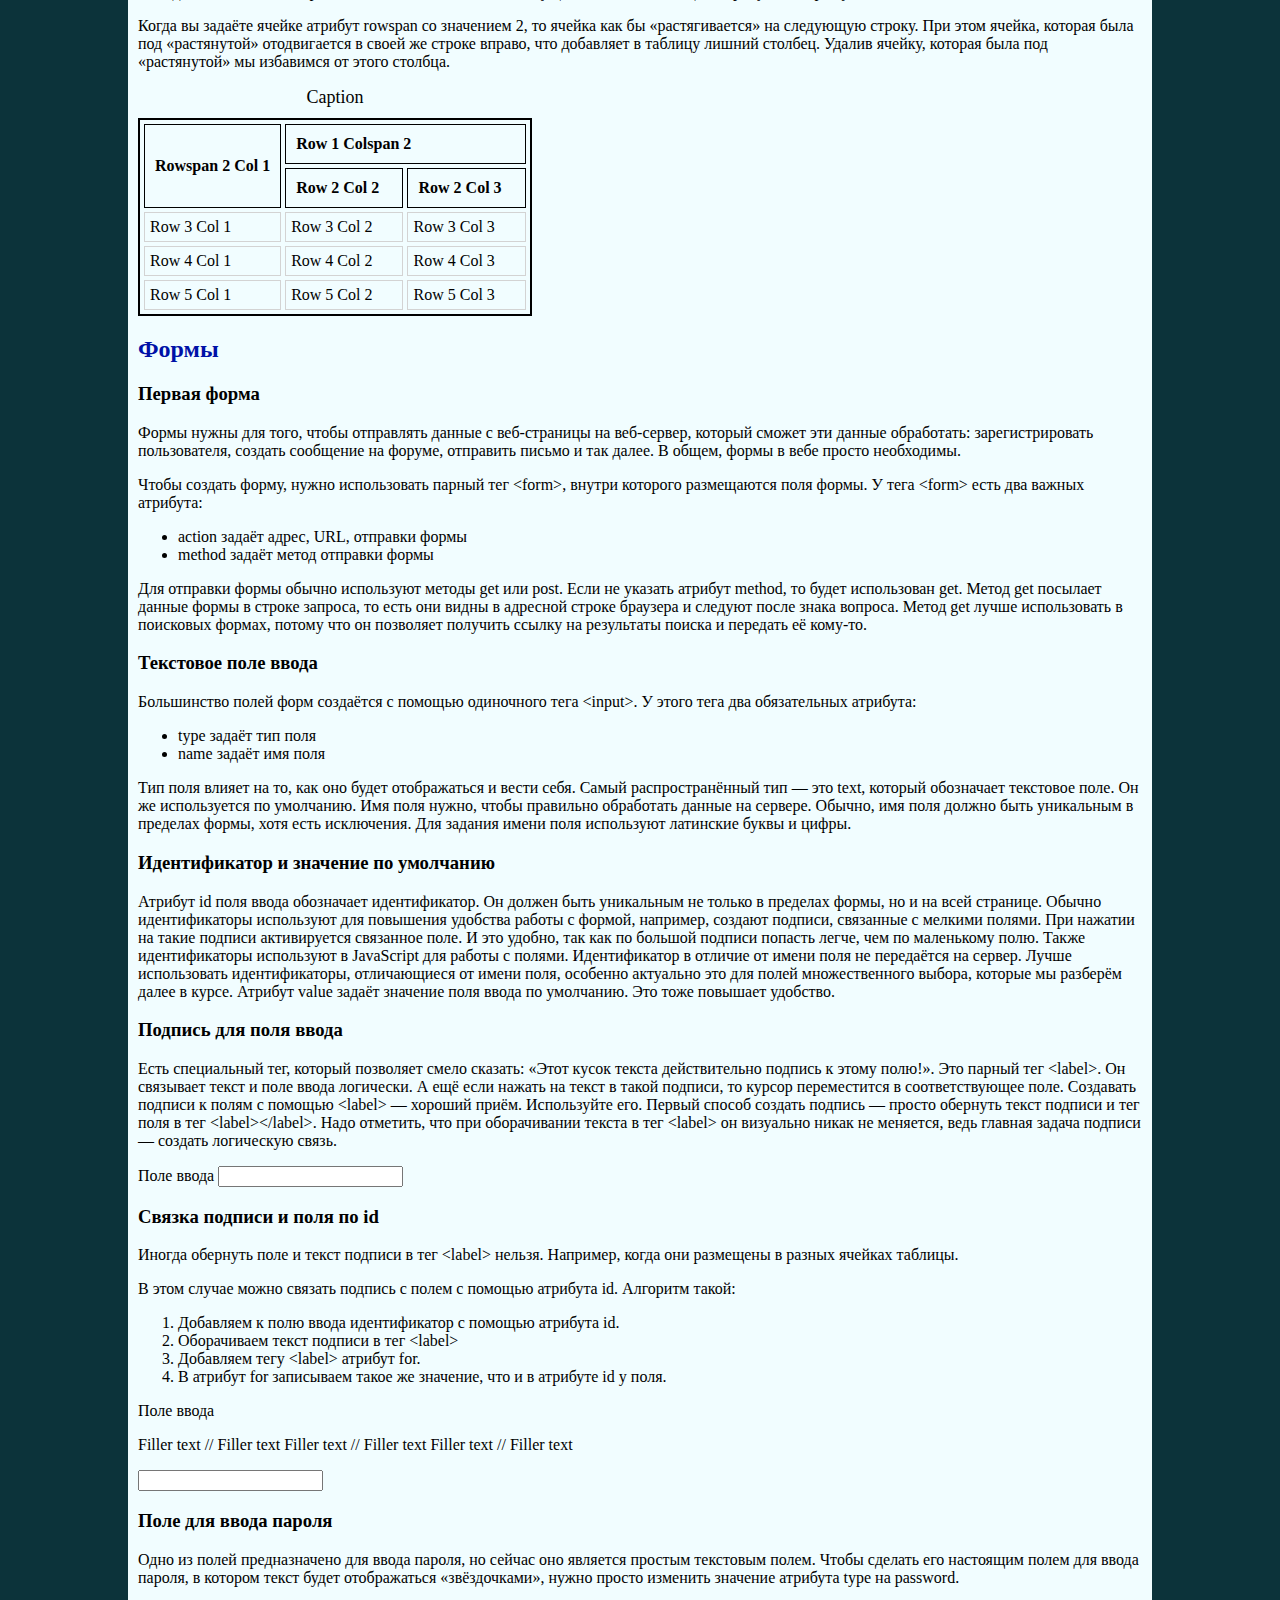
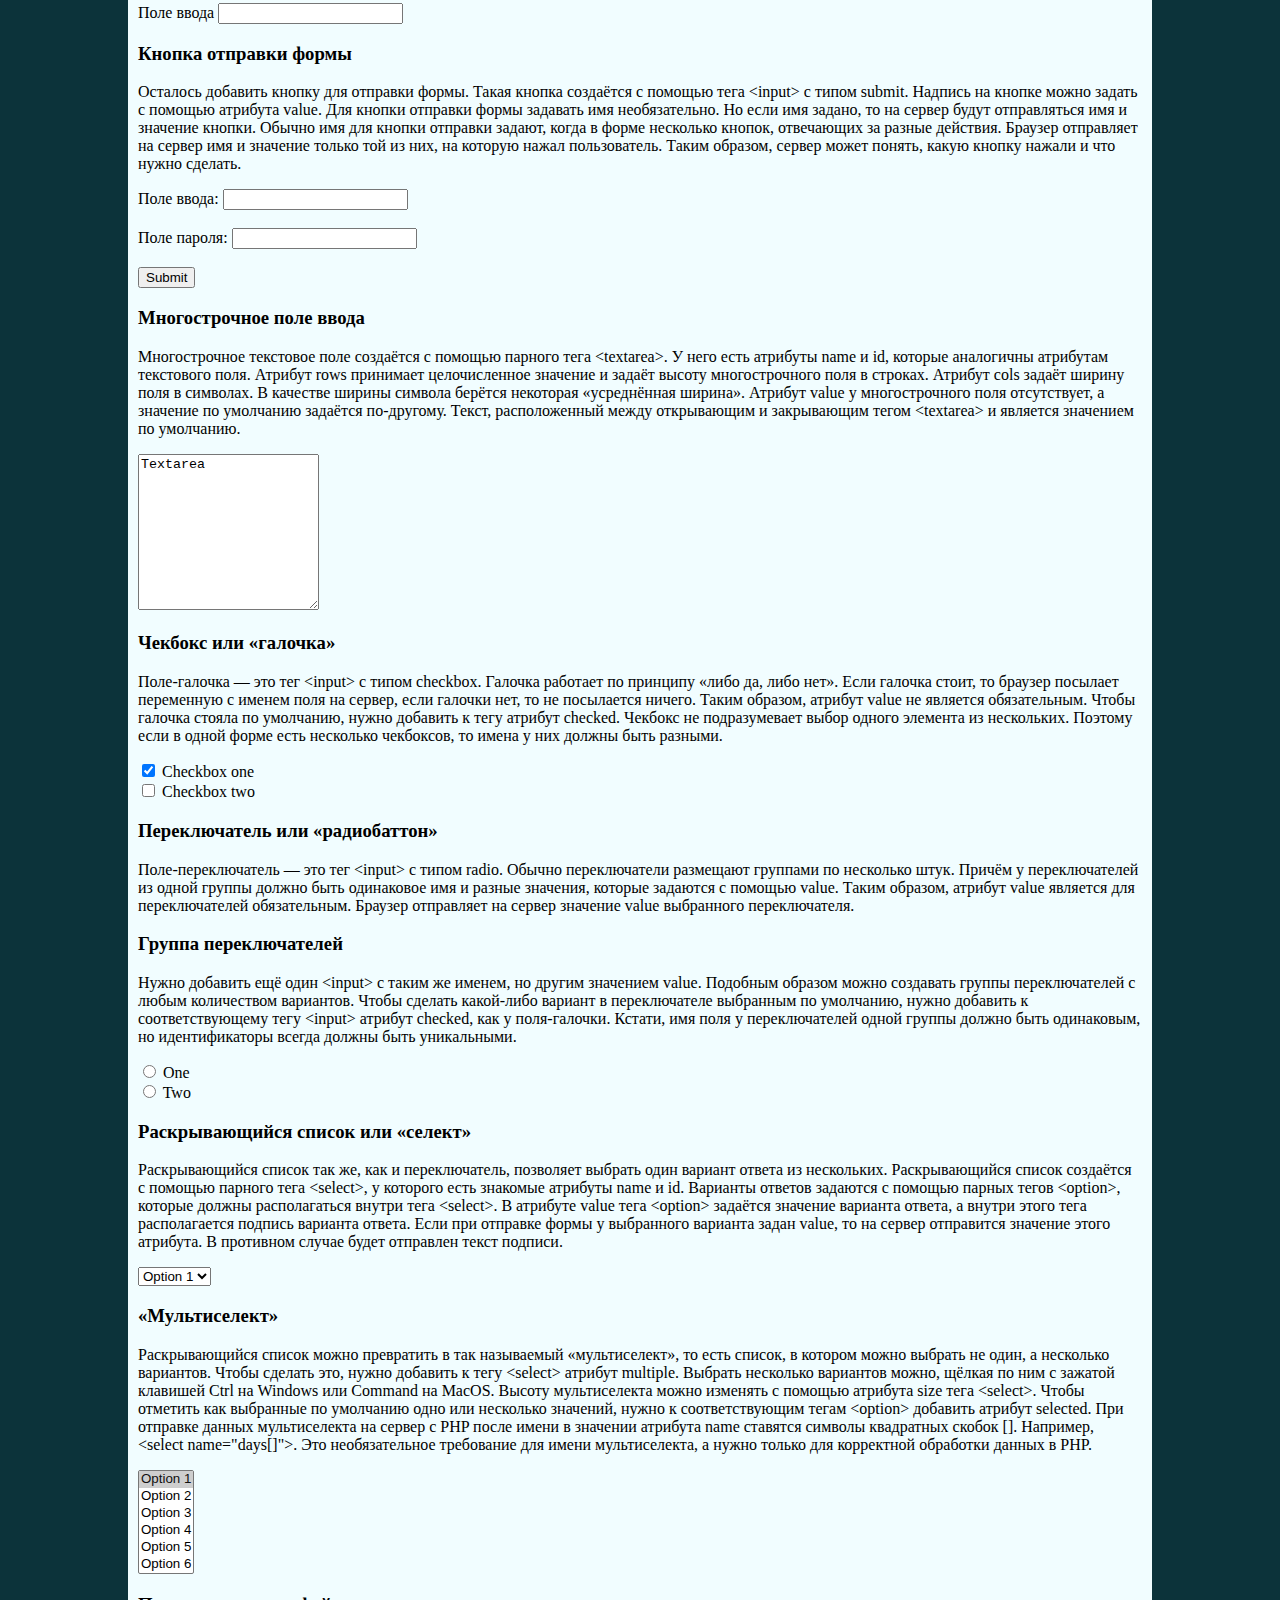
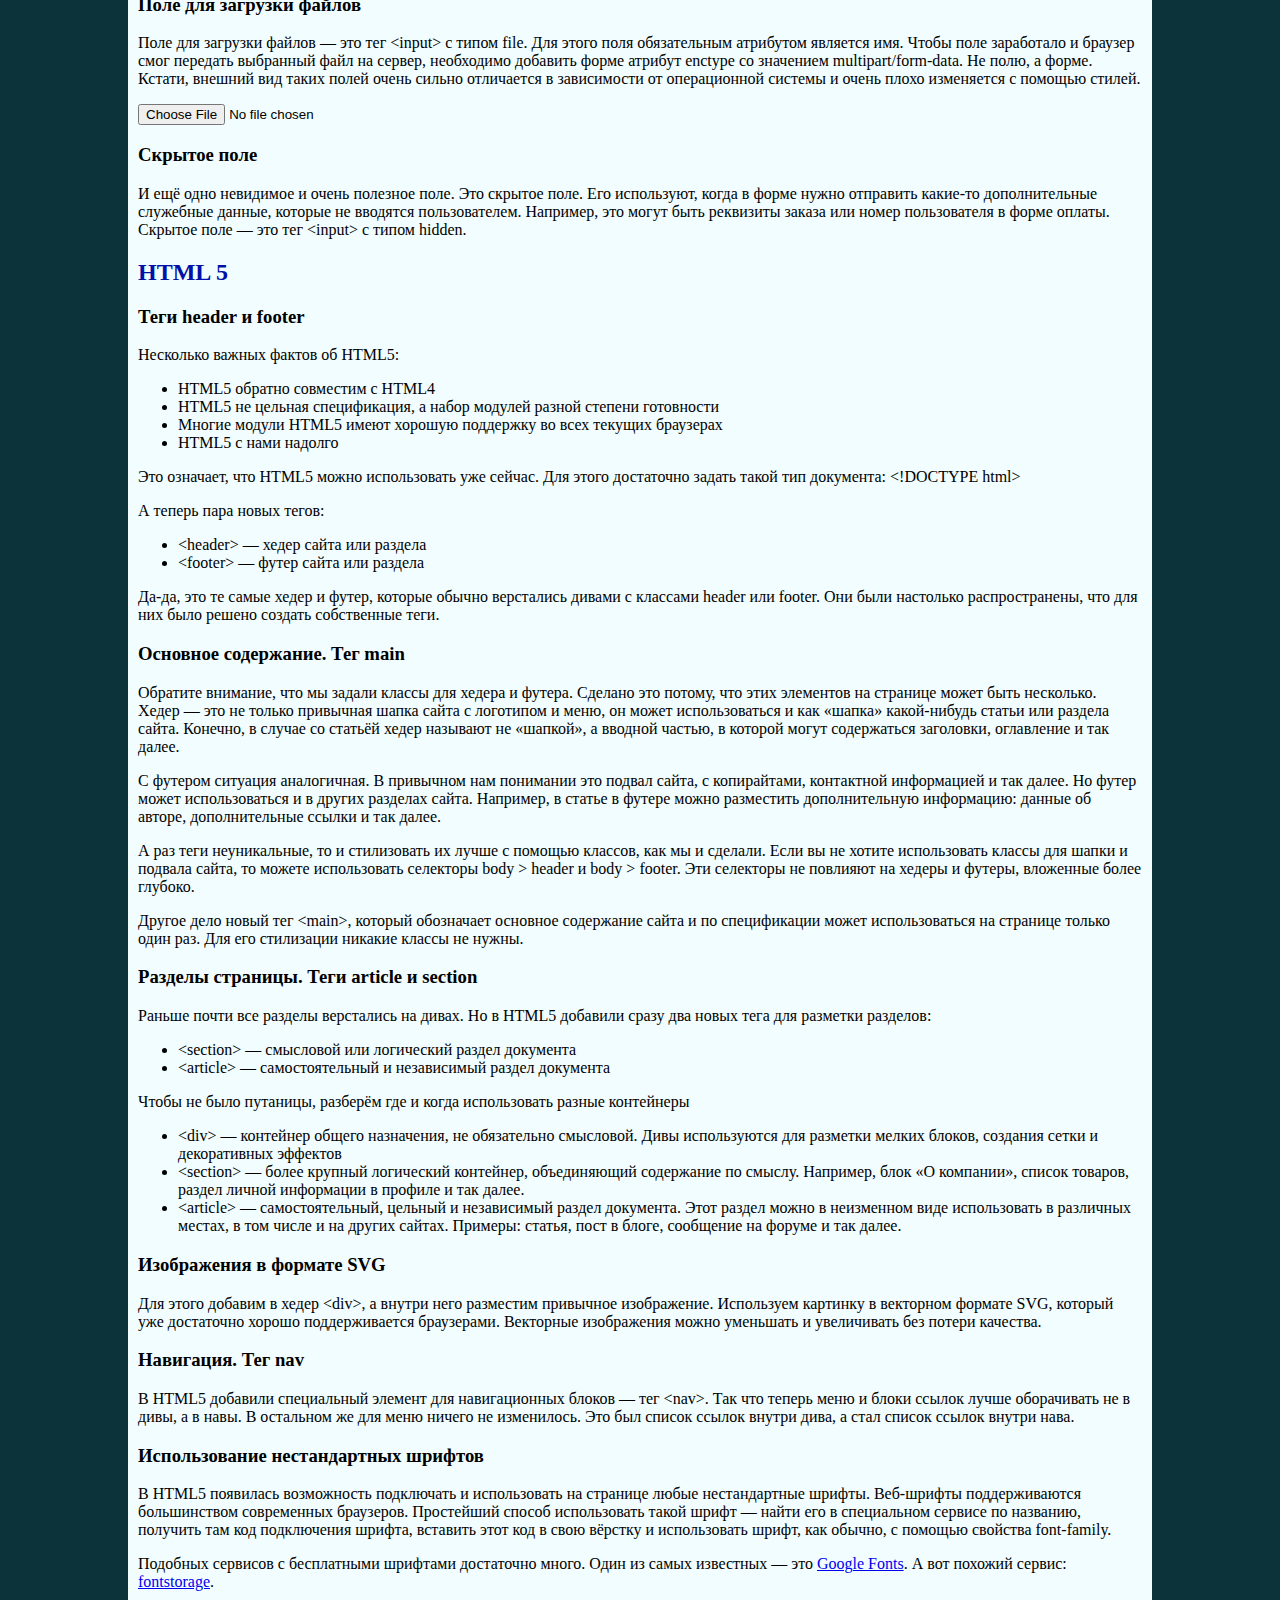
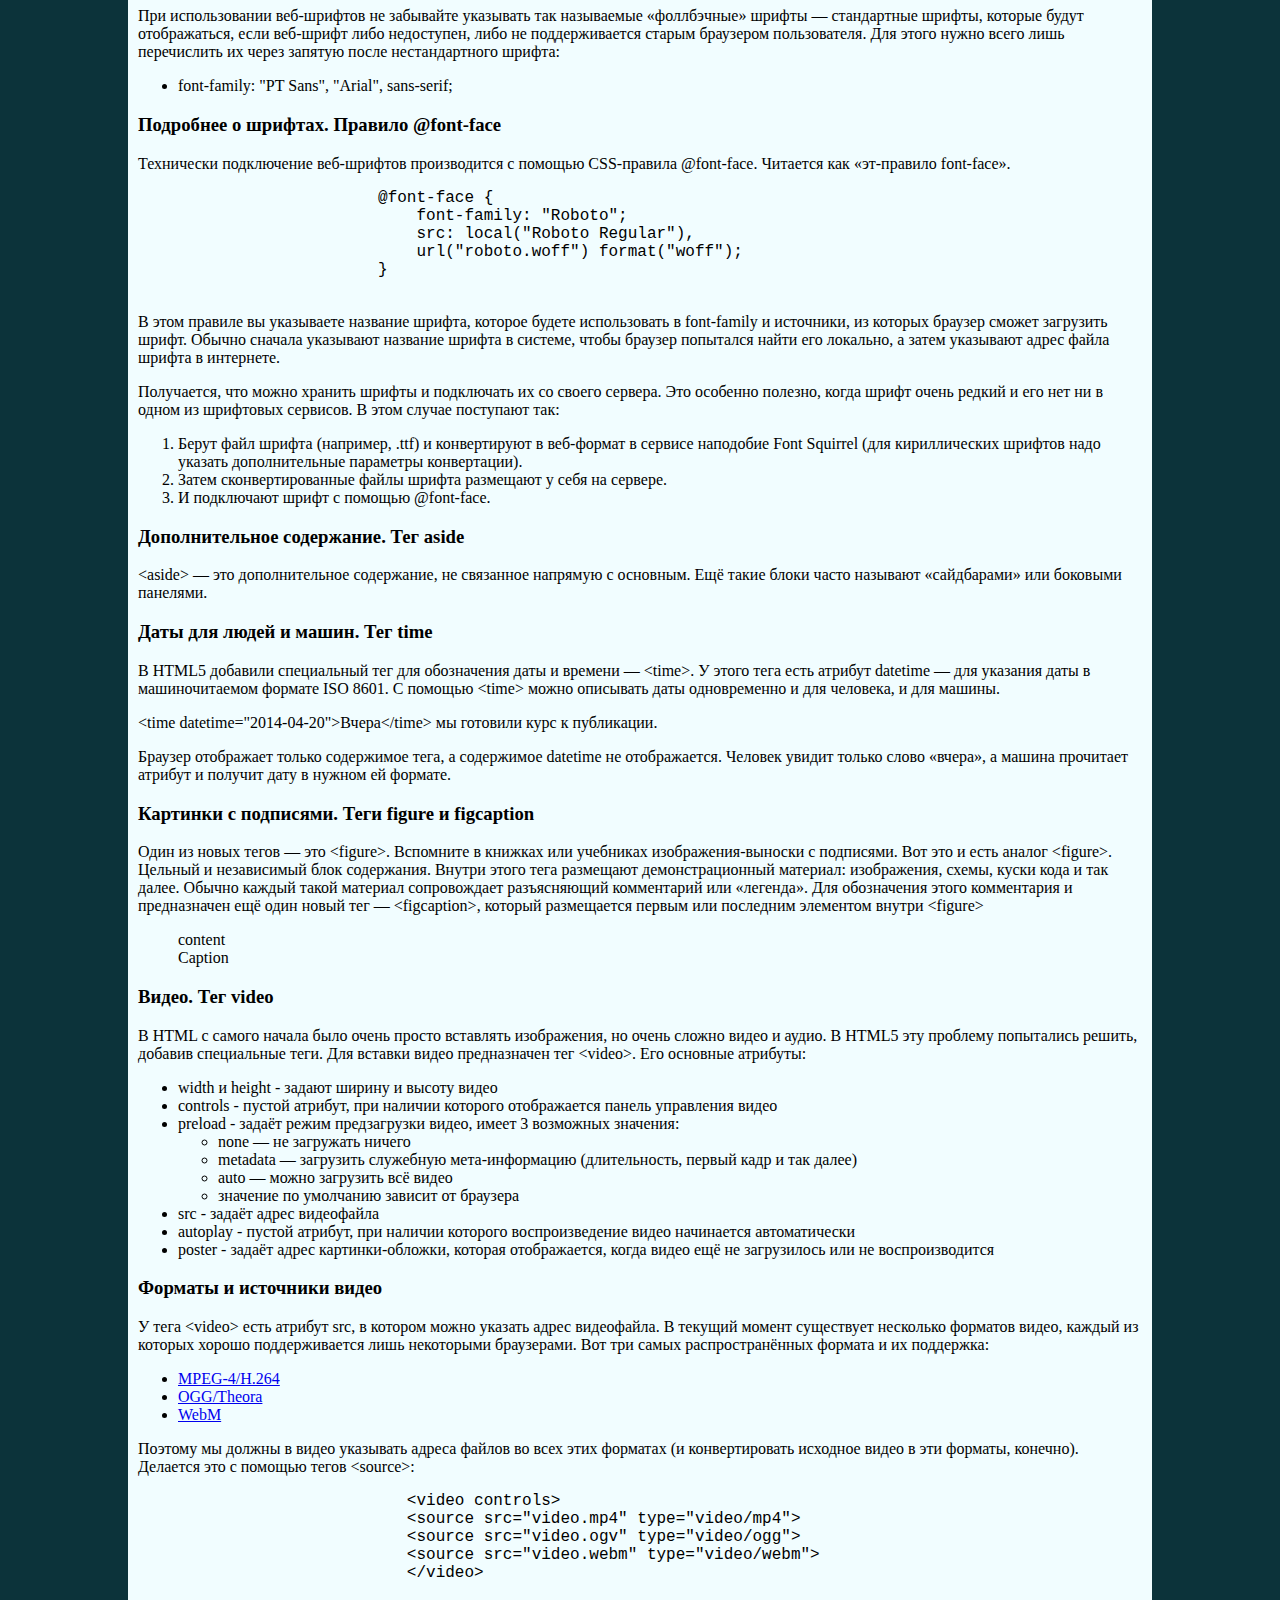
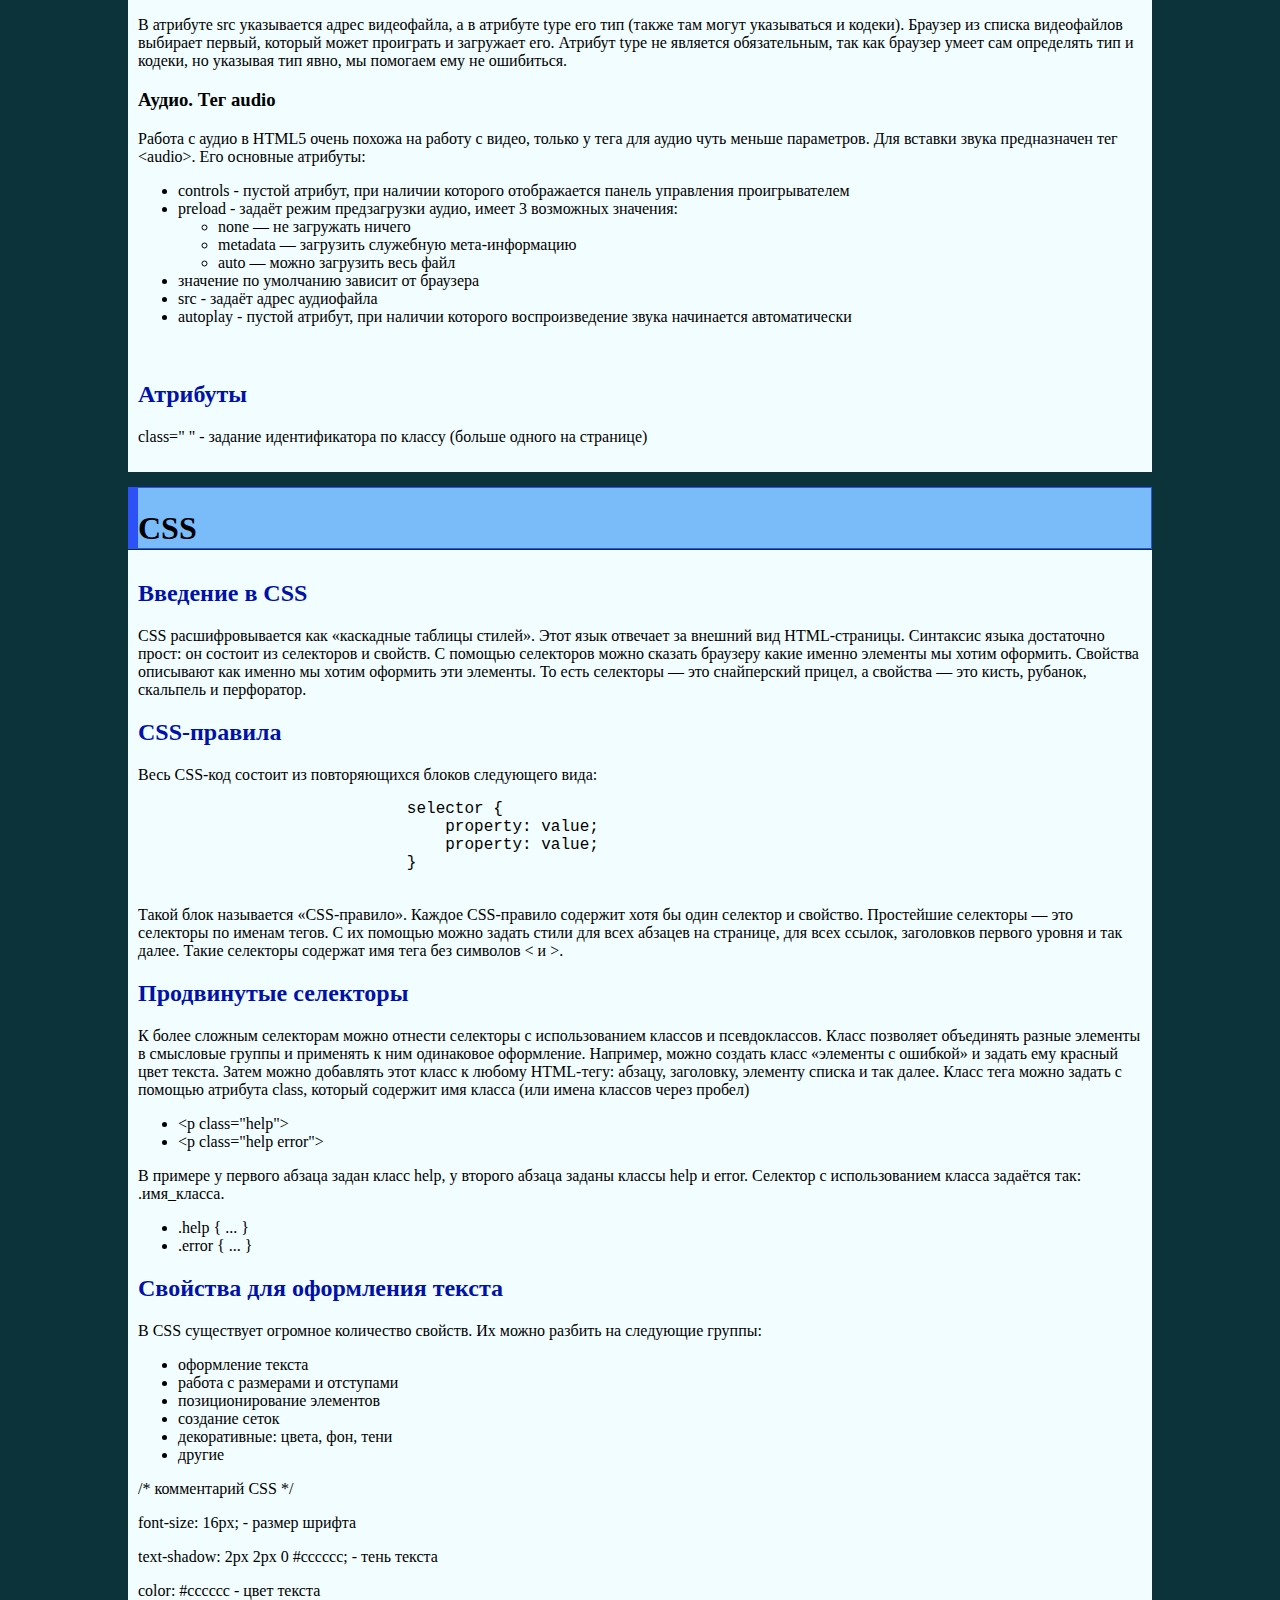
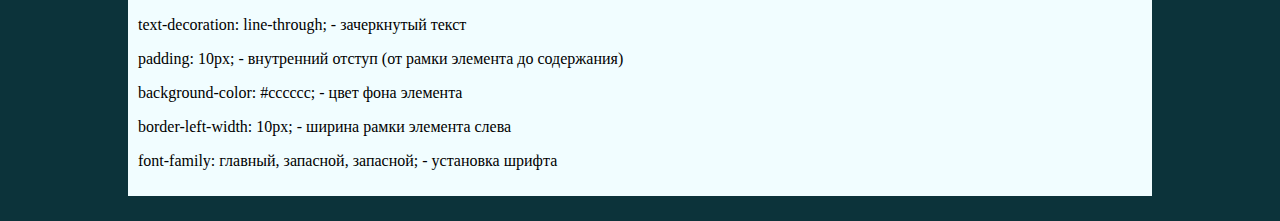
==== commit d313873a: "Add files via upload" ====
--- a/part1.html
+++ b/part1.html
@@ -768,7 +768,7 @@
                         </ul>
                     </p>
 
-                    
+
 
                 </article>
                     
@@ -784,7 +784,12 @@
                 </header>
 
                 <article>
-                    <p>Синтаксис CSS
+                    <h2>Введение в CSS</h2>
+                    <p>CSS расшифровывается как «каскадные таблицы стилей». Этот язык отвечает за внешний вид HTML-страницы. Синтаксис языка достаточно прост: он состоит из селекторов и свойств. С помощью селекторов можно сказать браузеру какие именно элементы мы хотим оформить. Свойства описывают как именно мы хотим оформить эти элементы. То есть селекторы — это снайперский прицел, а свойства — это кисть, рубанок, скальпель и перфоратор.</p>
+                    
+                    <h2>CSS-правила</h2>
+                    <p>Весь CSS-код состоит из повторяющихся блоков следующего вида:
+                        
                         <pre>
                             selector {
                                 property: value;
@@ -792,6 +797,47 @@
                             }
                         </pre>
                     </p>
+                    <p>Такой блок называется «CSS-правило». Каждое CSS-правило содержит хотя бы один селектор и свойство. Простейшие селекторы — это селекторы по именам тегов. С их помощью можно задать стили для всех абзацев на странице, для всех ссылок, заголовков первого уровня и так далее. Такие селекторы содержат имя тега без символов < и >.</p>
+                    
+                    <h2>Продвинутые селекторы</h2>
+                    <p>К более сложным селекторам можно отнести селекторы с использованием классов и псевдоклассов. Класс позволяет объединять разные элементы в смысловые группы и применять к ним одинаковое оформление. Например, можно создать класс «элементы с ошибкой» и задать ему красный цвет текста. Затем можно добавлять этот класс к любому HTML-тегу: абзацу, заголовку, элементу списка и так далее. Класс тега можно задать с помощью атрибута class, который содержит имя класса (или имена классов через пробел)
+
+                        <ul>
+                            <li>&lt;p class="help"&gt;</li>
+                            <li>&lt;p class="help error"&gt;</li>
+                        </ul>
+                    </p>
+                    <p>В примере у первого абзаца задан класс help, у второго абзаца заданы классы help и error. Селектор с использованием класса задаётся так: .имя_класса.
+
+                        <ul>
+                            <li>.help { ... }</li>
+                            <li>.error { ... }</li>
+                        </ul>
+                    </p>
+
+                    <h2>Свойства для оформления текста</h2>
+                    <p>В CSS существует огромное количество свойств. Их можно разбить на следующие группы:
+
+                        <ul>
+                            <li>оформление текста</li>
+                            <li>работа с размерами и отступами</li>
+                            <li>позиционирование элементов</li>
+                            <li>создание сеток</li>
+                            <li>декоративные: цвета, фон, тени</li>
+                            <li>другие</li>
+                        </ul>
+                    </p>
+
+
+
+
+
+
+
+
+
+
+                    
                     <p>/* комментарий CSS */</p>
                     <p>font-size: 16px; - размер шрифта</p>
                     <p>text-shadow: 2px 2px 0 #cccccc; - тень текста</p>
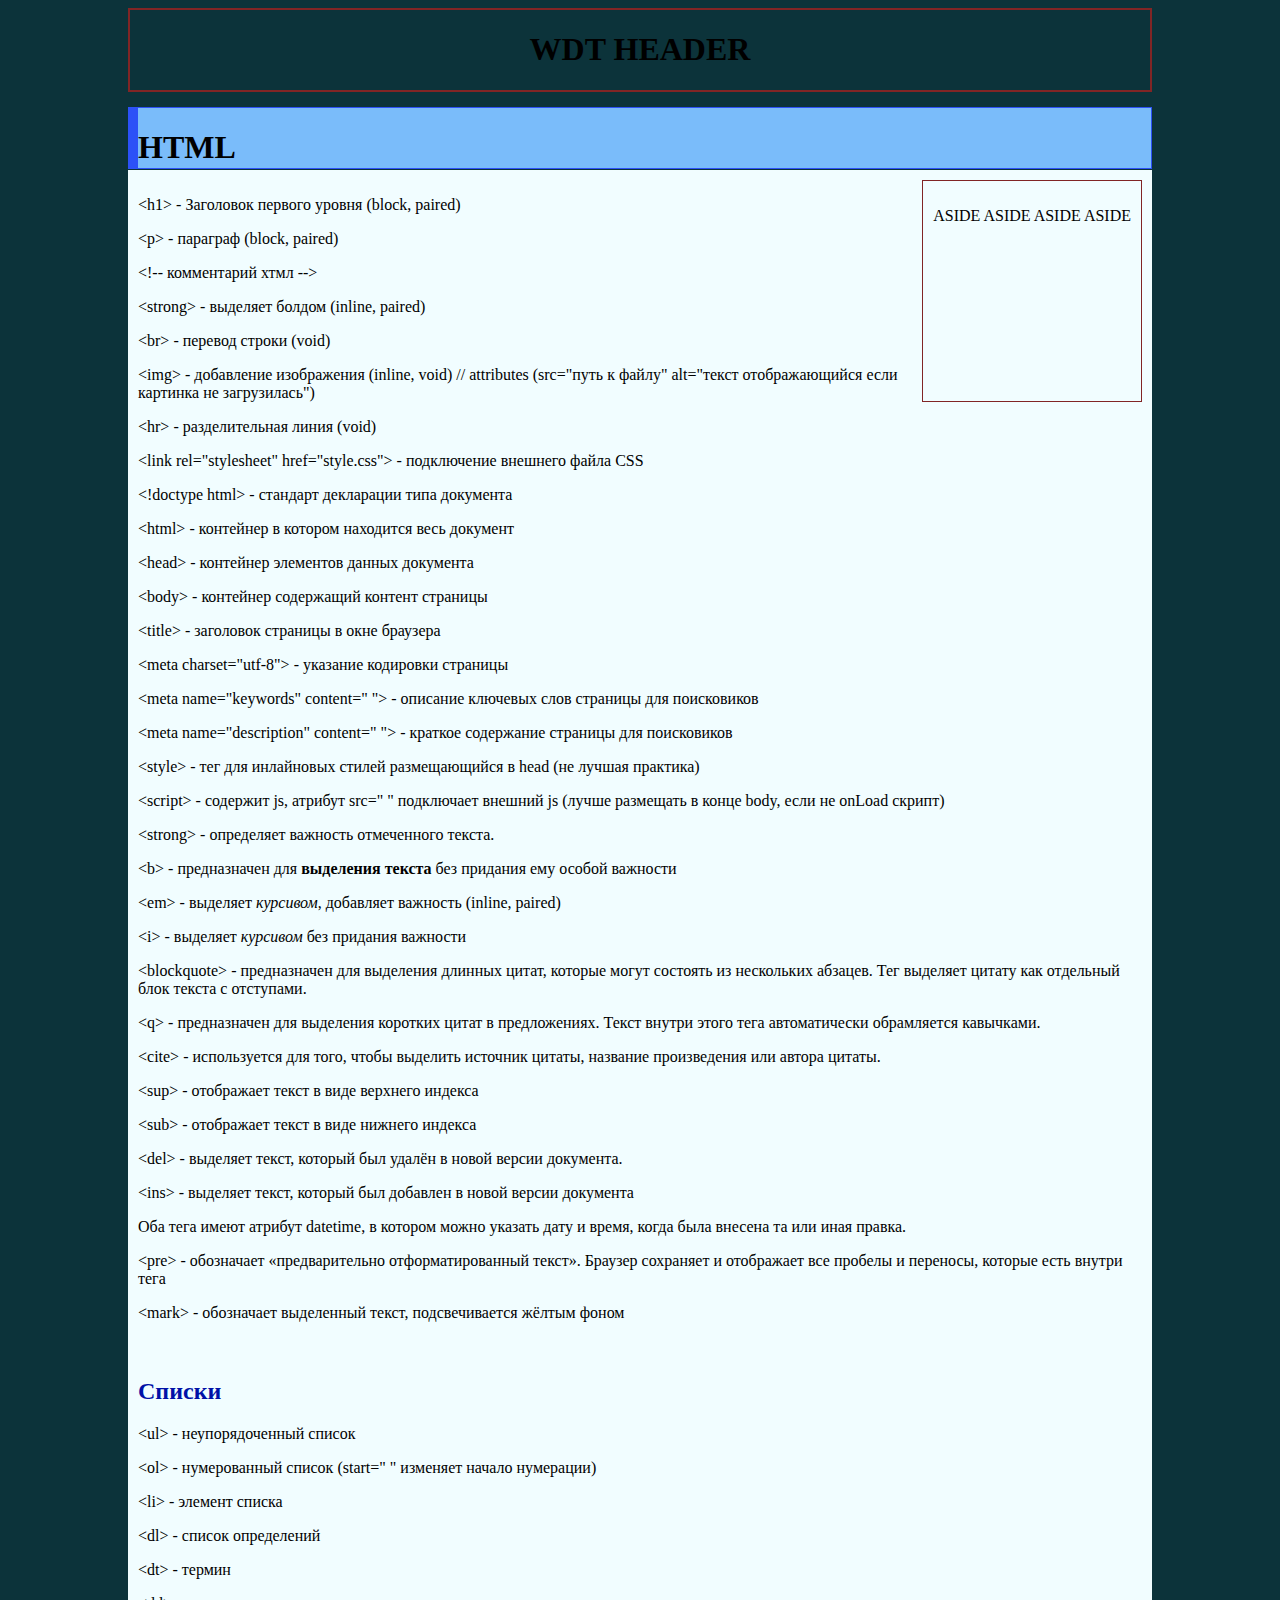
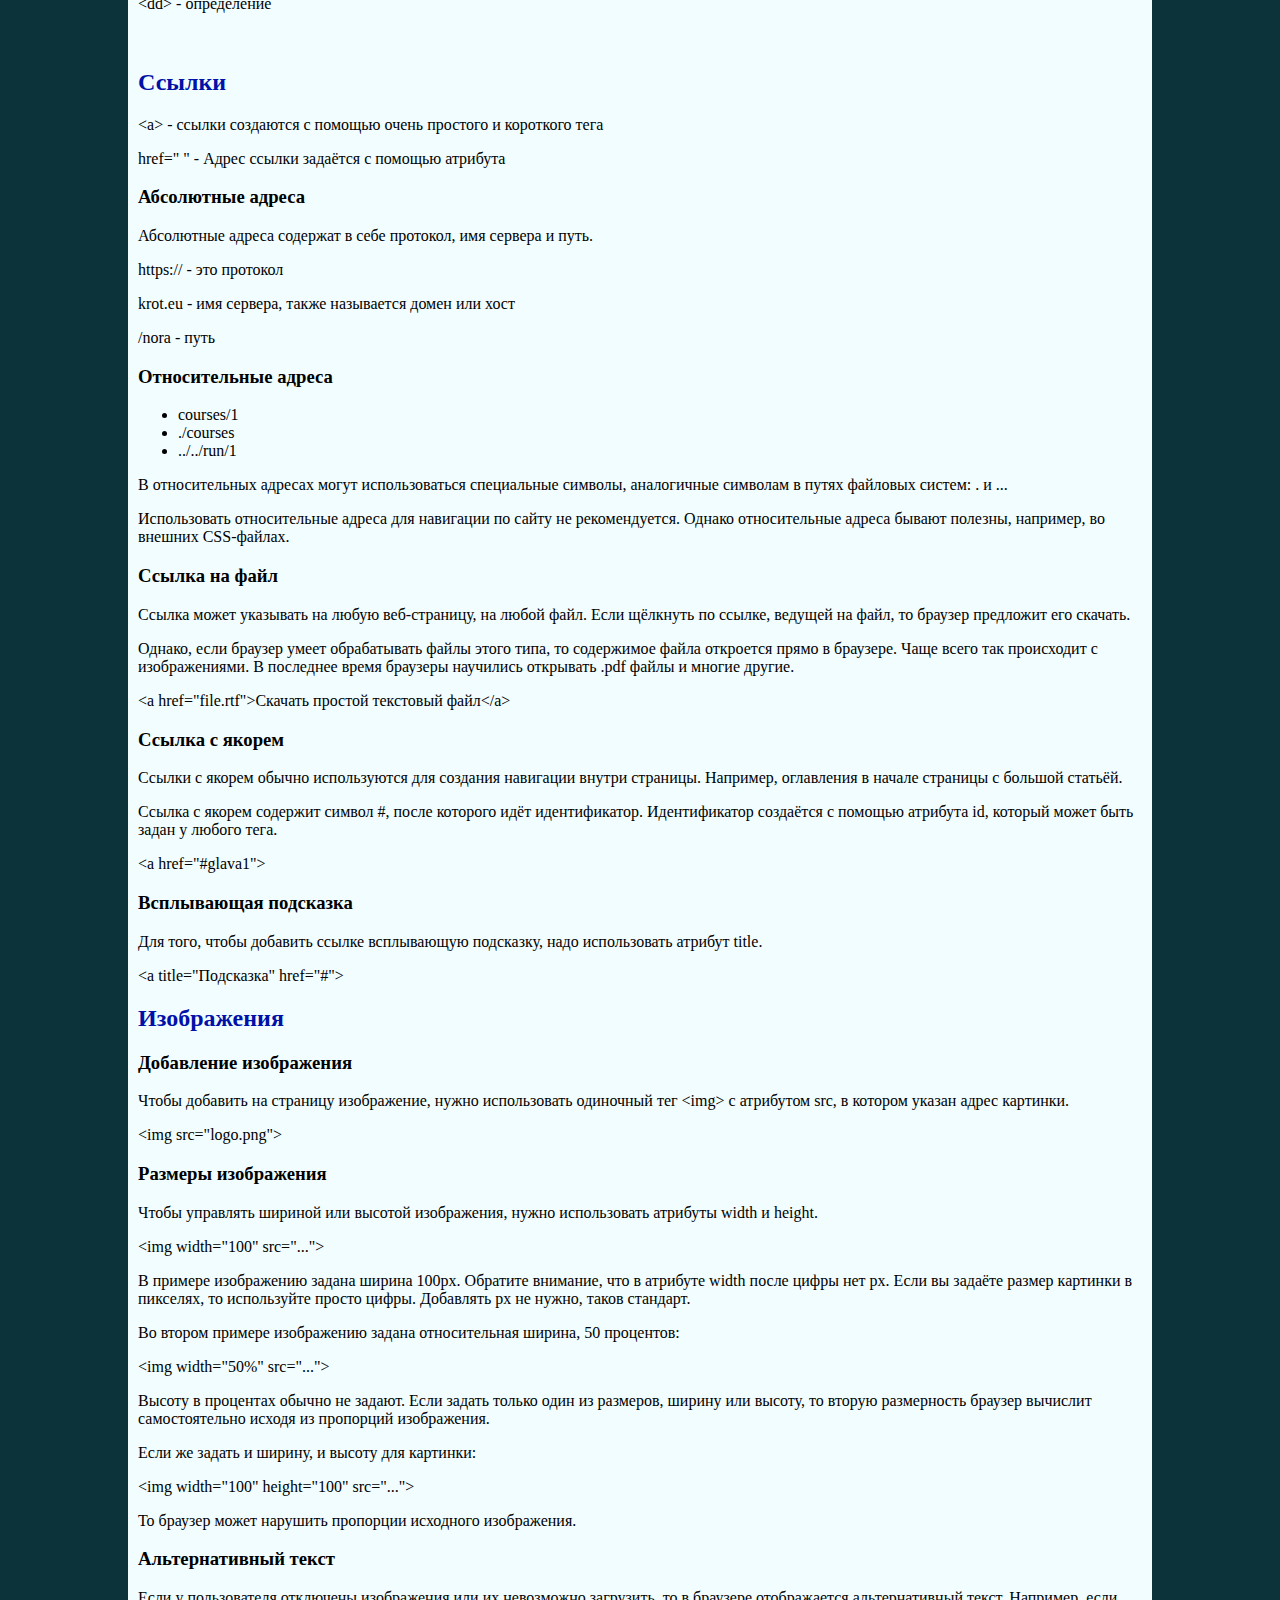
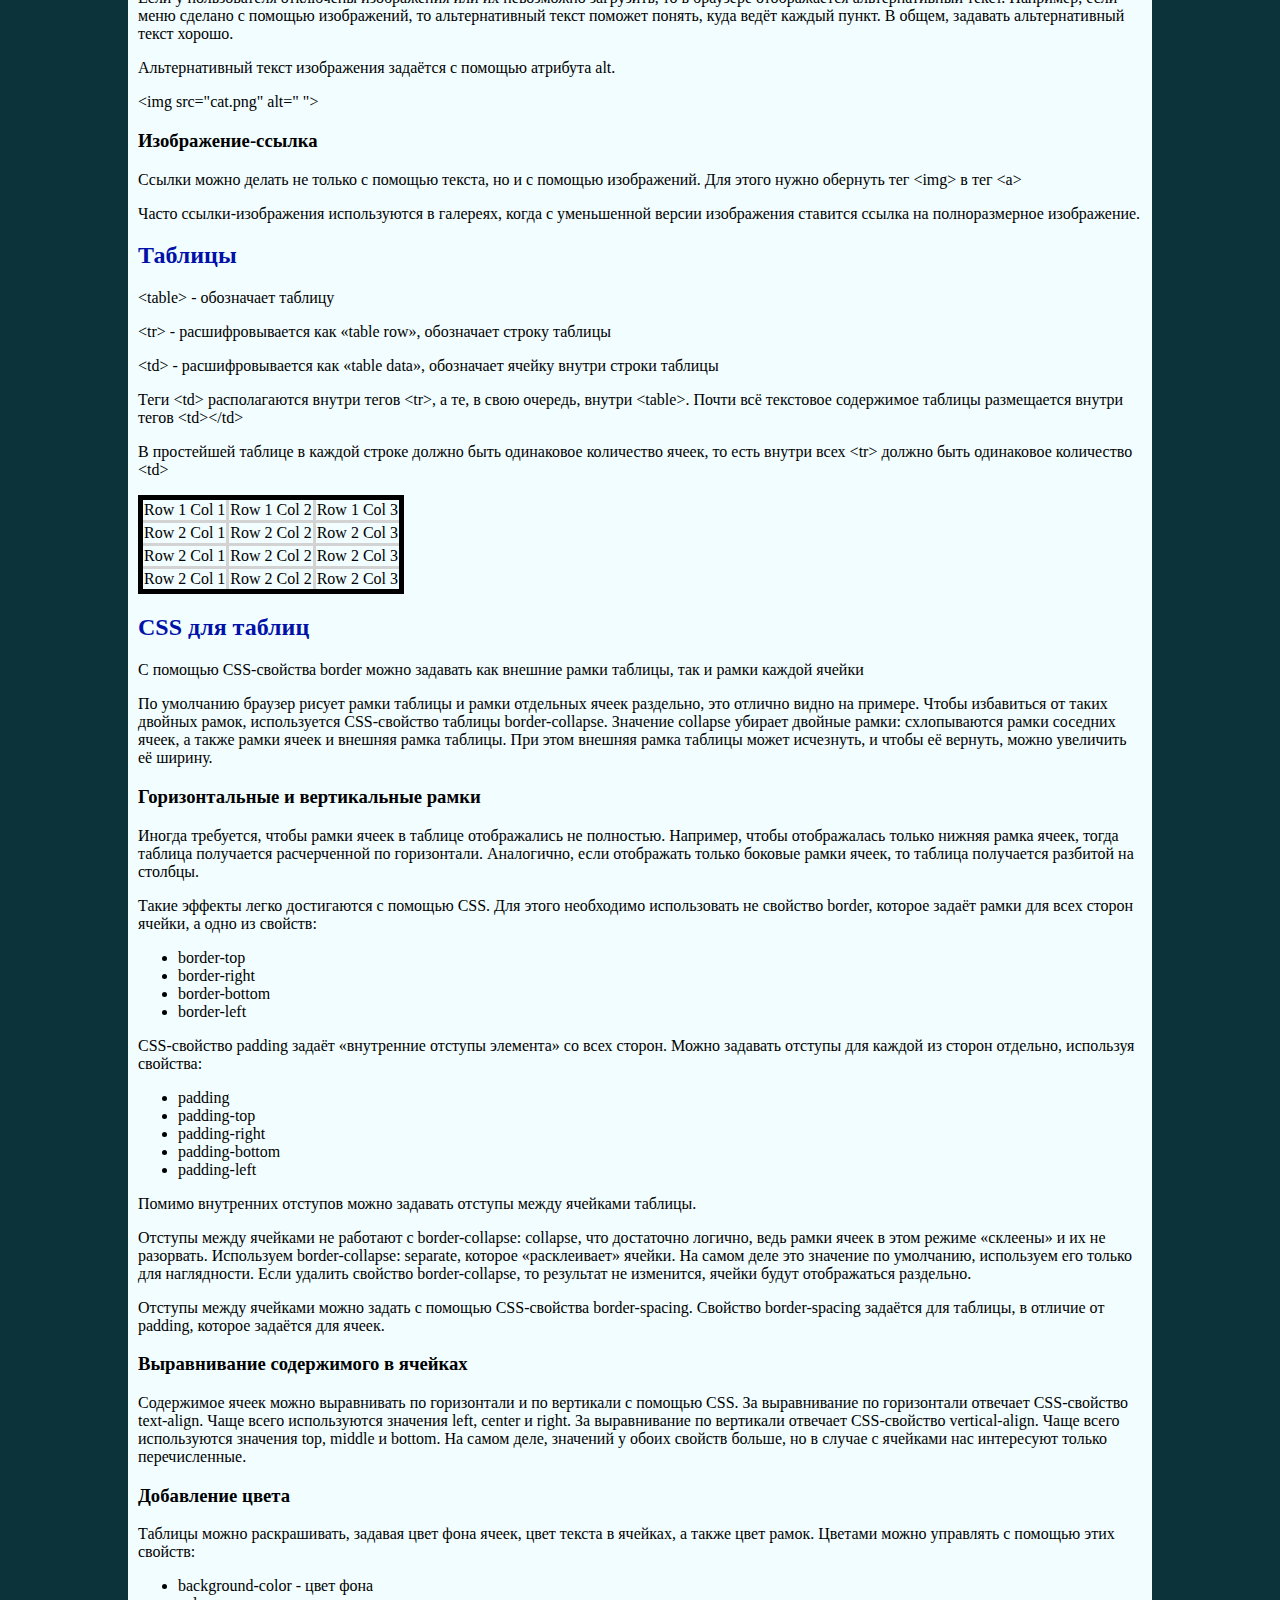
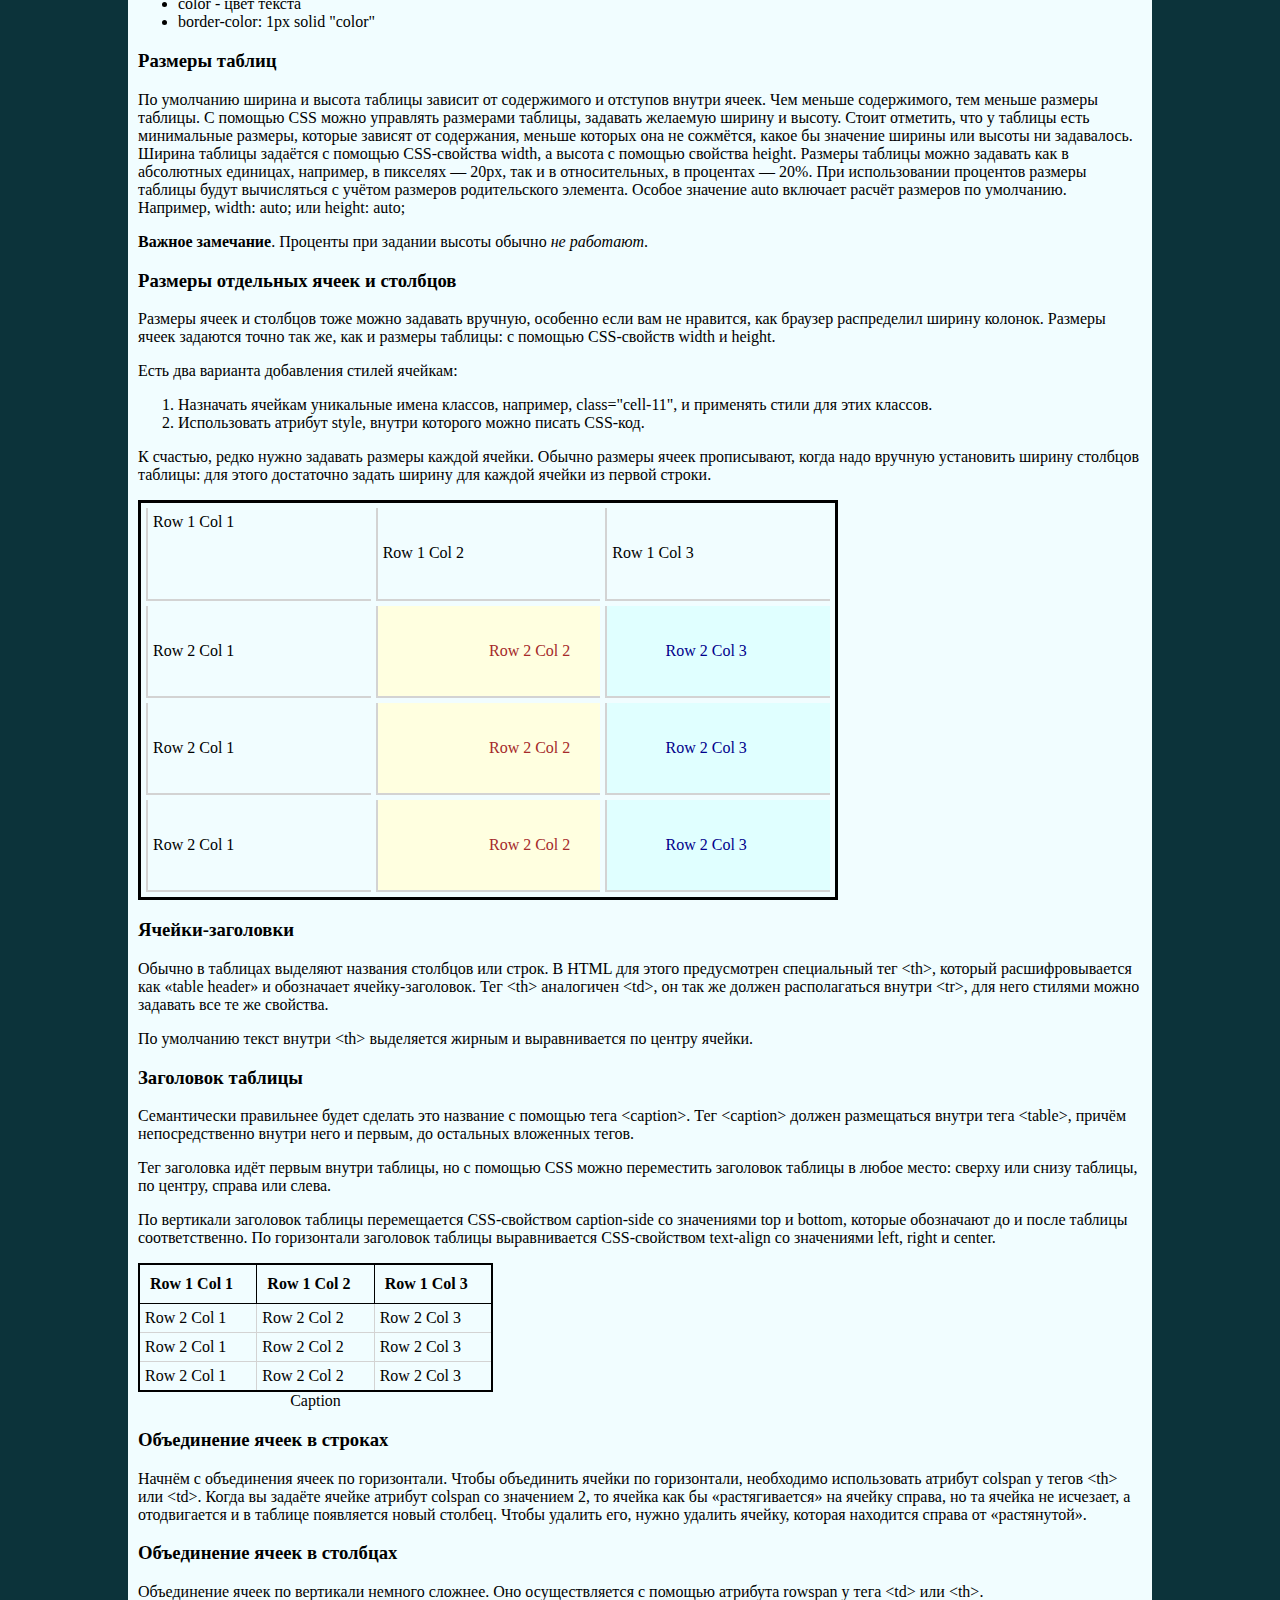
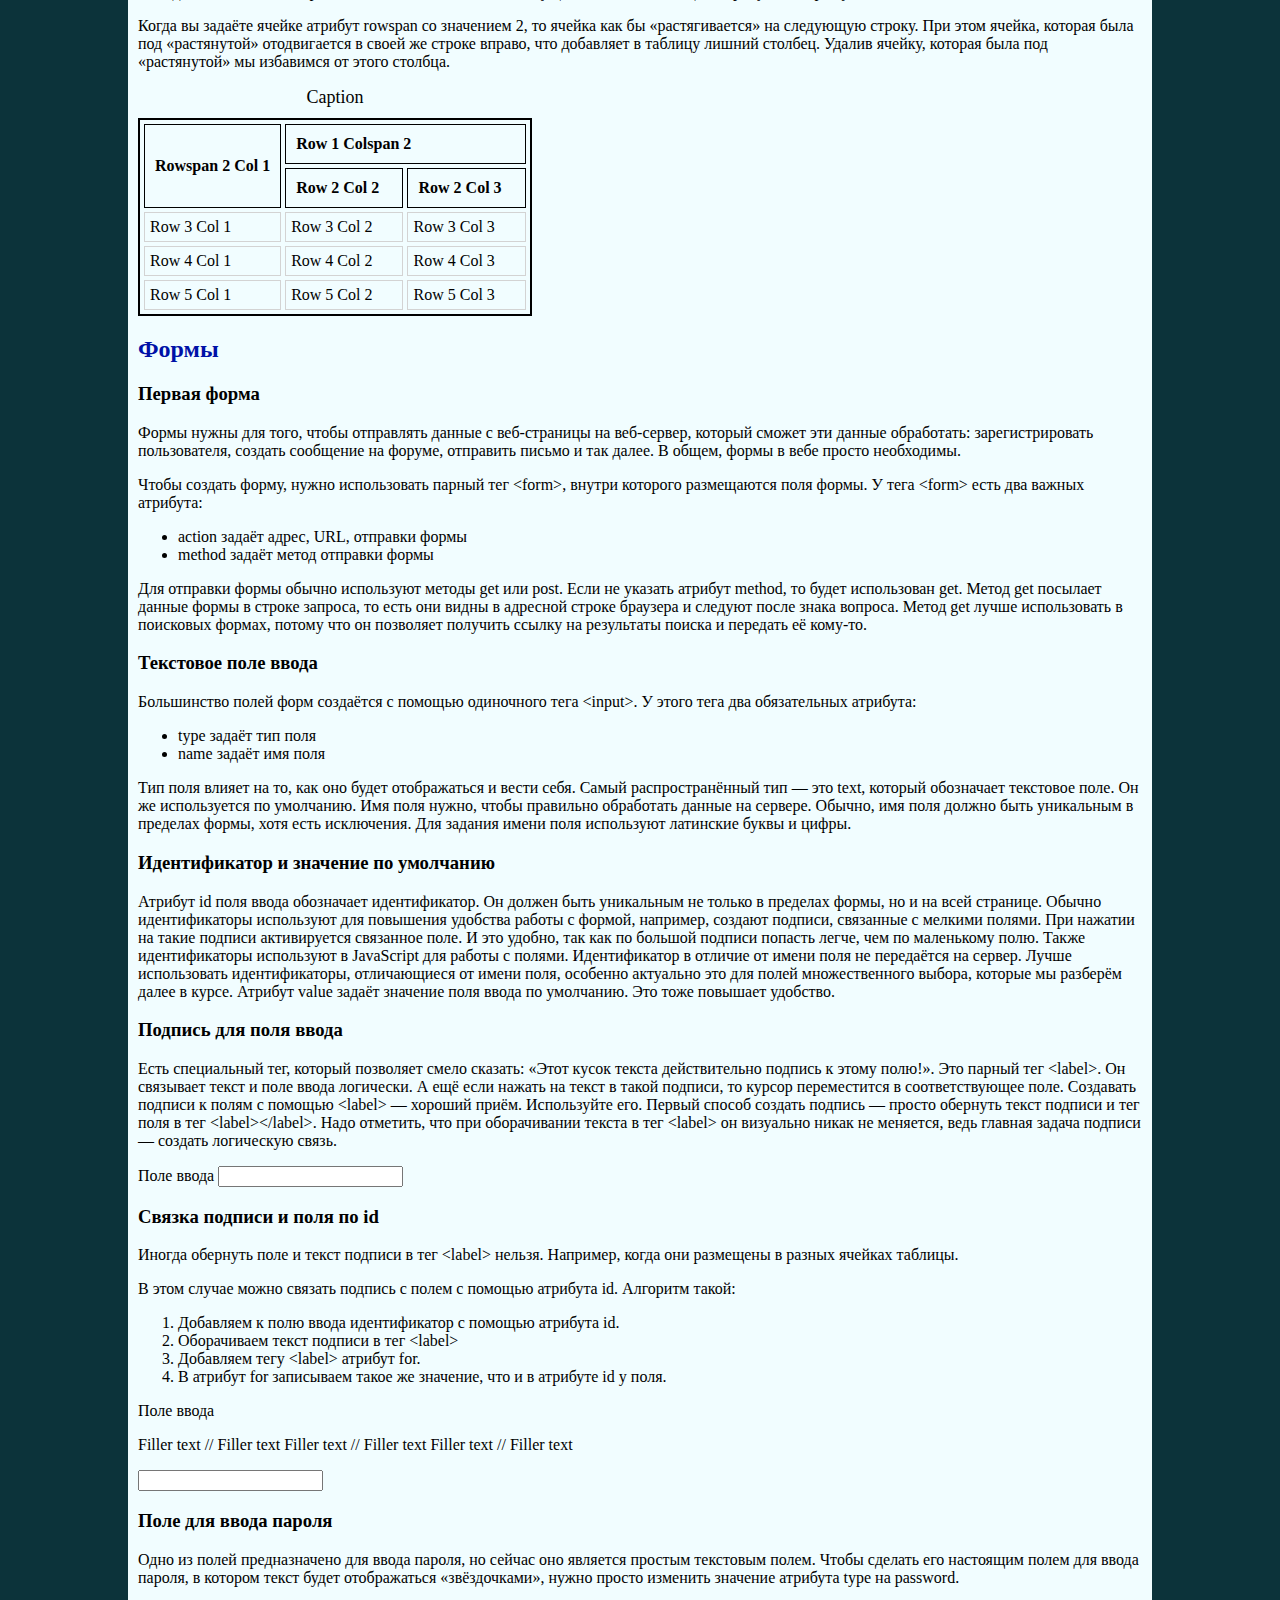
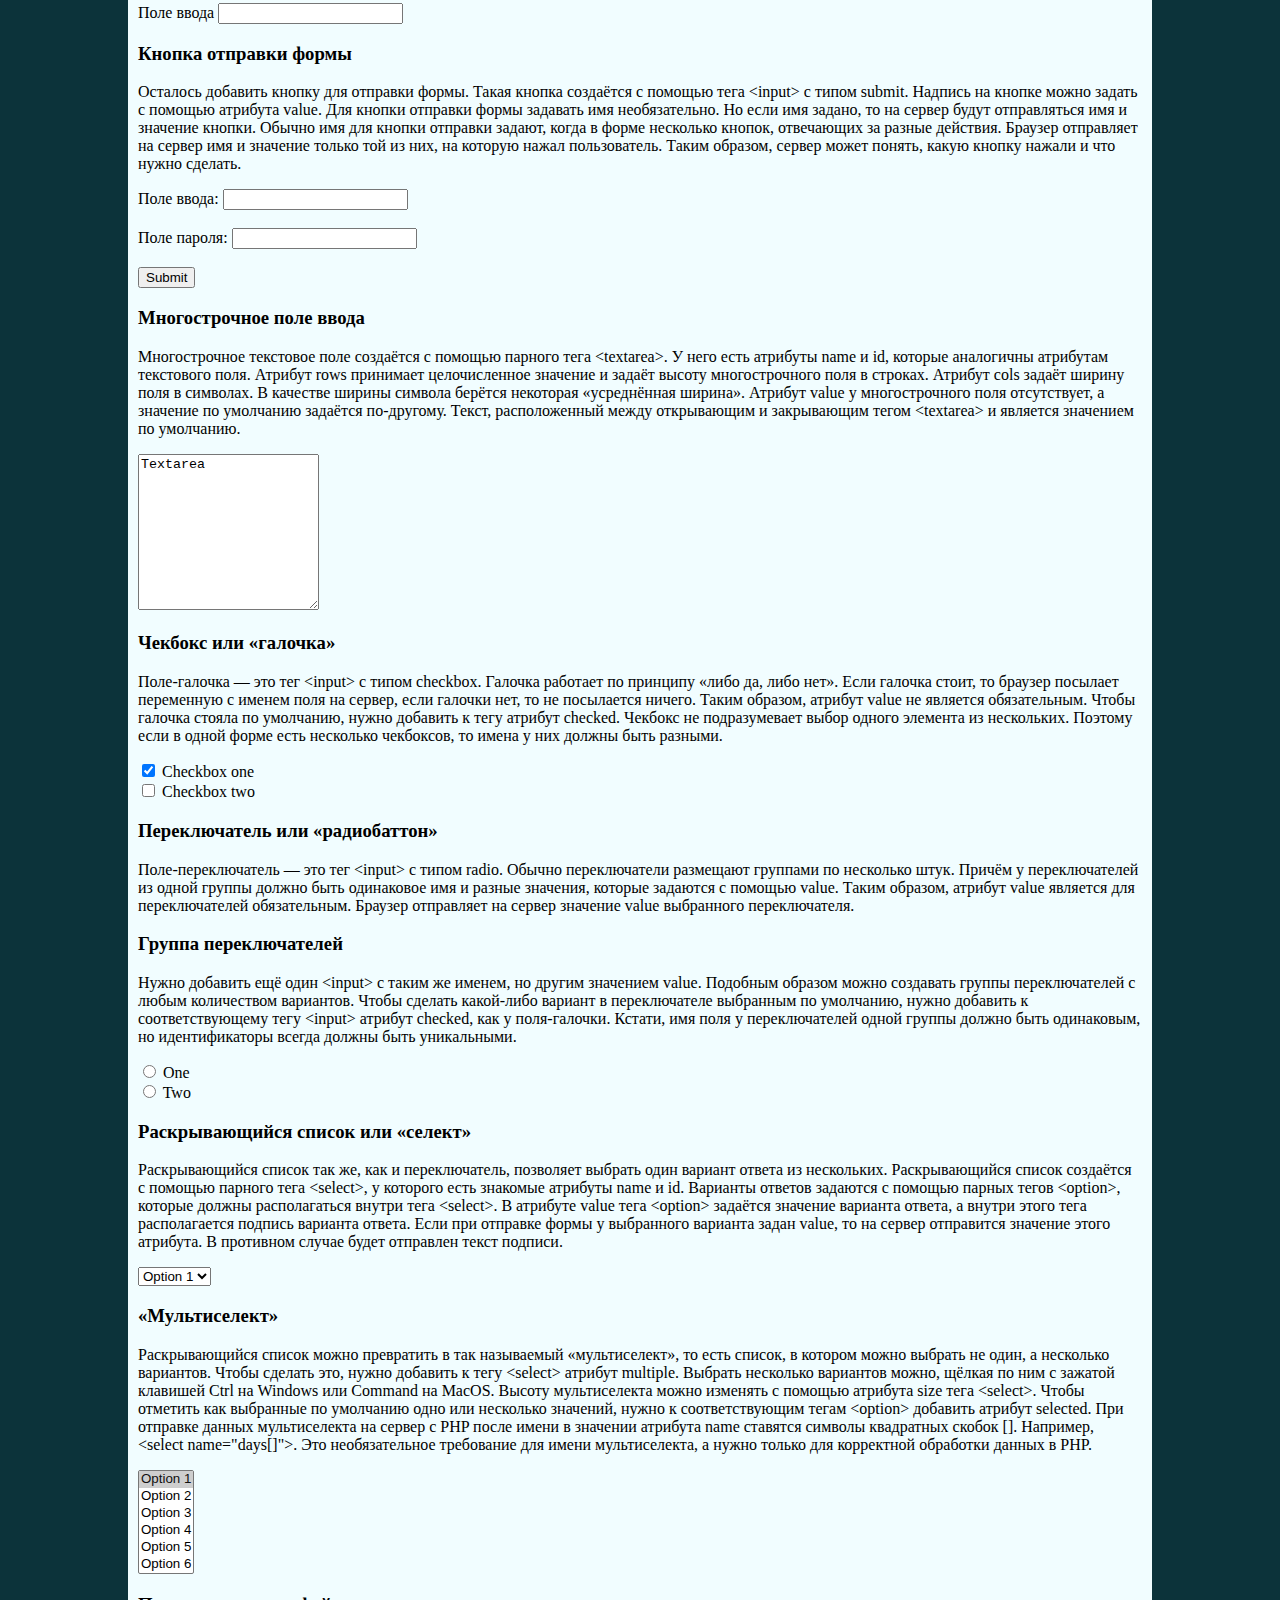
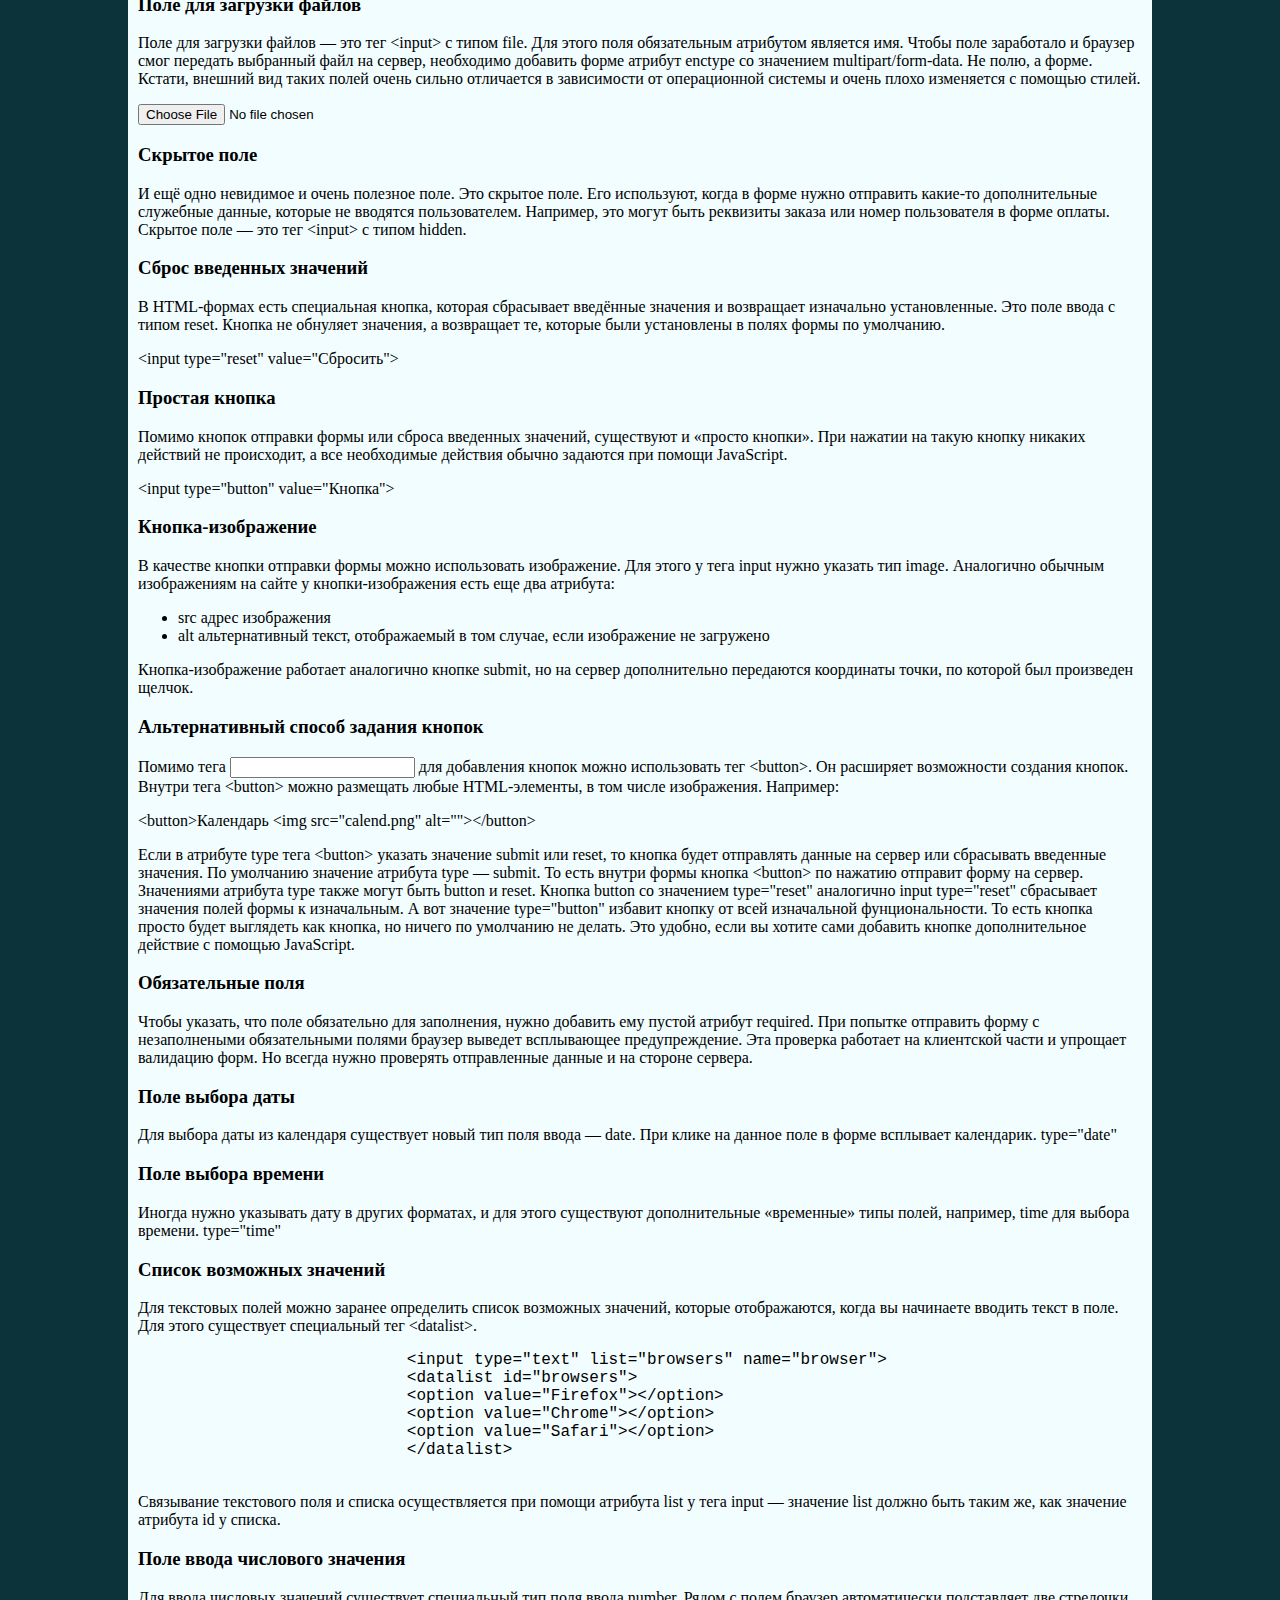
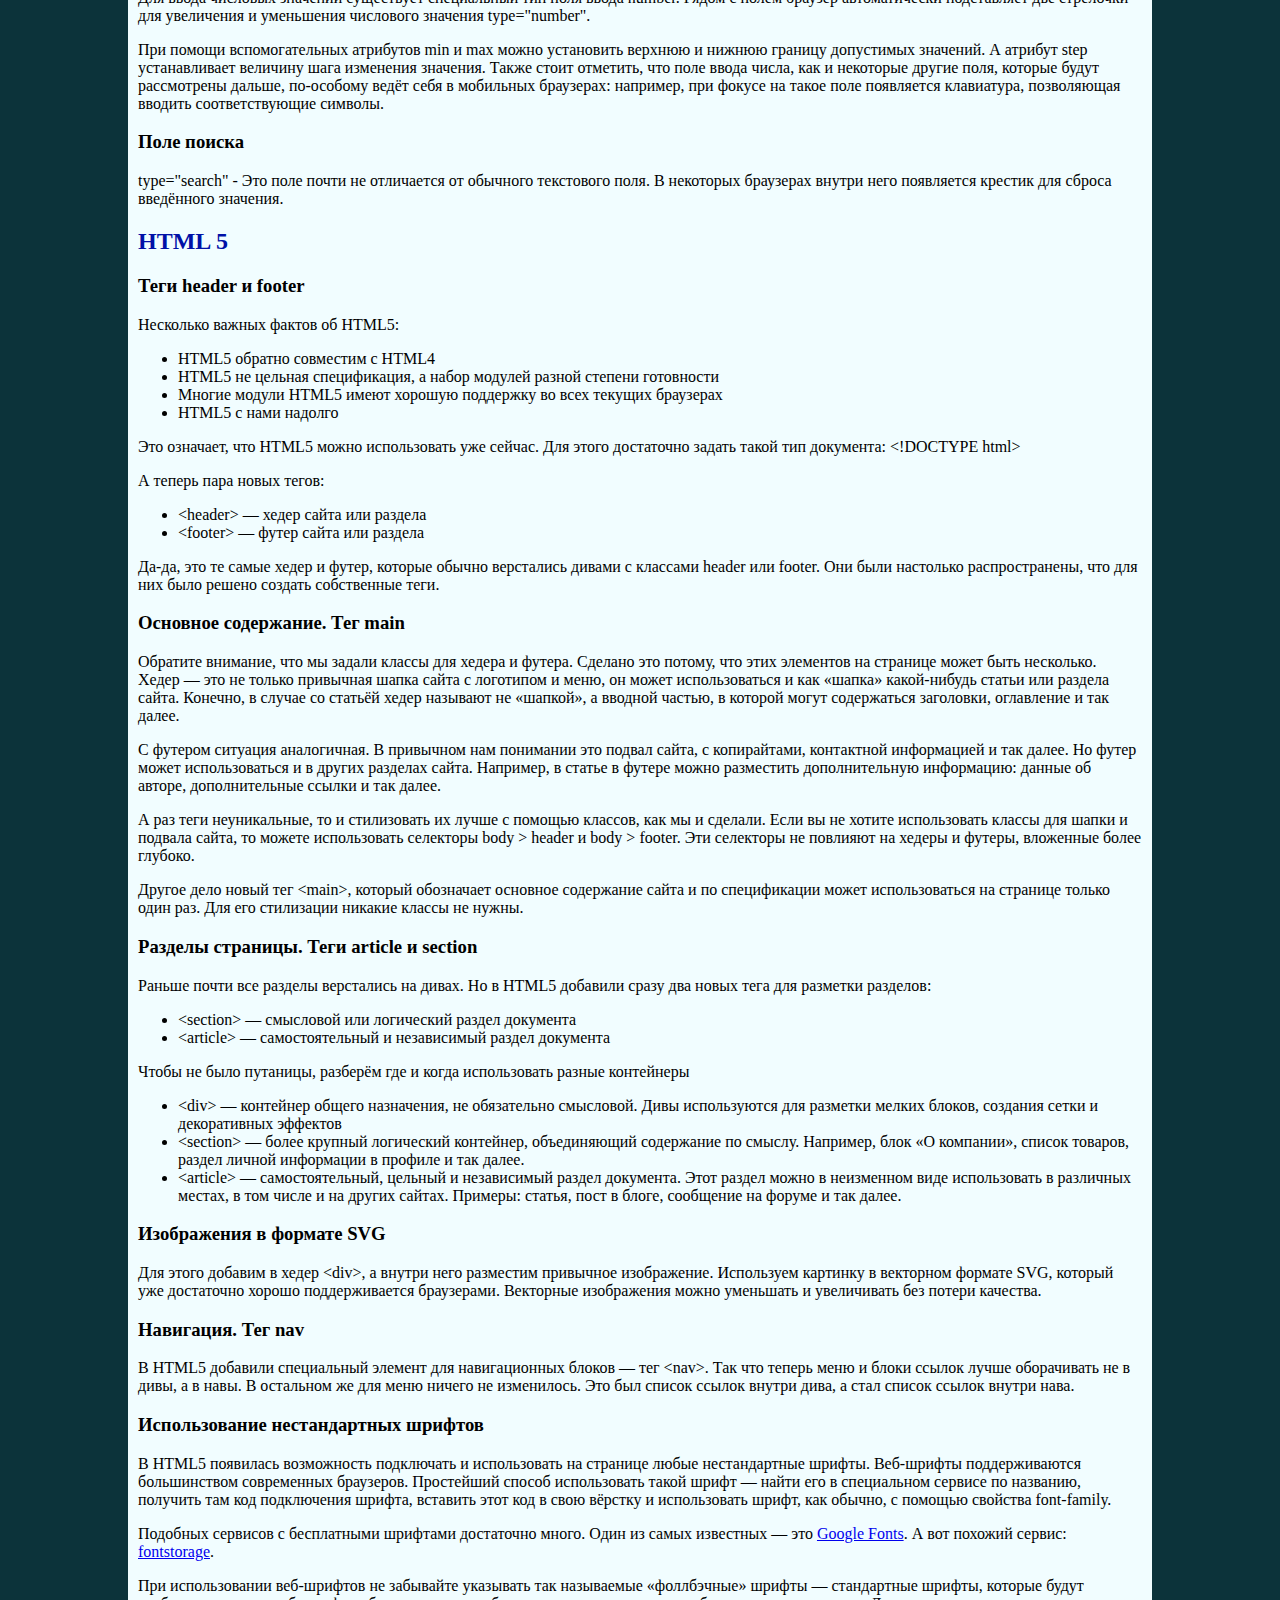
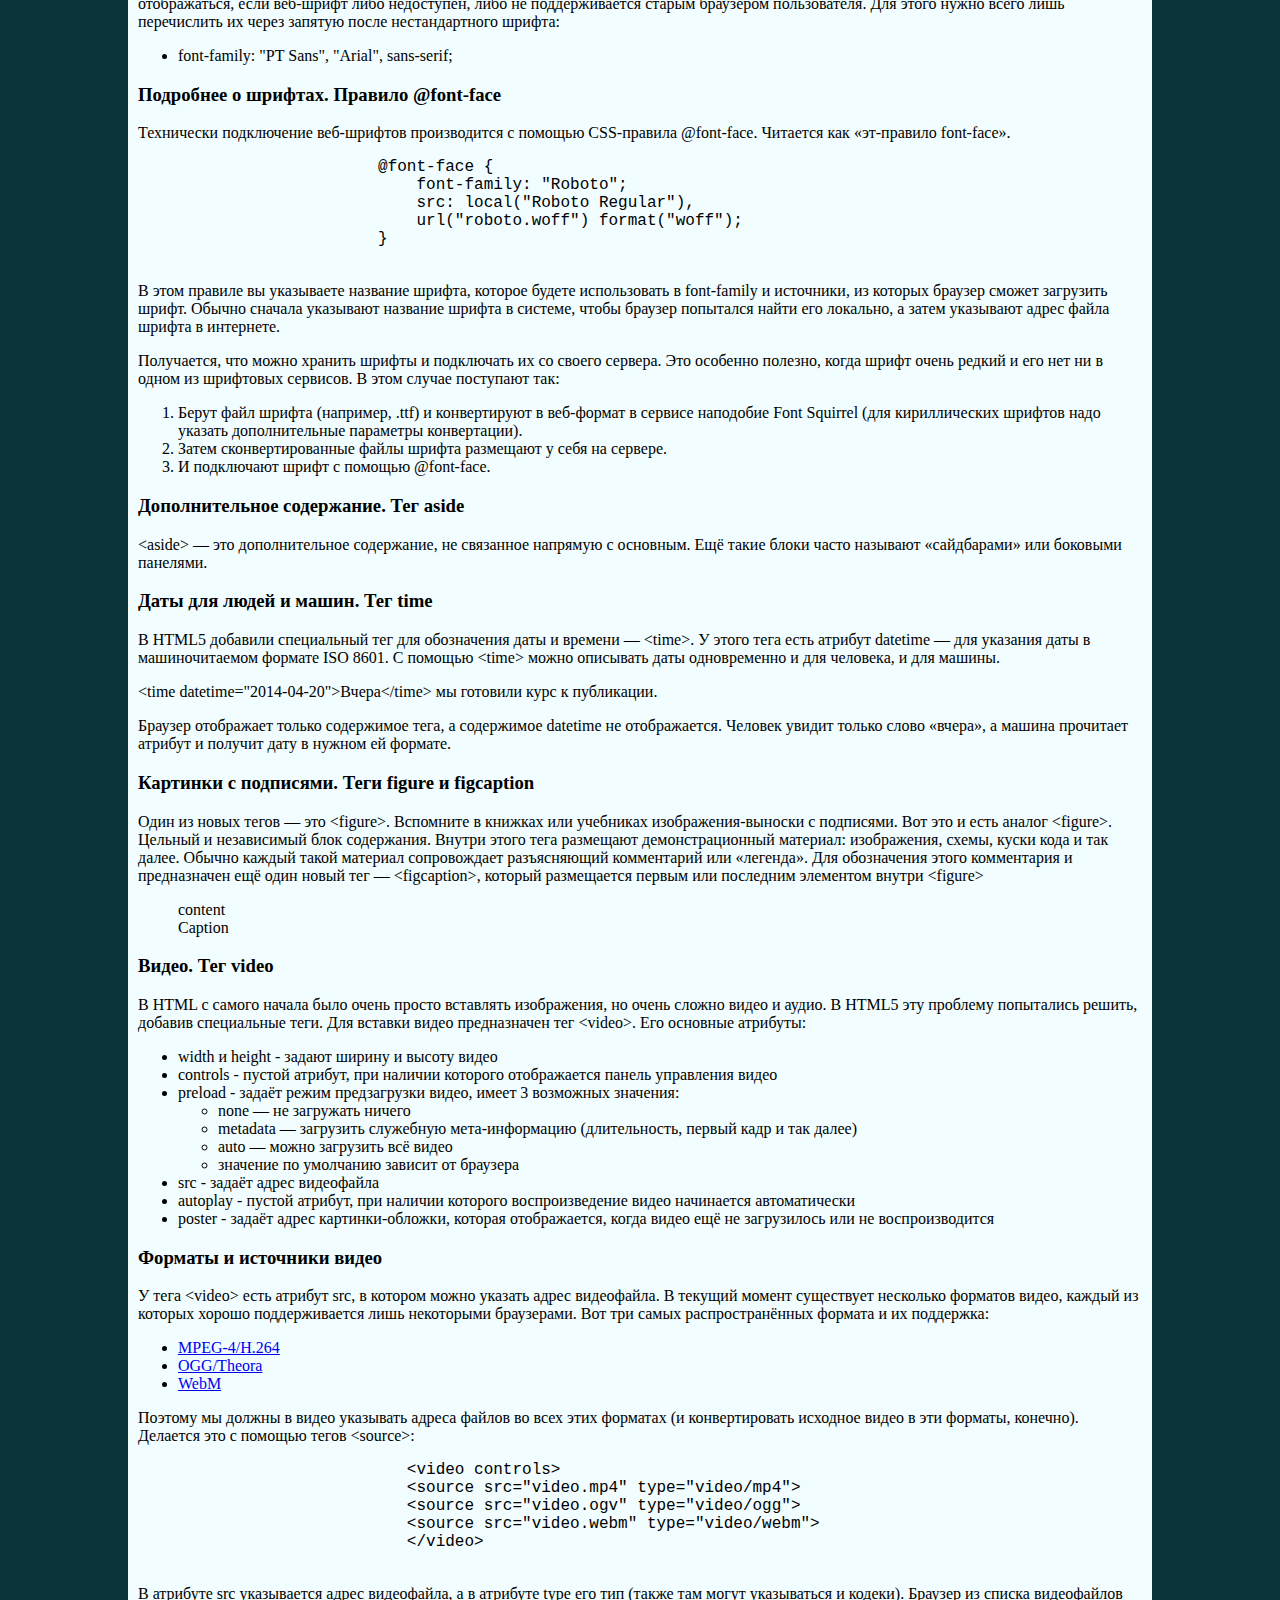
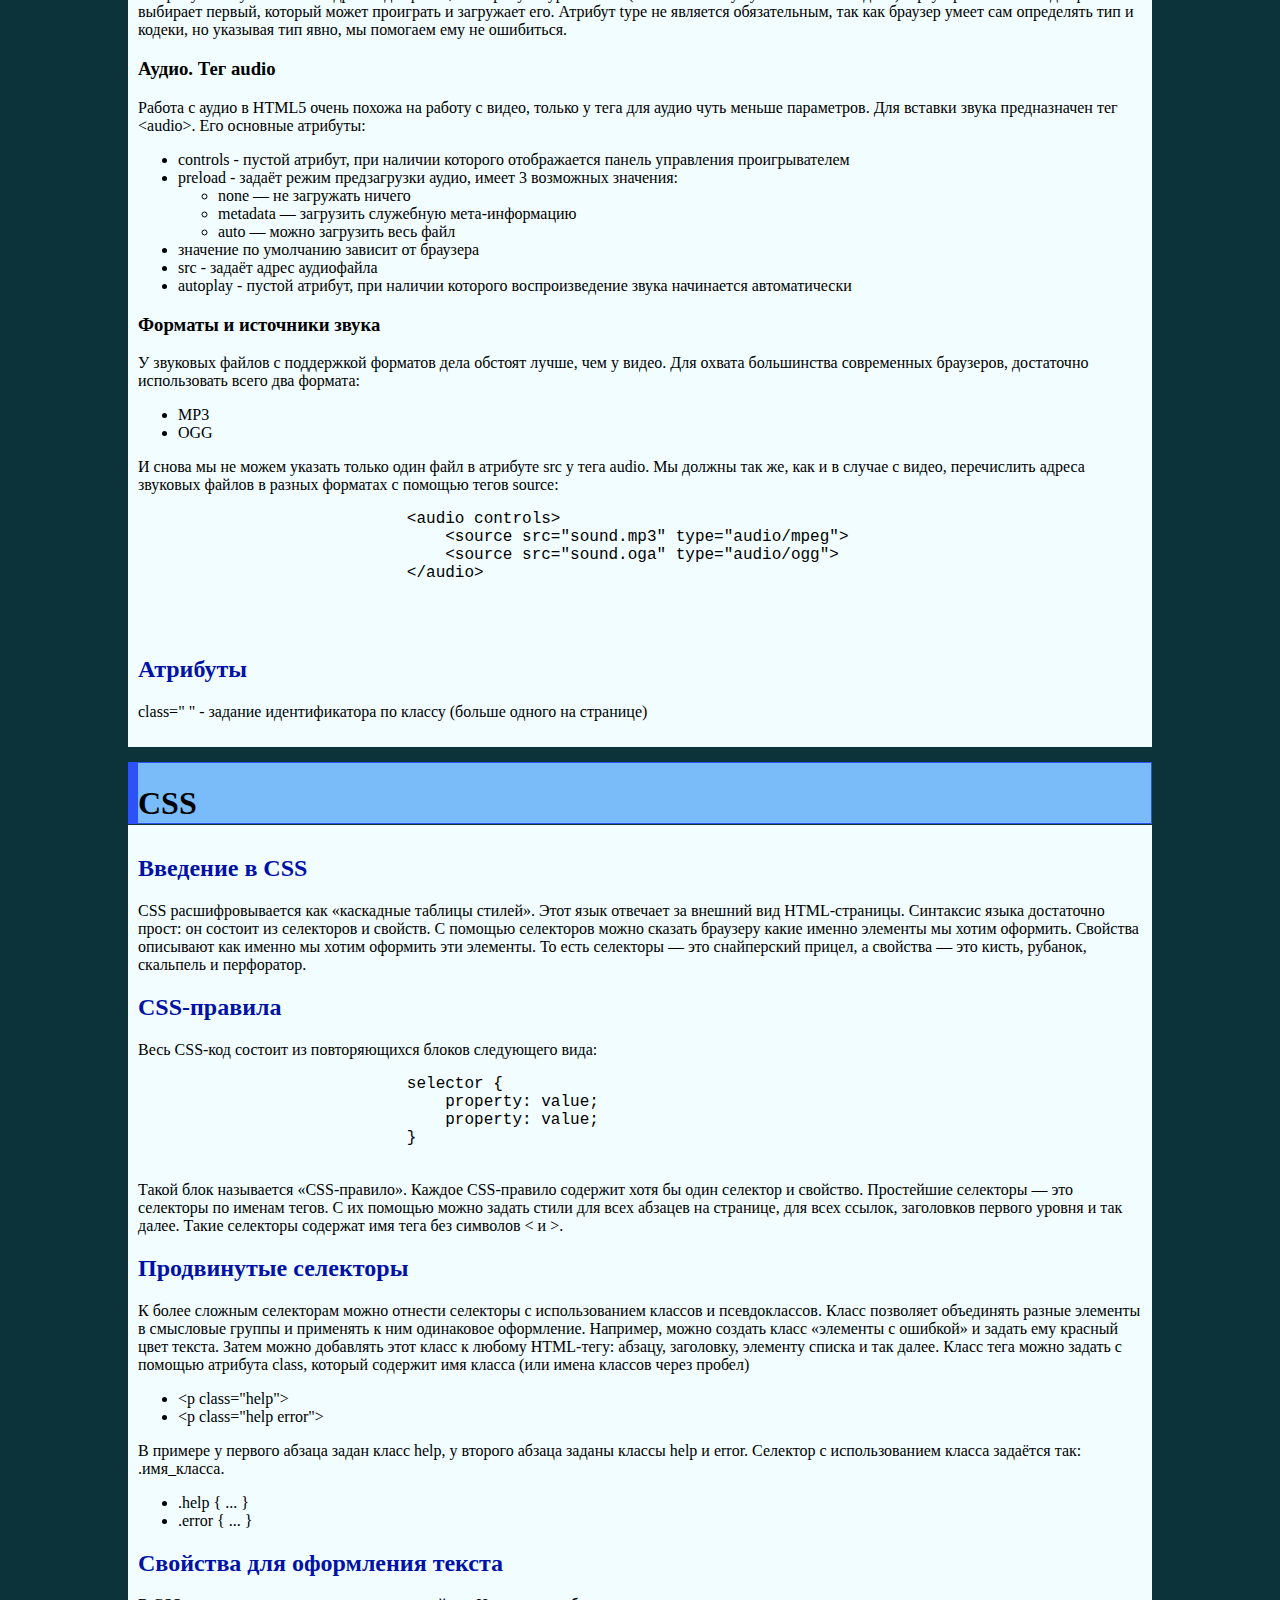
==== commit 07d9ac19: "Add files via upload" ====
--- a/part1.html
+++ b/part1.html
@@ -611,7 +611,60 @@
                             <form>
                                 <input type="hidden" name="hidden_preview">      
                             </form>
-                        </div>    
+                        </div>   
+                        
+                    <h3>Сброс введенных значений</h3>
+                    <p>В HTML-формах есть специальная кнопка, которая сбрасывает введённые значения и возвращает изначально установленные. Это поле ввода с типом reset. Кнопка не обнуляет значения, а возвращает те, которые были установлены в полях формы по умолчанию.</p>
+                    <p>&lt;input type="reset" value="Сбросить"&gt;</p>
+
+                    <h3>Простая кнопка</h3>
+                    <p>Помимо кнопок отправки формы или сброса введенных значений, существуют и «просто кнопки». При нажатии на такую кнопку никаких действий не происходит, а все необходимые действия обычно задаются при помощи JavaScript.</p>
+                    <p>&lt;input type="button" value="Кнопка"&gt;</p>
+
+                    <h3>Кнопка-изображение</h3>
+                    <p>В качестве кнопки отправки формы можно использовать изображение. Для этого у тега input нужно указать тип image. Аналогично обычным изображениям на сайте у кнопки-изображения есть еще два атрибута:
+
+                        <ul>
+                            <li>src	адрес изображения</li>
+                            <li>alt	альтернативный текст, отображаемый в том случае, если изображение не загружено</li>
+                        </ul>
+                    </p>
+                    <p>Кнопка-изображение работает аналогично кнопке submit, но на сервер дополнительно передаются координаты точки, по которой был произведен щелчок.</p>
+
+                    <h3>Альтернативный способ задания кнопок</h3>
+                    <p>Помимо тега <input> для добавления кнопок можно использовать тег &lt;button&gt;. Он расширяет возможности создания кнопок. Внутри тега &lt;button&gt; можно размещать любые HTML-элементы, в том числе изображения. Например:</p>
+                    <p>&lt;button&gt;Календарь &lt;img src="calend.png" alt=""&gt;&lt;/button&gt;</p>
+                    <p>Если в атрибуте type тега &lt;button&gt; указать значение submit или reset, то кнопка будет отправлять данные на сервер или сбрасывать введенные значения. По умолчанию значение атрибута type — submit. То есть внутри формы кнопка &lt;button&gt; по нажатию отправит форму на сервер. Значениями атрибута type также могут быть button и reset. Кнопка button со значением type="reset" аналогично input type="reset" сбрасывает значения полей формы к изначальным. А вот значение type="button" избавит кнопку от всей изначальной фунциональности. То есть кнопка просто будет выглядеть как кнопка, но ничего по умолчанию не делать. Это удобно, если вы хотите сами добавить кнопке дополнительное действие с помощью JavaScript.</p>
+
+                    <h3>Обязательные поля</h3>
+                    <p>Чтобы указать, что поле обязательно для заполнения, нужно добавить ему пустой атрибут required. При попытке отправить форму с незаполнеными обязательными полями браузер выведет всплывающее предупреждение. Эта проверка работает на клиентской части и упрощает валидацию форм. Но всегда нужно проверять отправленные данные и на стороне сервера.</p>
+                    
+                    <h3>Поле выбора даты</h3>
+                    <p>Для выбора даты из календаря существует новый тип поля ввода — date. При клике на данное поле в форме всплывает календарик. type="date"</p>
+
+                    <h3>Поле выбора времени</h3>
+                    <p>Иногда нужно указывать дату в других форматах, и для этого существуют дополнительные «временные» типы полей, например, time для выбора времени. type="time"</p>
+
+                    <h3>Список возможных значений</h3>
+                    <p>Для текстовых полей можно заранее определить список возможных значений, которые отображаются, когда вы начинаете вводить текст в поле. Для этого существует специальный тег &lt;datalist&gt;.
+                        <pre>
+                            &lt;input type="text" list="browsers" name="browser"&gt;
+                            &lt;datalist id="browsers"&gt;
+                            &lt;option value="Firefox"&gt;&lt;/option&gt;
+                            &lt;option value="Chrome"&gt;&lt;/option&gt;
+                            &lt;option value="Safari"&gt;&lt;/option&gt;
+                            &lt;/datalist&gt;
+                        </pre>
+                    </p>
+                    <p>Связывание текстового поля и списка осуществляется при помощи атрибута list у тега input — значение list должно быть таким же, как значение атрибута id у списка.</p>
+
+                    <h3>Поле ввода числового значения</h3>
+                    <p>Для ввода числовых значений существует специальный тип поля ввода number. Рядом с полем браузер автоматически подставляет две стрелочки для увеличения и уменьшения числового значения type="number".</p>
+                    <p>При помощи вспомогательных атрибутов min и max можно установить верхнюю и нижнюю границу допустимых значений. А атрибут step устанавливает величину шага изменения значения. Также стоит отметить, что поле ввода числа, как и некоторые другие поля, которые будут рассмотрены дальше, по-особому ведёт себя в мобильных браузерах: например, при фокусе на такое поле появляется клавиатура, позволяющая вводить соответствующие символы.</p>
+
+                    <h3>Поле поиска</h3>
+                    <p>type="search" - Это поле почти не отличается от обычного текстового поля. В некоторых браузерах внутри него появляется крестик для сброса введённого значения.</p>
+
 
                     <h2>HTML 5</h2>
                     <h3>Теги header и footer</h3>
@@ -768,6 +821,23 @@
                         </ul>
                     </p>
 
+                    <h3>Форматы и источники звука</h3>
+                    <p>У звуковых файлов с поддержкой форматов дела обстоят лучше, чем у видео. Для охвата большинства современных браузеров, достаточно использовать всего два формата:
+
+                        <ul>
+                            <li>MP3</li>
+                            <li>OGG</li>
+                        </ul>
+                    </p>
+                    <p>И снова мы не можем указать только один файл в атрибуте src у тега audio. Мы должны так же, как и в случае с видео, перечислить адреса звуковых файлов в разных форматах с помощью тегов source:
+                        <pre>
+                            &lt;audio controls&gt;
+                                &lt;source src="sound.mp3" type="audio/mpeg"&gt;
+                                &lt;source src="sound.oga" type="audio/ogg"&gt;
+                            &lt;/audio&gt;
+                        </pre>
+                    </p>
+                    
 
 
                 </article>
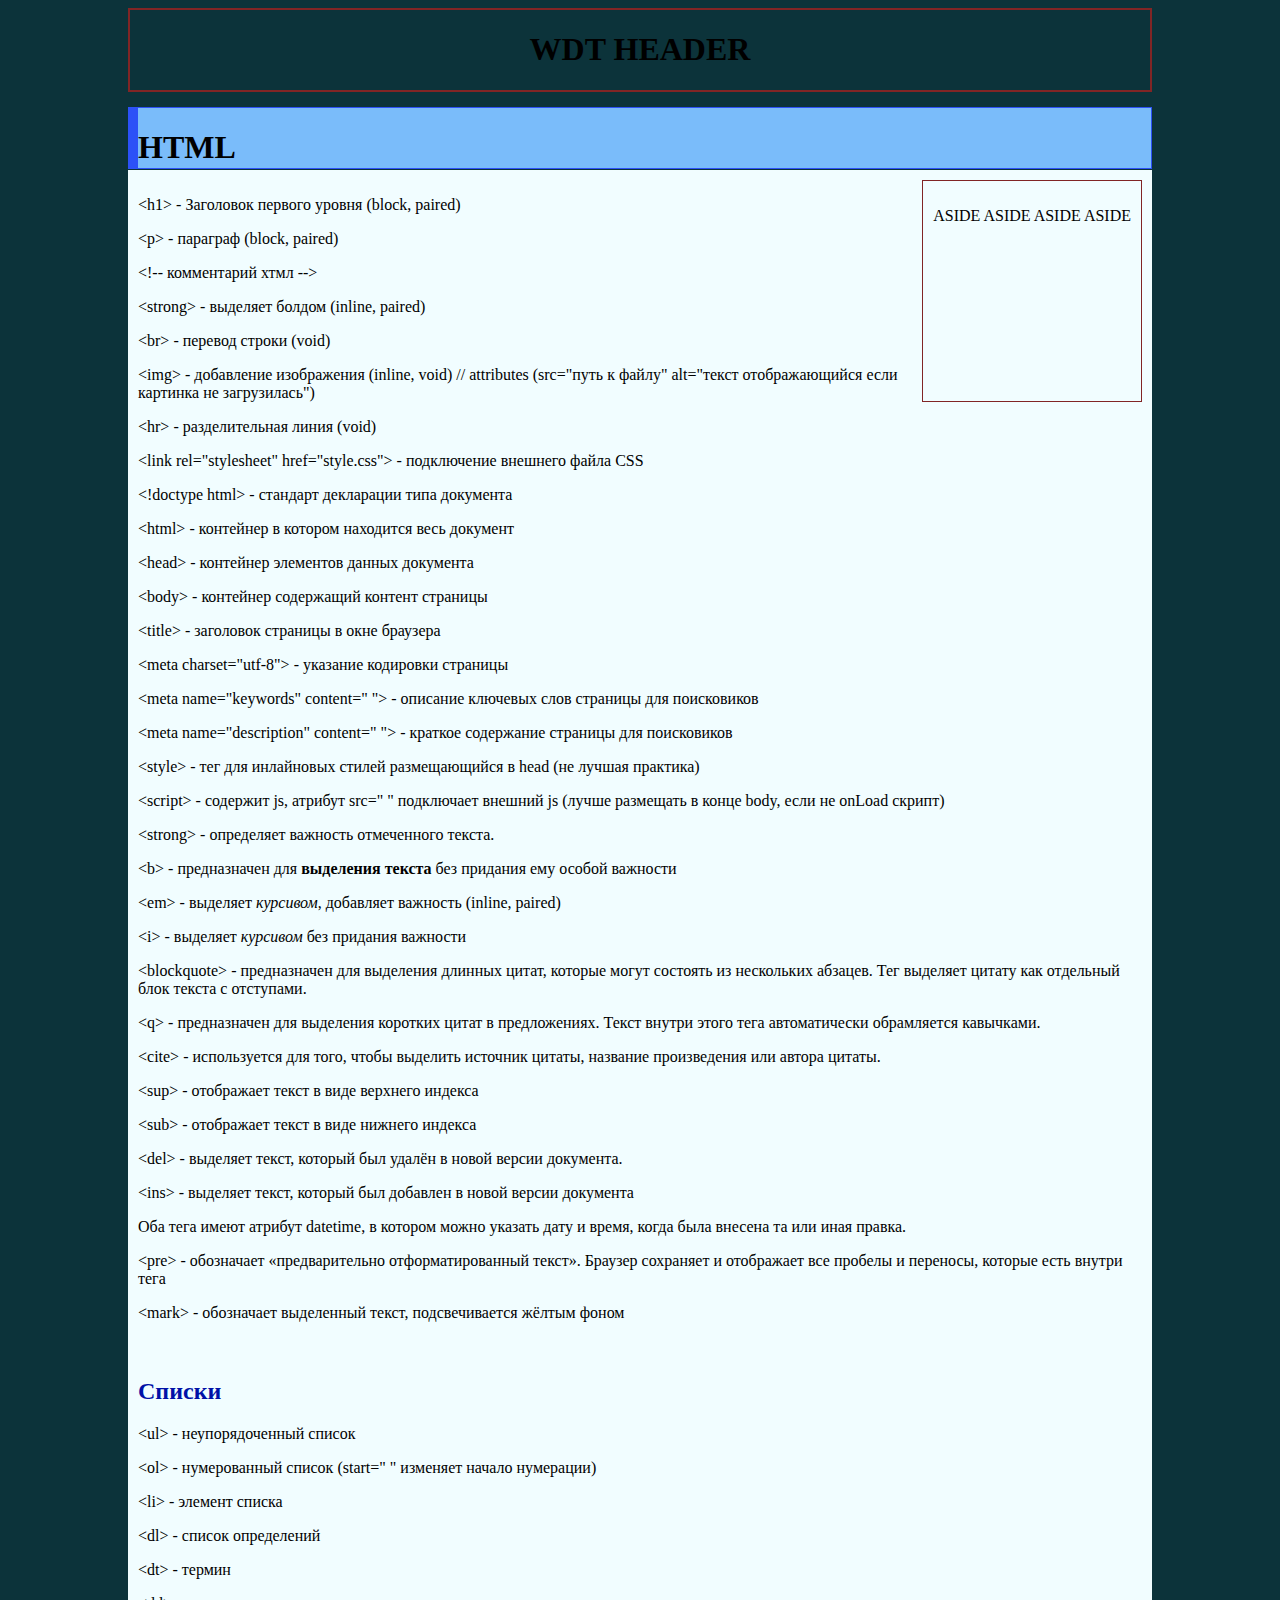
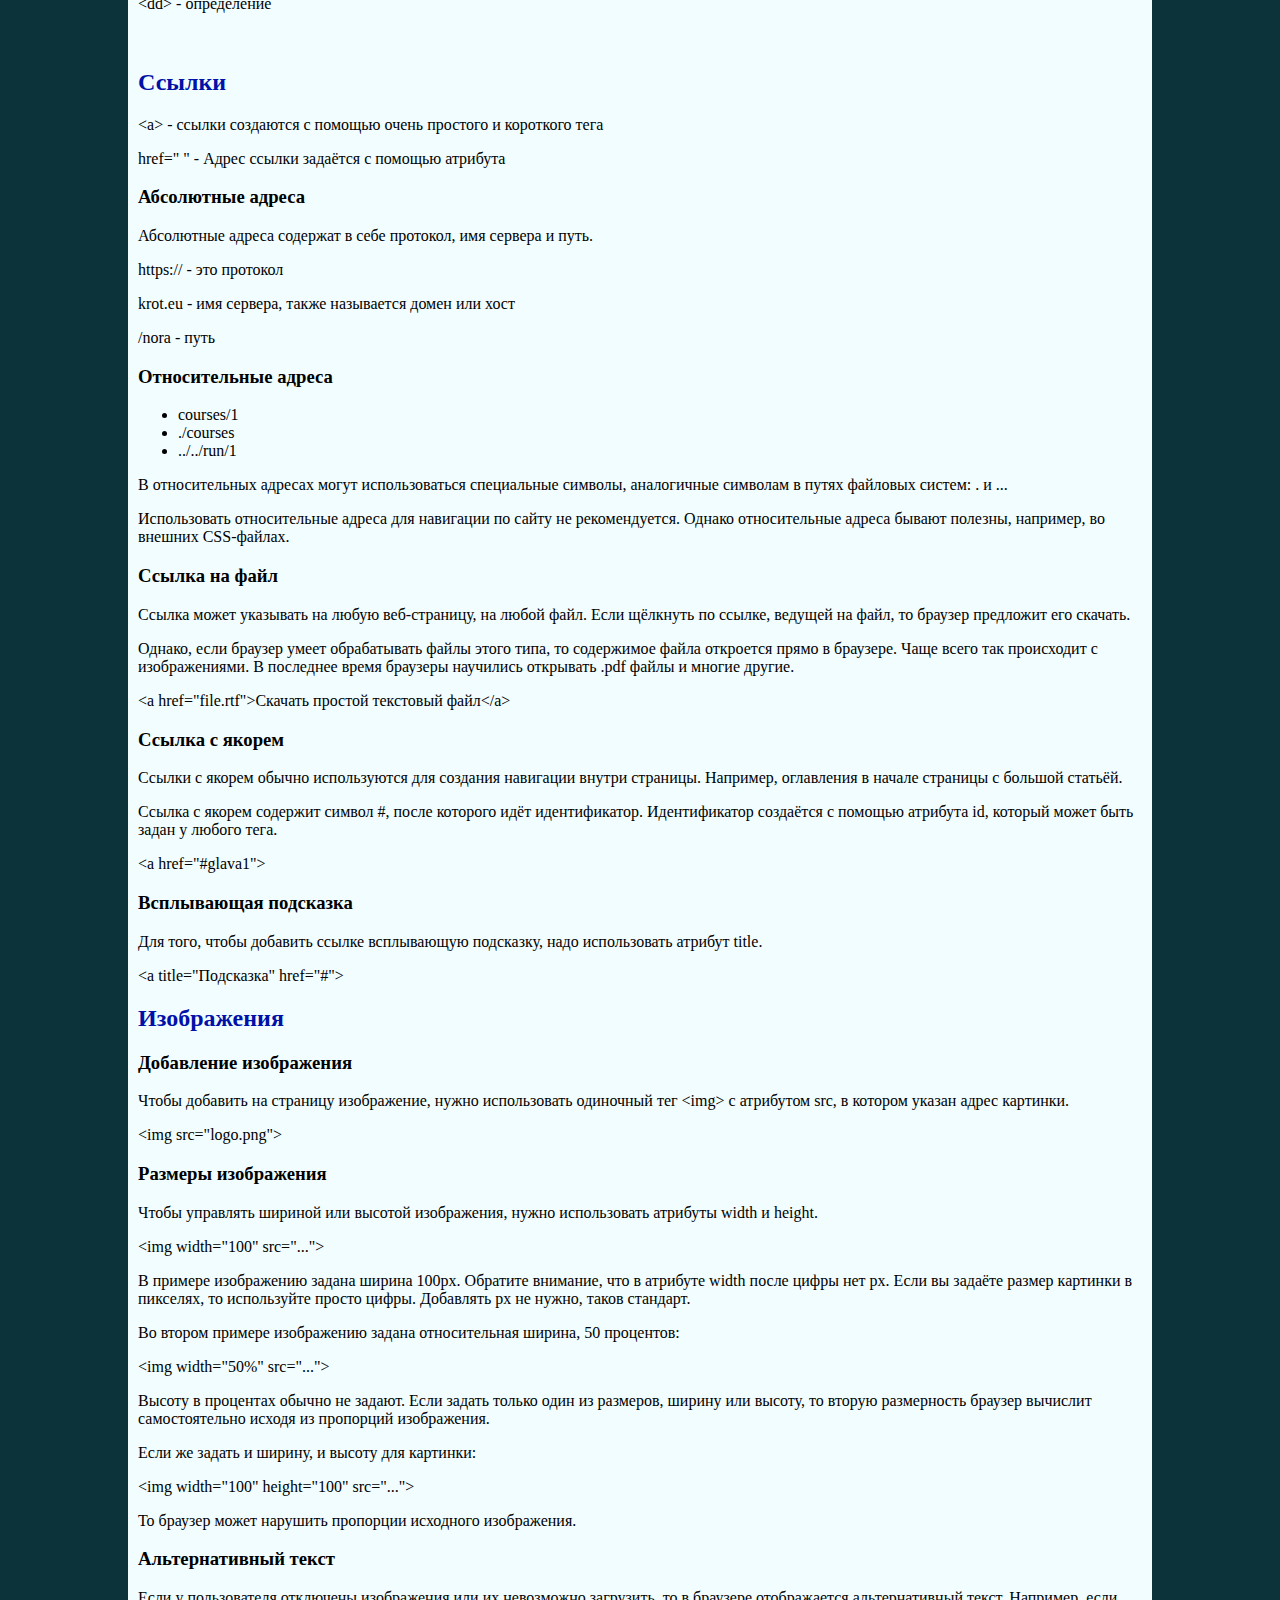
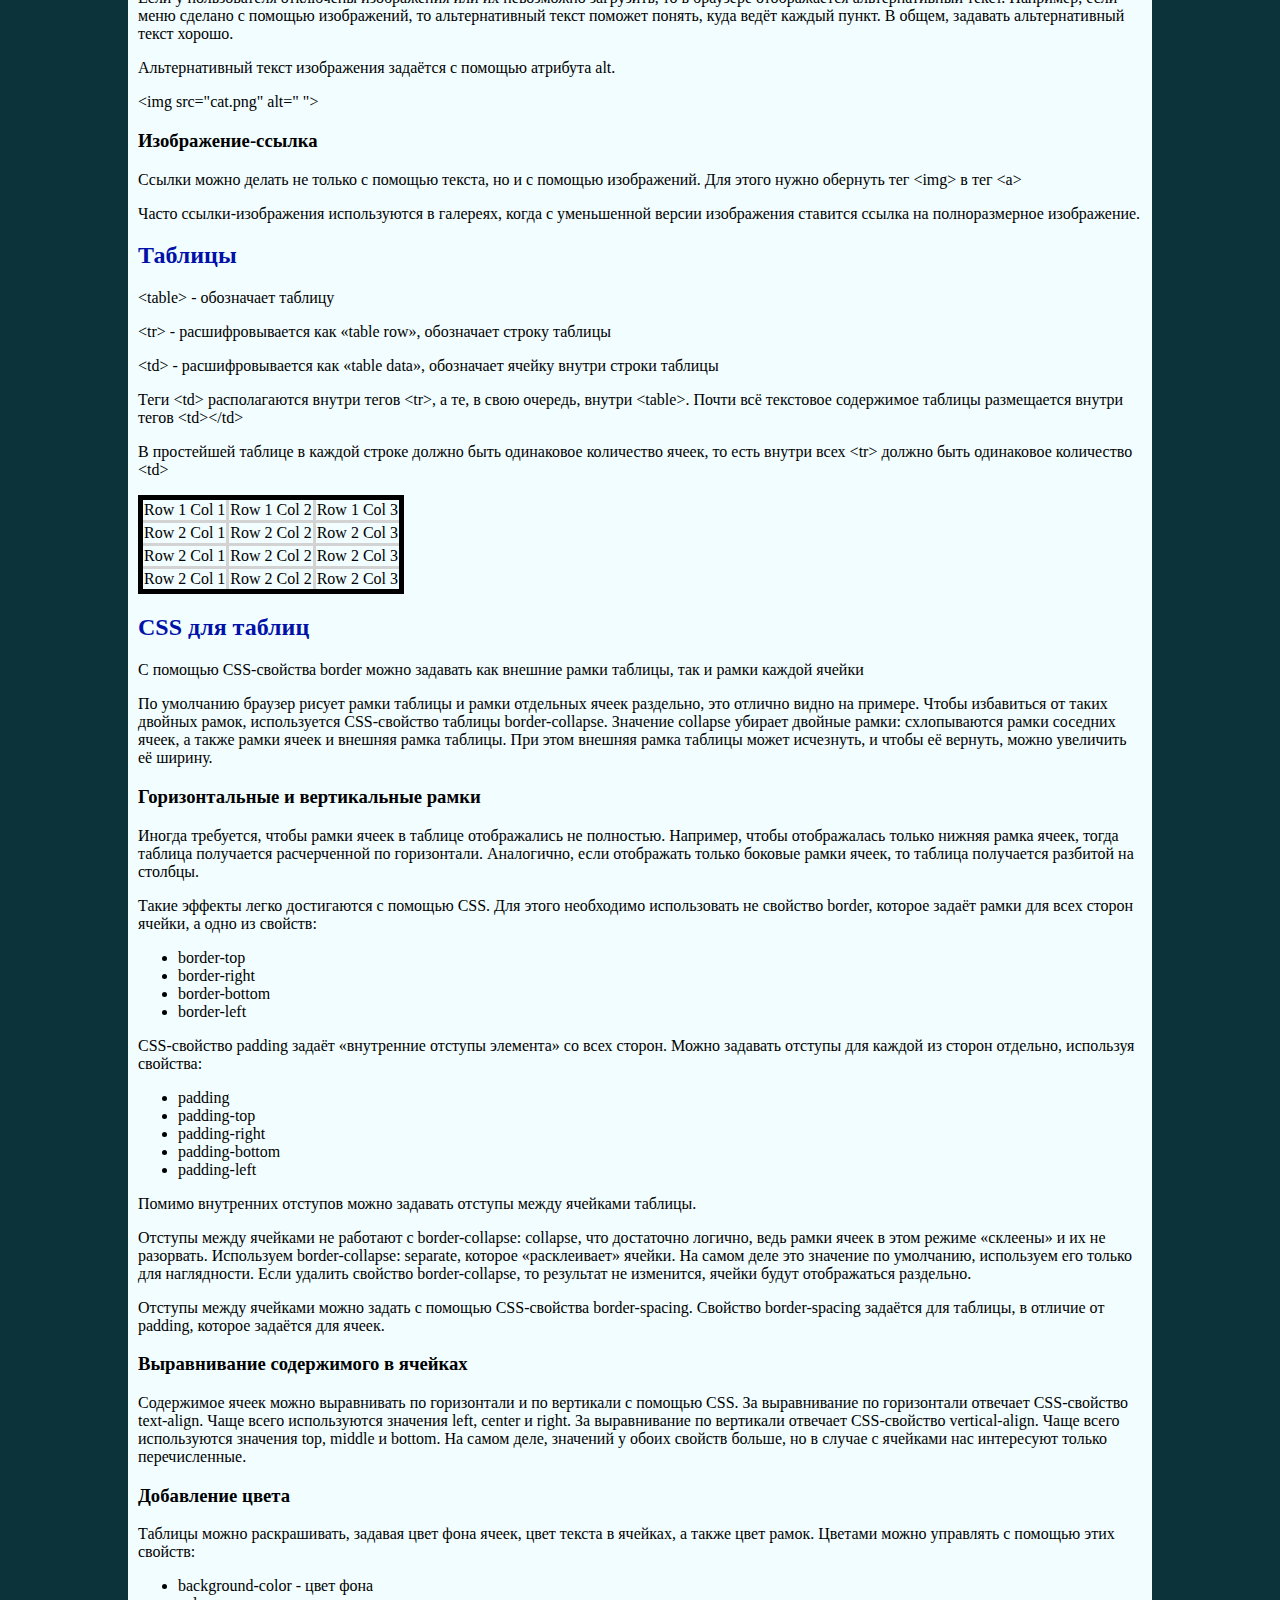
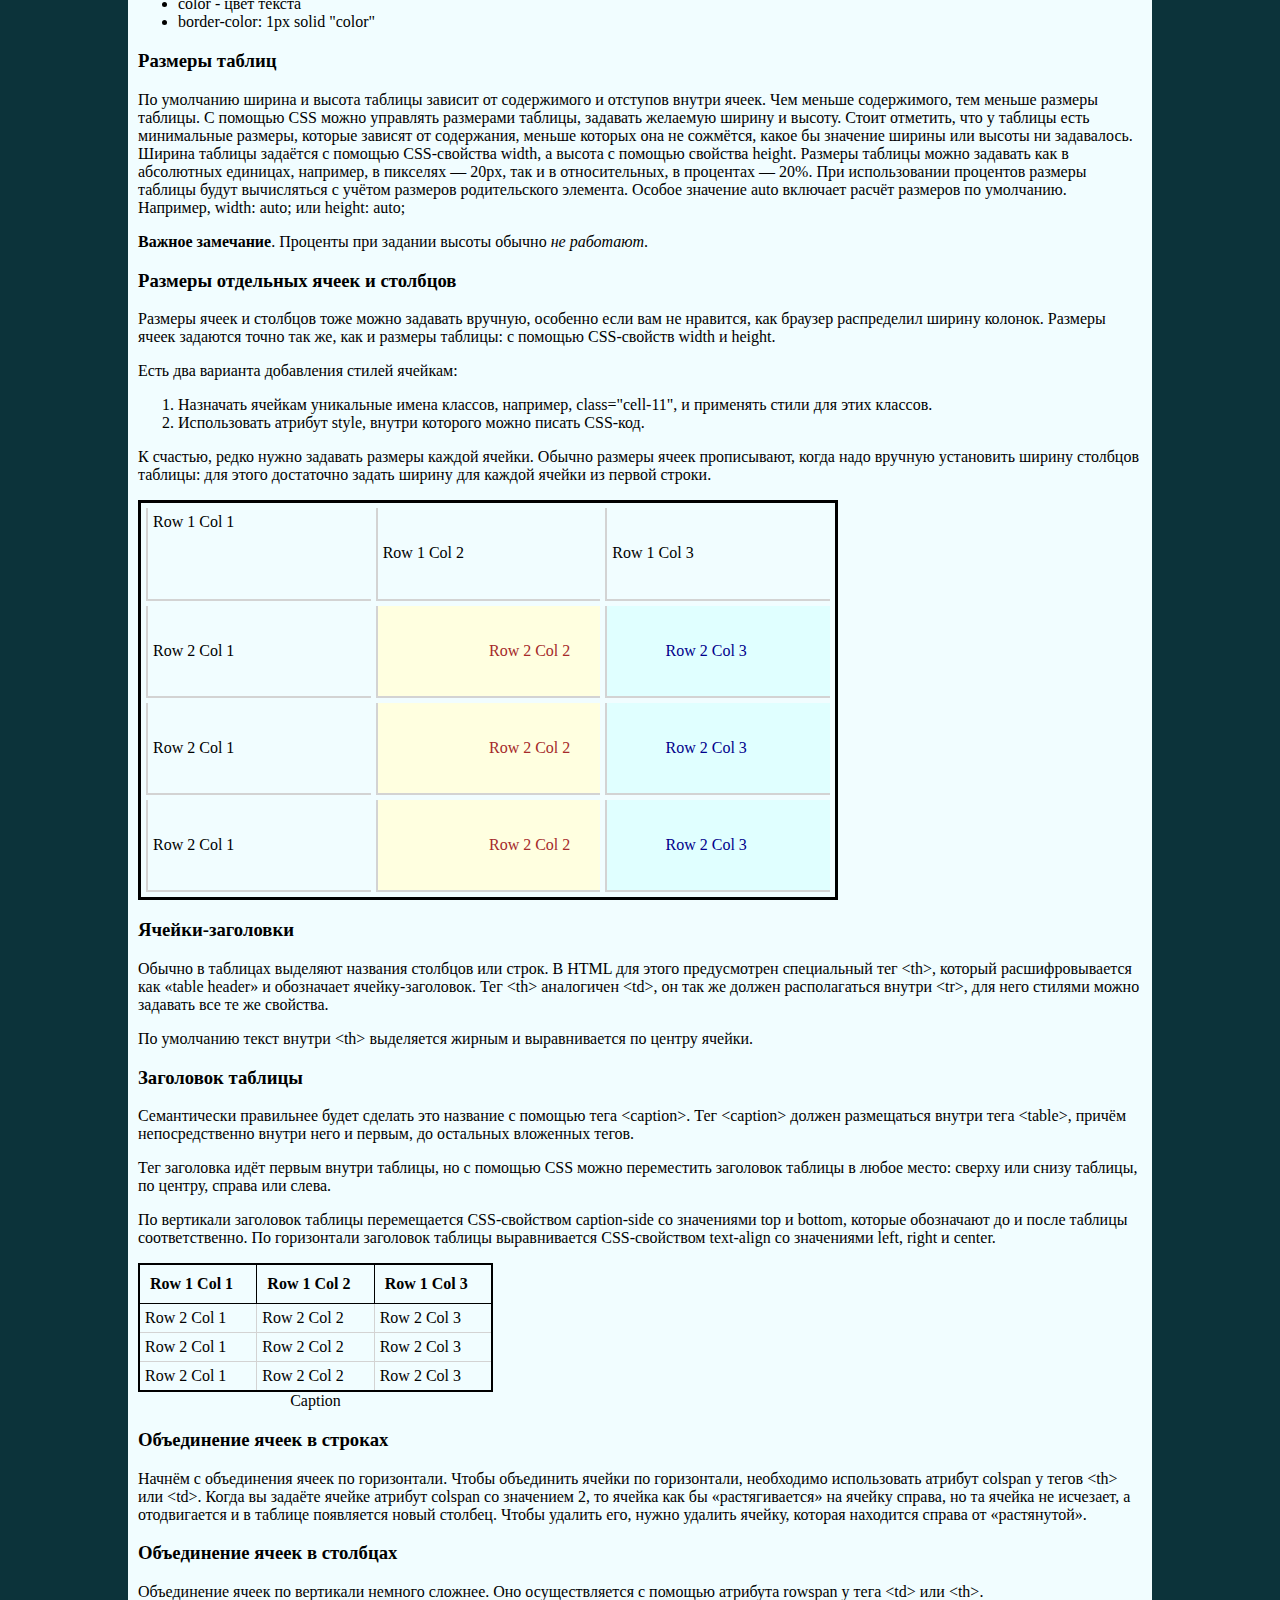
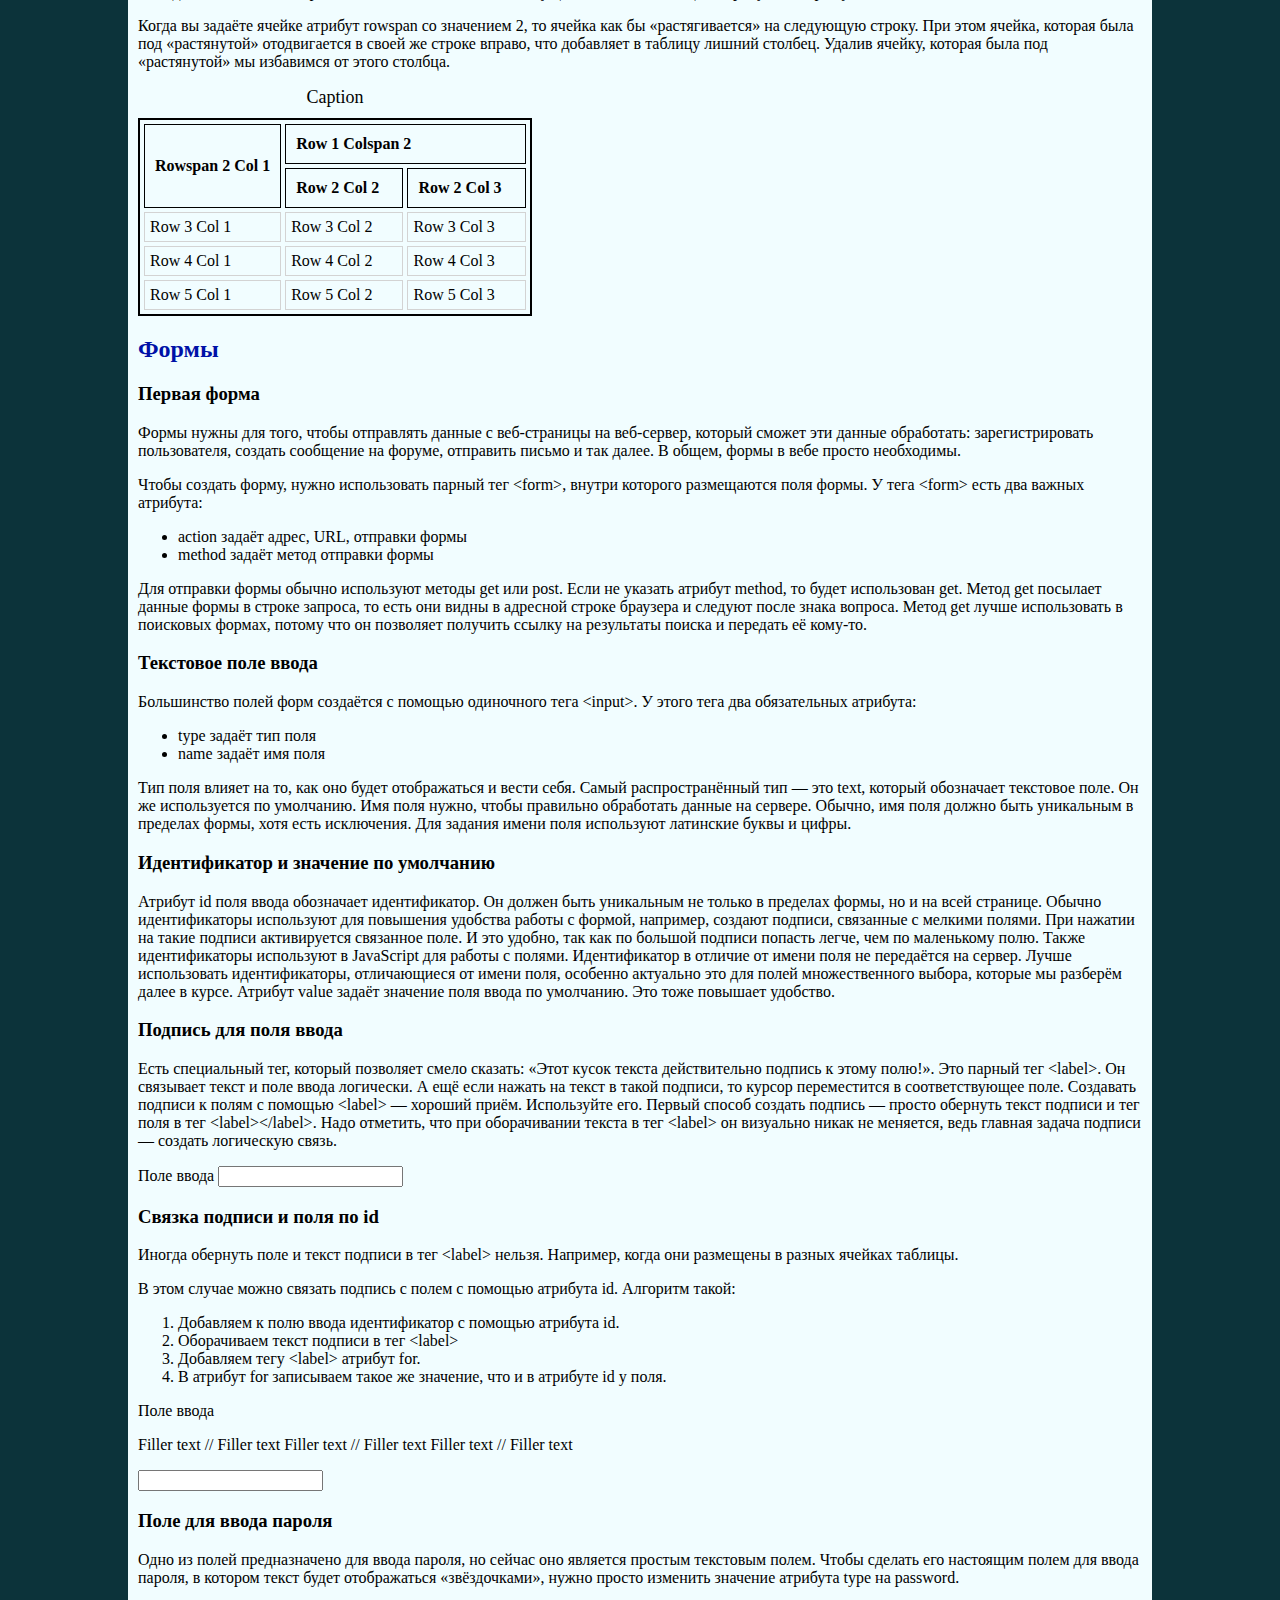
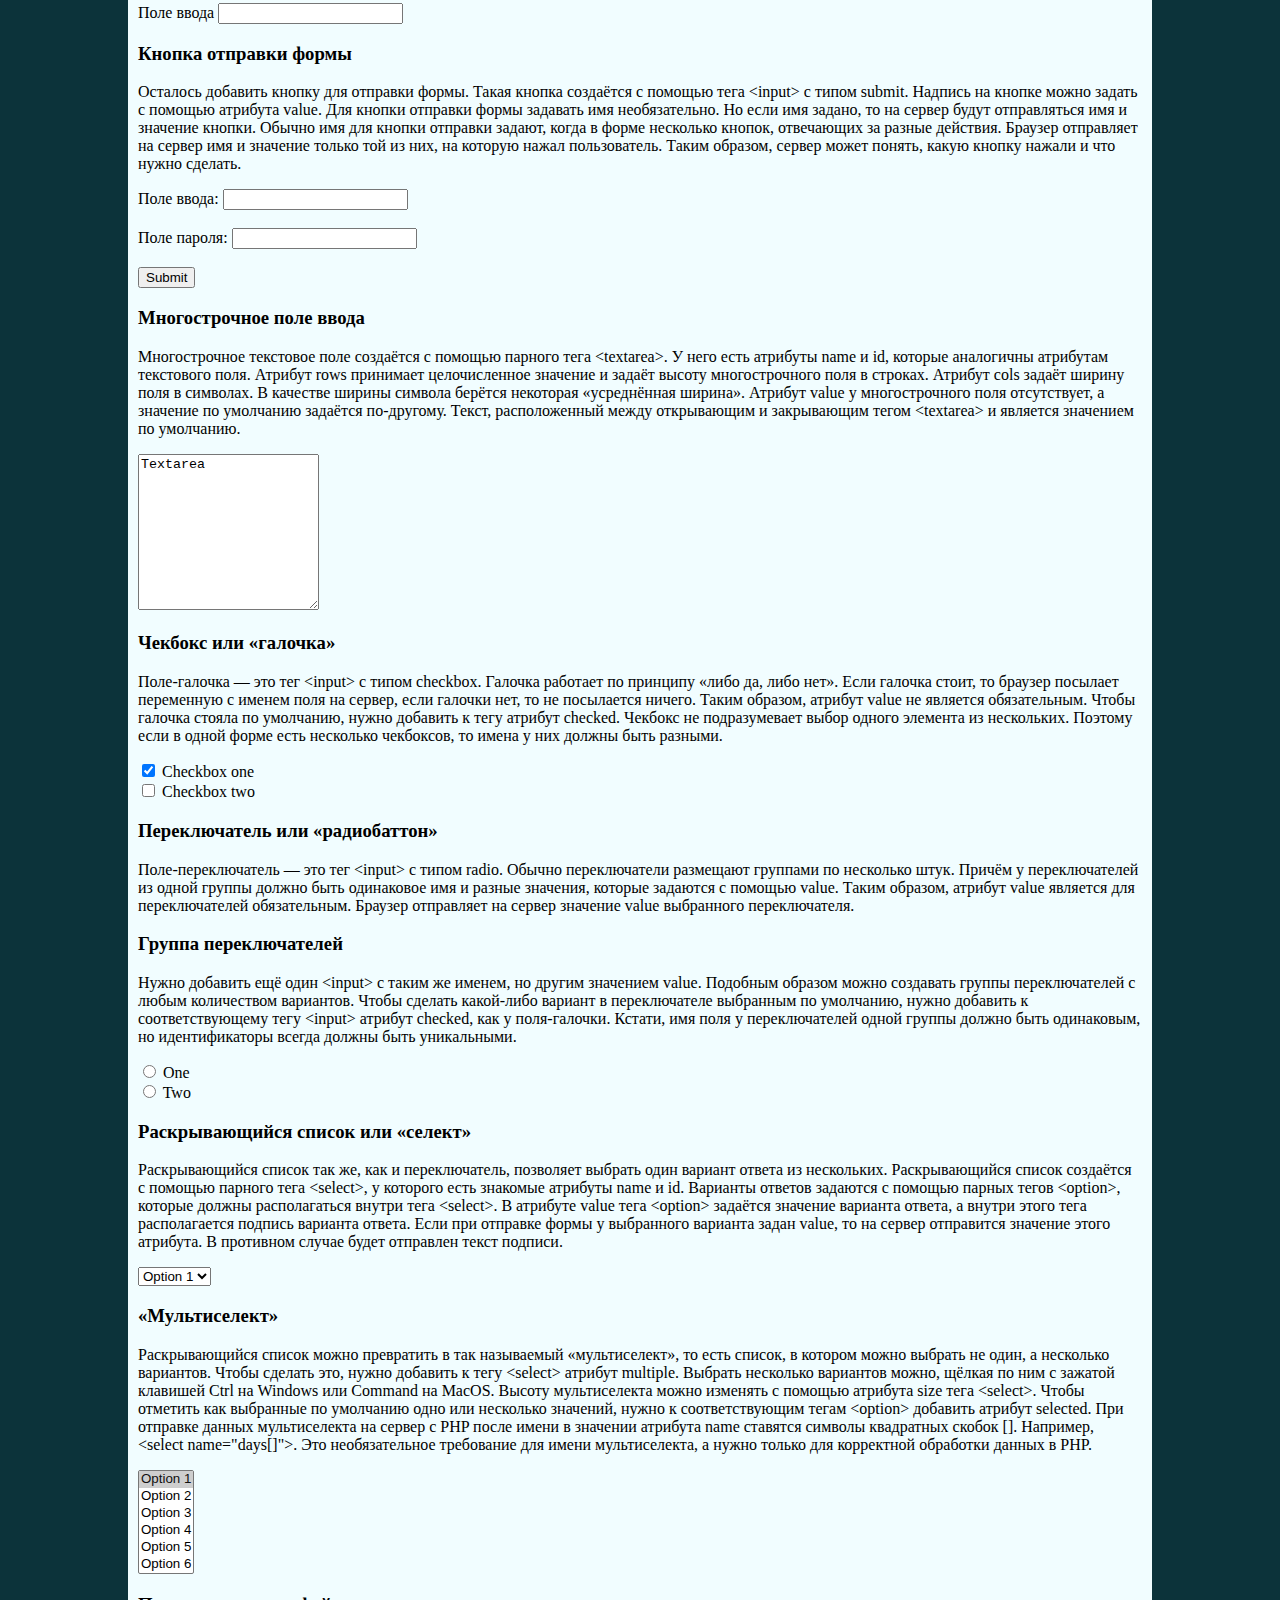
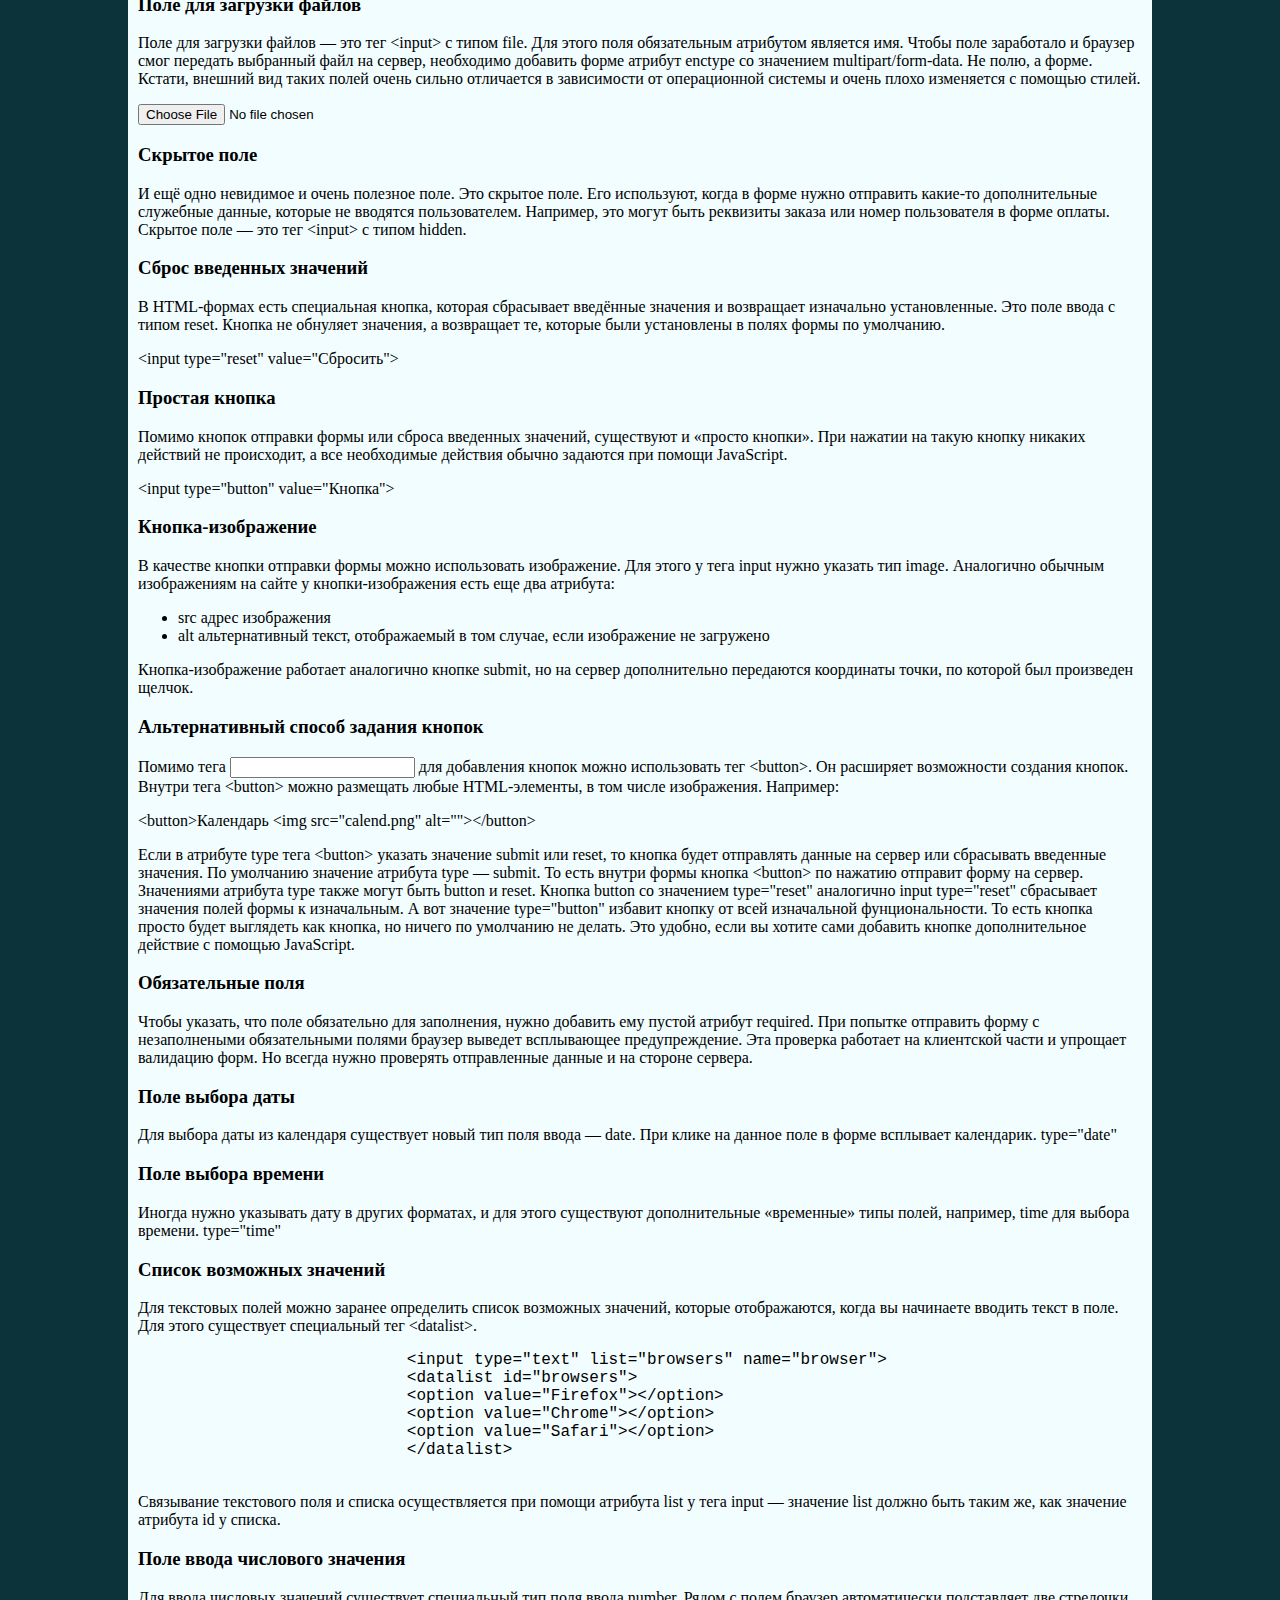
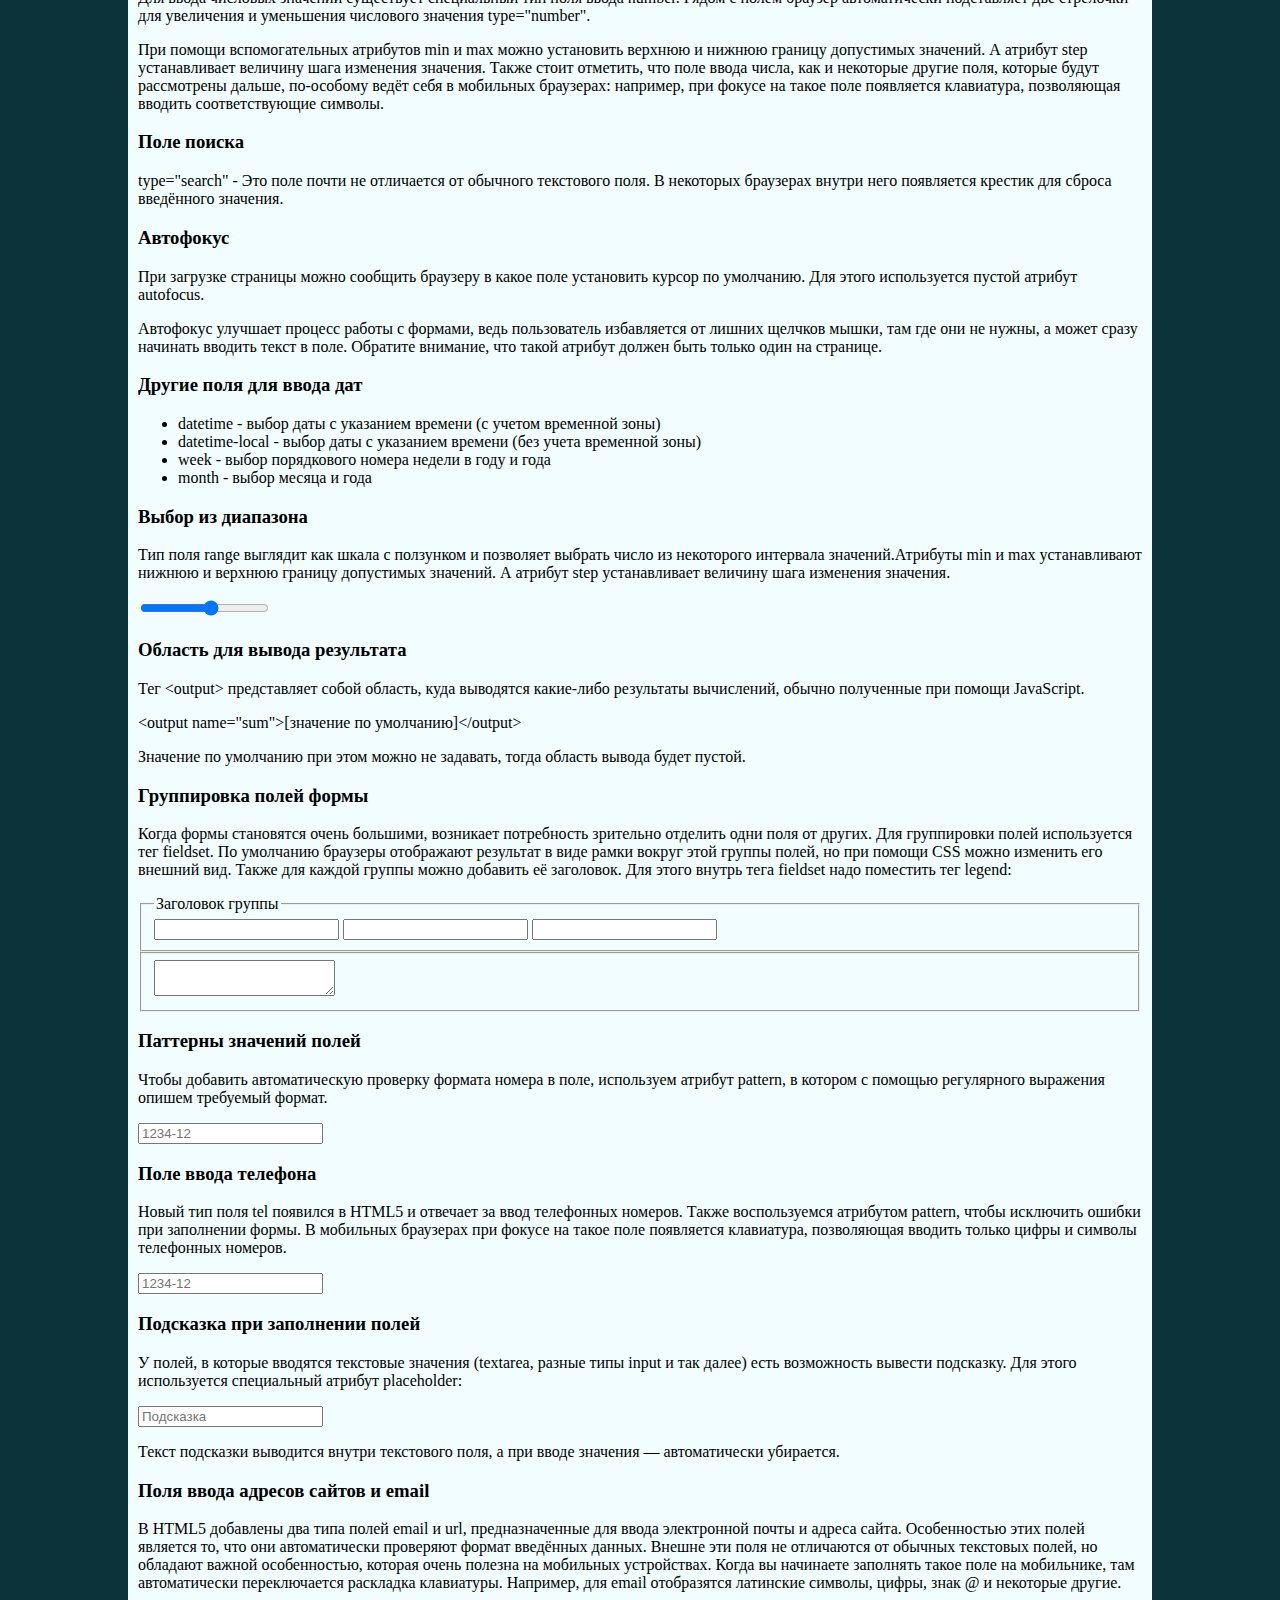
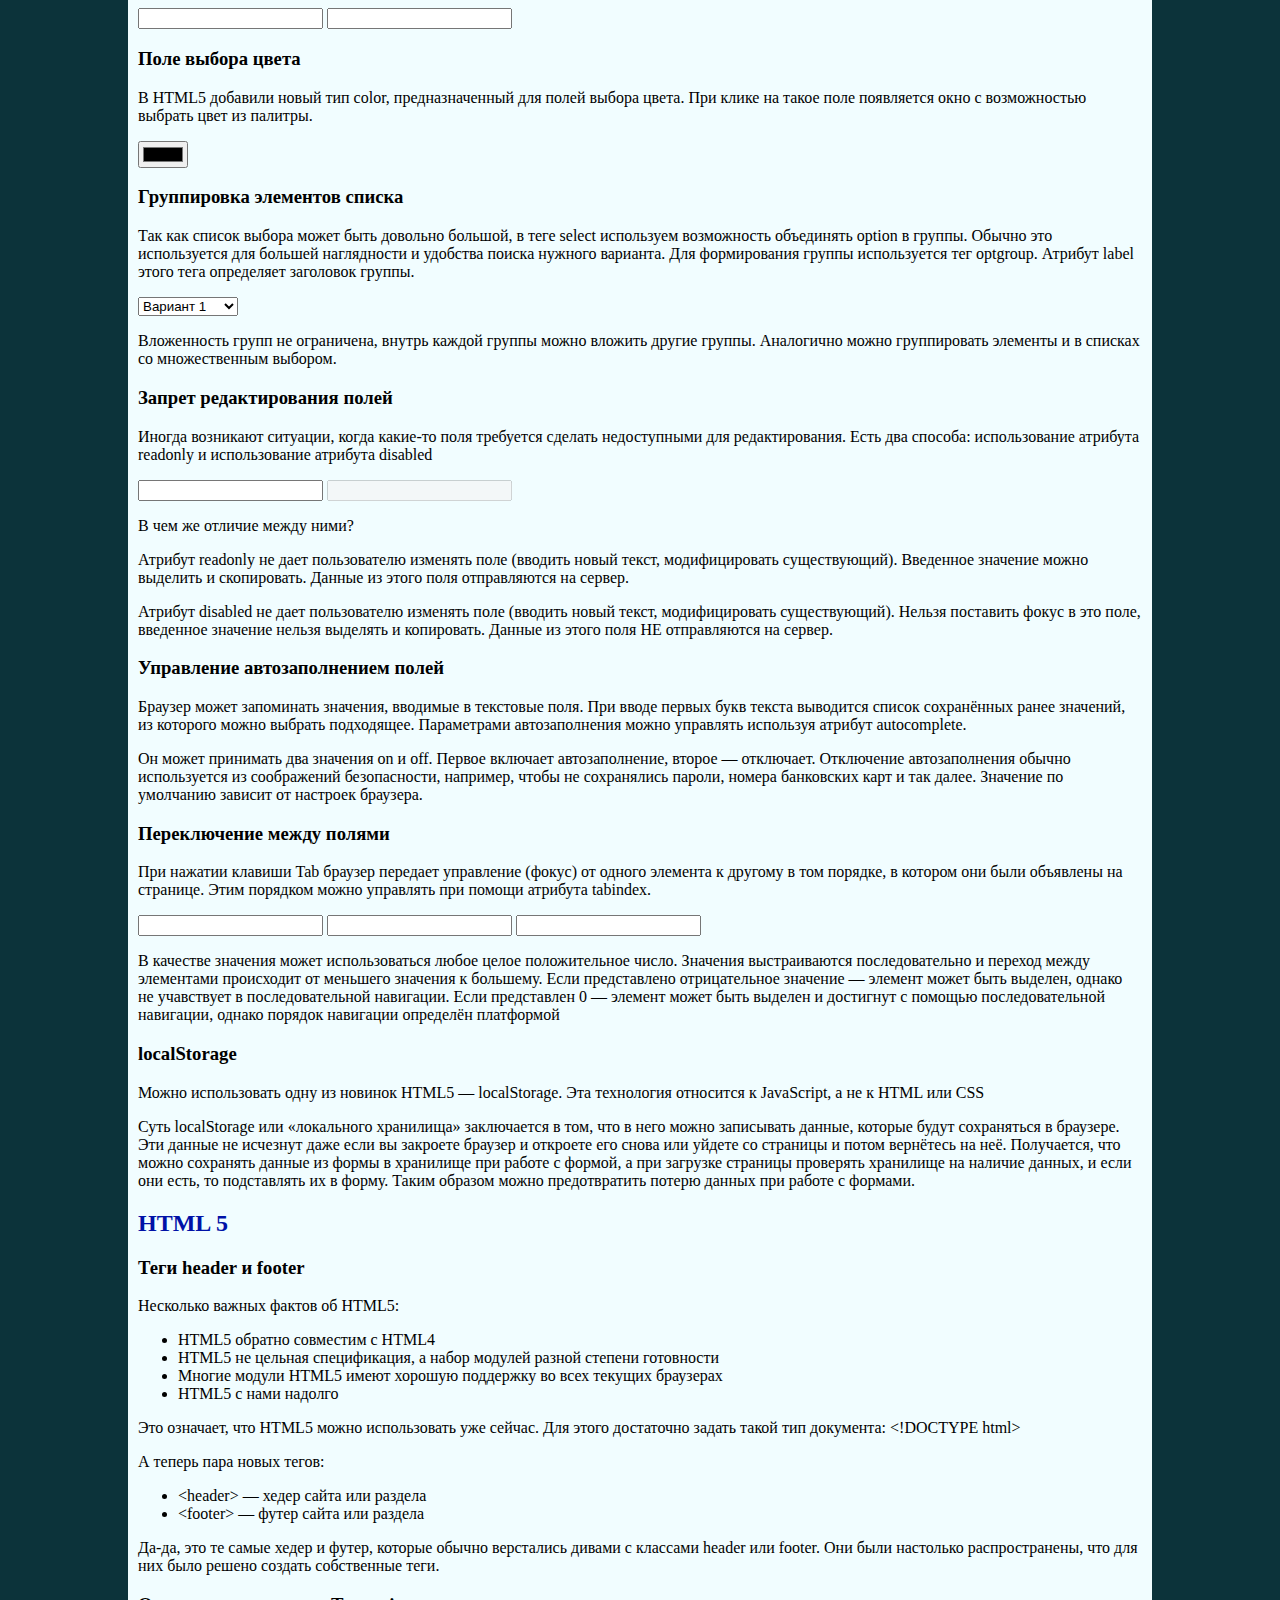
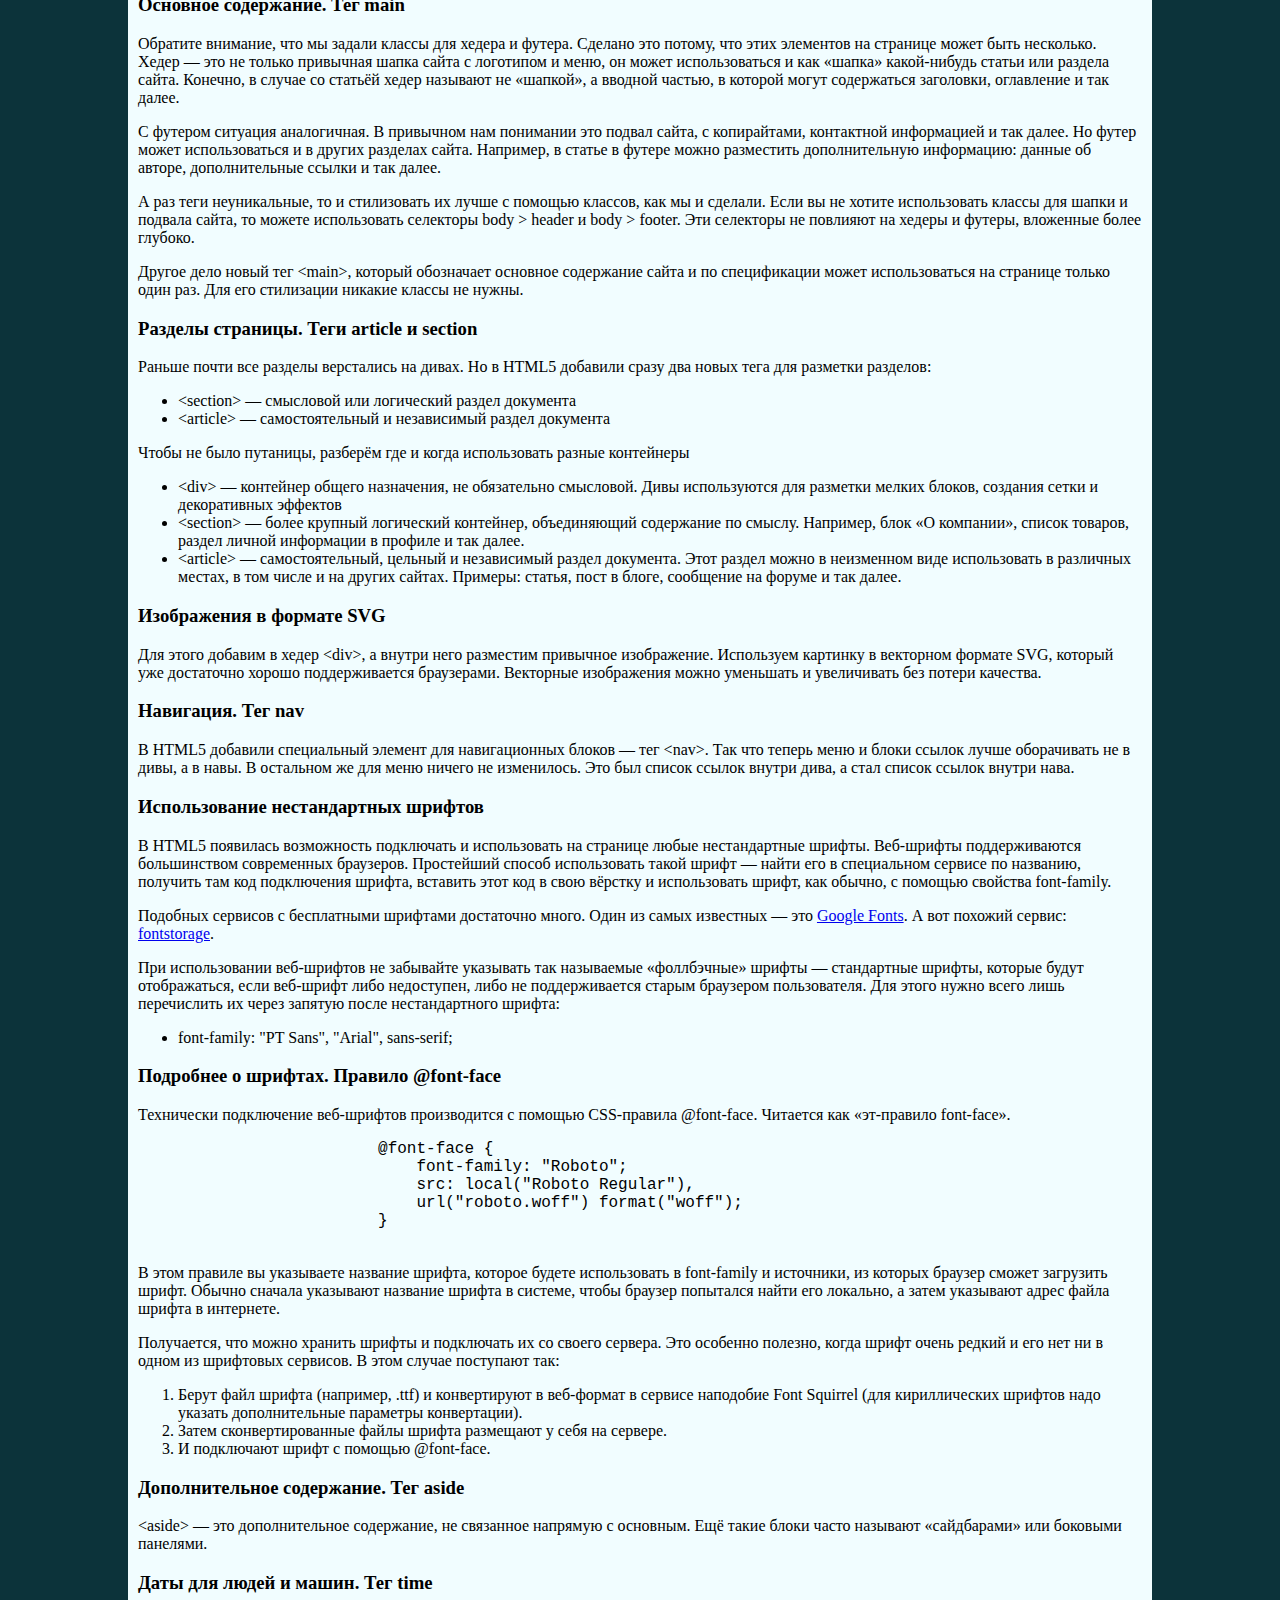
==== commit 85d77224: "Add files via upload" ====
--- a/part1.html
+++ b/part1.html
@@ -665,6 +665,156 @@
                     <h3>Поле поиска</h3>
                     <p>type="search" - Это поле почти не отличается от обычного текстового поля. В некоторых браузерах внутри него появляется крестик для сброса введённого значения.</p>
 
+                    <h3>Автофокус</h3>
+                    <p>При загрузке страницы можно сообщить браузеру в какое поле установить курсор по умолчанию. Для этого используется пустой атрибут autofocus.</p>
+                    <p>Автофокус улучшает процесс работы с формами, ведь пользователь избавляется от лишних щелчков мышки, там где они не нужны, а может сразу начинать вводить текст в поле. Обратите внимание, что такой атрибут должен быть только один на странице.</p>
+
+                    <h3>Другие поля для ввода дат</h3>
+                    <p>
+                        
+                        <ul>
+                            <li>datetime - выбор даты с указанием времени (c учетом временной зоны)</li>
+                            <li>datetime-local - выбор даты с указанием времени (без учета временной зоны)</li>
+                            <li>week - выбор порядкового номера недели в году и года</li>
+                            <li>month - выбор месяца и года</li>
+                        </ul>
+                    </p>
+
+                    <h3>Выбор из диапазона</h3>
+                    <p>Тип поля range выглядит как шкала с ползунком и позволяет выбрать число из некоторого интервала значений.Атрибуты min и max устанавливают нижнюю и верхнюю границу допустимых значений. А атрибут step устанавливает величину шага изменения значения.</p>
+                        
+                        <div class="form">
+                            <form>
+                                <input type="range" name="range_preview" min="1" max="10">      
+                            </form>
+                        </div>   
+
+                    <h3>Область для вывода результата</h3>
+                    <p>Тег &lt;output&gt; представляет собой область, куда выводятся какие-либо результаты вычислений, обычно полученные при помощи JavaScript.</p>
+                    <p>&lt;output name="sum"&gt;[значение по умолчанию]&lt;/output&gt;</p>
+                    <p>Значение по умолчанию при этом можно не задавать, тогда область вывода будет пустой.</p>
+
+                    <h3>Группировка полей формы</h3>
+                    <p>Когда формы становятся очень большими, возникает потребность зрительно отделить одни поля от других. Для группировки полей используется тег fieldset. По умолчанию браузеры отображают результат в виде рамки вокруг этой группы полей, но при помощи CSS можно изменить его внешний вид. Также для каждой группы можно добавить её заголовок. Для этого внутрь тега fieldset надо поместить тег legend:</p>
+
+                        <div class="form">
+                            <form>
+                                <fieldset>
+                                    <legend>Заголовок группы</legend>
+                                    <input type="text">
+                                    <input type="text">
+                                    <input type="text">
+                                </fieldset>
+                                <fieldset>
+                                    <textarea></textarea>
+                                </fieldset>   
+                            </form>
+                        </div>  
+
+                    <h3>Паттерны значений полей</h3>
+                    <p>Чтобы добавить автоматическую проверку формата номера в поле, используем атрибут pattern, в котором с помощью регулярного выражения опишем требуемый формат.</p>
+
+                        <div class="form">
+                            <form>
+                                <input type="text" pattern="[0-9]{4}-[0-9]{2}" placeholder="1234-12">   
+                            </form>
+                        </div>   
+
+                    <h3>Поле ввода телефона</h3>
+                    <p>Новый тип поля tel появился в HTML5 и отвечает за ввод телефонных номеров. Также воспользуемся атрибутом pattern, чтобы исключить ошибки при заполнении формы. В мобильных браузерах при фокусе на такое поле появляется клавиатура, позволяющая вводить только цифры и символы телефонных номеров.</p>
+
+                        <div class="form">
+                            <form>
+                                <input type="tel" pattern="[0-9]{4}-[0-9]{2}" placeholder="1234-12">   
+                            </form>
+                        </div>   
+
+                    <h3>Подсказка при заполнении полей</h3>
+                    <p>У полей, в которые вводятся текстовые значения (textarea, разные типы input и так далее) есть возможность вывести подсказку. Для этого используется специальный атрибут placeholder:</p>
+
+                        <div class="form">
+                            <form>
+                                <input type="text" placeholder="Подсказка">   
+                            </form>
+                        </div> 
+
+                    <p>Текст подсказки выводится внутри текстового поля, а при вводе значения — автоматически убирается.</p>
+
+                    <h3>Поля ввода адресов сайтов и email</h3>
+                    <p>В HTML5 добавлены два типа полей email и url, предназначенные для ввода электронной почты и адреса сайта. Особенностью этих полей является то, что они автоматически проверяют формат введённых данных. Внешне эти поля не отличаются от обычных текстовых полей, но обладают важной особенностью, которая очень полезна на мобильных устройствах. Когда вы начинаете заполнять такое поле на мобильнике, там автоматически переключается раскладка клавиатуры. Например, для email отобразятся латинские символы, цифры, знак @ и некоторые другие.</p>
+
+                        <div class="form">
+                            <form>
+                                <input type="email">
+                                <input type="url">   
+                            </form>
+                        </div> 
+
+                    <h3>Поле выбора цвета</h3>
+                    <p>В HTML5 добавили новый тип color, предназначенный для полей выбора цвета. При клике на такое поле появляется окно с возможностью выбрать цвет из палитры.</p>
+
+                        <div class="form">
+                            <form>
+                                <input type="color">   
+                            </form>
+                        </div> 
+
+                    <h3>Группировка элементов списка</h3>
+                    <p>Так как список выбора может быть довольно большой, в теге select используем возможность объединять option в группы. Обычно это используется для большей наглядности и удобства поиска нужного варианта. Для формирования группы используется тег optgroup. Атрибут label этого тега определяет заголовок группы.</p>
+
+                        <div class="form">
+                            <form>
+                                <select name="variants">
+                                    <optgroup label="Группа вариантов 1">
+                                        <option value="1">Вариант 1</option>
+                                        <option value="2">Вариант 2</option>
+                                        <option value="3">Вариант 3</option>
+                                    </optgroup>
+                                    <optgroup label="Группа вариантов 2">
+                                        <option value="4">Вариант 4</option>
+                                        <option value="5">Вариант 5</option>
+                                        <option value="6">Вариант 6</option>
+                                    </optgroup>
+                                </select>   
+                            </form>
+                        </div> 
+
+                    <p>Вложенность групп не ограничена, внутрь каждой группы можно вложить другие группы. Аналогично можно группировать элементы и в списках со множественным выбором.</p>    
+
+                    <h3>Запрет редактирования полей</h3>
+                    <p>Иногда возникают ситуации, когда какие-то поля требуется сделать недоступными для редактирования. Есть два способа: использование атрибута readonly и использование атрибута disabled</p>
+
+                        <div class="form">
+                            <form>
+                                <input type="text" readonly>
+                                <input type="text" disabled>   
+                            </form>
+                        </div> 
+                    
+                    <p>В чем же отличие между ними?</p>
+                    <p>Атрибут readonly не дает пользователю изменять поле (вводить новый текст, модифицировать существующий). Введенное значение можно выделить и скопировать. Данные из этого поля отправляются на сервер.</p>
+                    <p>Атрибут disabled не дает пользователю изменять поле (вводить новый текст, модифицировать существующий). Нельзя поставить фокус в это поле, введенное значение нельзя выделять и копировать. Данные из этого поля НЕ отправляются на сервер.</p>
+
+                    <h3>Управление автозаполнением полей</h3>
+                    <p>Браузер может запоминать значения, вводимые в текстовые поля. При вводе первых букв текста выводится список сохранённых ранее значений, из которого можно выбрать подходящее. Параметрами автозаполнения можно управлять используя атрибут autocomplete. </p>
+                    <p>Он может принимать два значения on и off. Первое включает автозаполнение, второе — отключает. Отключение автозаполнения обычно используется из соображений безопасности, например, чтобы не сохранялись пароли, номера банковских карт и так далее. Значение по умолчанию зависит от настроек браузера.</p>
+
+                    <h3>Переключение между полями</h3>
+                    <p>При нажатии клавиши Tab браузер передает управление (фокус) от одного элемента к другому в том порядке, в котором они были объявлены на странице. Этим порядком можно управлять при помощи атрибута tabindex.</p>
+
+                            <div class="form">
+                                <form>
+                                    <input type="text" tabindex="1">
+                                    <input type="text" tabindex="3">
+                                    <input type="text" tabindex="2">   
+                                </form>
+                            </div> 
+
+                    <p>В качестве значения может использоваться любое целое положительное число. Значения выстраиваются последовательно и переход между элементами происходит от меньшего значения к большему. Если представлено отрицательное значение — элемент может быть выделен, однако не учавствует в последовательной навигации. Если представлен 0 — элемент может быть выделен и достигнут с помощью последовательной навигации, однако порядок навигации определён платформой</p>
+
+                    <h3>localStorage</h3>
+                    <p>Можно использовать одну из новинок HTML5 — localStorage. Эта технология относится к JavaScript, а не к HTML или CSS</p>
+                    <p>Суть localStorage или «локального хранилища» заключается в том, что в него можно записывать данные, которые будут сохраняться в браузере. Эти данные не исчезнут даже если вы закроете браузер и откроете его снова или уйдете со страницы и потом вернётесь на неё. Получается, что можно сохранять данные из формы в хранилище при работе с формой, а при загрузке страницы проверять хранилище на наличие данных, и если они есть, то подставлять их в форму. Таким образом можно предотвратить потерю данных при работе с формами.</p>
 
                     <h2>HTML 5</h2>
                     <h3>Теги header и footer</h3>
@@ -898,11 +1048,48 @@
                         </ul>
                     </p>
 
-
-
-
-
-
+                    <h2>Свойства для задания размеров и отступов</h2>
+                    <p>С помощью CSS можно задавать ширину, высоту, внешние и внутренние отступы элементов, минимальную и максимальную ширину и высоту и так далее.</p>
+                    <p>Все свойства, которые так или иначе влияют на размеры и отступы элементов, описываются в так называемой «Блочной модели документа». Помимо свойств для отступов и размеров в блочную модель входят свойства для описания границ и очень важное свойство display, которое определяет тип элемента (блочный, строчный и другие).</p>
+
+                    <h2>Позиционирование элементов</h2>
+                    <p>С помощью позиционирования можно очень точно и гибко управлять расположением элементов. Позиционирование применяют для создания сложных «многослойных» интерфейсов, таких как всплывающие окна или галереи, а также для вёрстки мелких декоративных элементов.</p>
+                    <p>Главным свойством для работы с позиционированием является position, которое переключает режимы позиционирования элемента. Ещё четыре свойства: top, right, bottom, left, управляют расположением элемента. И последнее свойство z-index управляет порядком слоёв.</p>
+
+                    <h2>Создание сетки страницы</h2>
+                    <p>Типичный веб-сайт состоит из шапки, главного меню, блока с основным содержанием, боковых колонок, подвала. Эти блоки могут быть расположены друг под другом, в несколько колонок или ещё сложнее. Такое взаимное расположение основных блоков сайта и называют «сеткой» или «раскладкой». Сетка может быть фиксированной или тянущейся, когда ширина блоков изменяется в зависимости от ширины браузера. Чтобы быстро и легко создавать сетки, нужно хорошо разбираться в блочной модели и позиционировании.</p>
+
+                    <h2>Декоративные свойства</h2>
+                    <p>Чтобы сделать страницу яркой и красивой можно использовать множество свойств: цвет текста, фон, тени, рамки, закругления и многие другие.</p>
+
+                    <h2>Каскадность</h2>
+                    <p>Напомним, что CSS расшифровывается как «каскадные таблицы стилей». Почему именно каскадные? Всё дело в том, что стили для элемента могут быть определены в нескольких местах: внутри одного файла стилей и в разных файлах стилей. Браузер находит все CSS-правила, затрагивающие данный элемент, а затем комбинирует их и получает итоговый список свойств для этого элемента. Комбинирование свойств производится по чётким правилам, которые опираются на приоритетность и специфичность. Название «каскадные» появилось из-за описанного механизма комбинирования стилей из разных CSS-правил.</p>
+
+                    <h2>Каскадность и приоритеты</h2>
+                    <p>Когда для одного и того же элемента есть несколько CSS-правил с одинаковыми свойствами, браузер использует понятия приоритетов и специфичности, чтобы выбрать значение свойства из нескольких возможных. Упрощённо, можно сказать что:
+
+                        <ol>
+                            <li>CSS-правила в значении атрибута style самые приоритетные</li>
+                            <li>за ними идёт селектор с id</li>
+                            <li>затем селектор с классом</li>
+                            <li>затем селектор с именем тега</li>
+                        </ol>
+                    </p>
+
+                    <h2>Наследование</h2>
+                    <p>Другой важный механизм CSS — это наследование. Он заключается в том, что часть стилей может передаваться от родительского элемента к дочерним (вложенным в него). Например, все элементы внутри тега body являются дочерними по отношению к нему. Если для body в стилях задать цвет текста красным, то цвет всех остальных элементов тоже станет красным. Ещё пример: тег ul является родительским по отношению к вложенным в него тегам li. Если задать для ul шрифт курсивом, то и внутри всех li шрифт станет курсивным.</p>
+
+                    <h2>Ненаследуемые свойства</h2>
+                    <p>Наследование работает не для всех свойств. Некоторые свойства применяются только к самому элементу и не переходят к его потомкам. К таким ненаследуемым свойствам относятся: ширина, высота, отступы, режим позиционирования и другие. Согласитесь, было бы странно задать отступы для body и обнаружить, что у всех вложенных элементов тоже появились отступы.</p>
+
+                    <h2>Селекторы</h2>
+
+                    <h3>Нелёгкая жизнь без селекторов</h3>
+                    <p>Селекторы позволяют очень точно указывать к каким элементам применять CSS-свойства. Задавать атрибут style для каждого тега неудобно и долго. Особенно, если тот же результат можно получить с помощью единственного CSS-правила, в котором используется селектор для тега. С помощью селекторов по именам тегов можно задать стили для всех элементов списка, изображений, абзацев и так далее. Эти селекторы содержат имя тега без символов < и ></p>
+                    <p>li { ... }</p>
+
+                    <h3>Селекторы по классам</h3>
+                    <p>Класс — это один из атрибутов тегов. Выглядит он вот так: <li class="first"></li></p>
 
 
 
